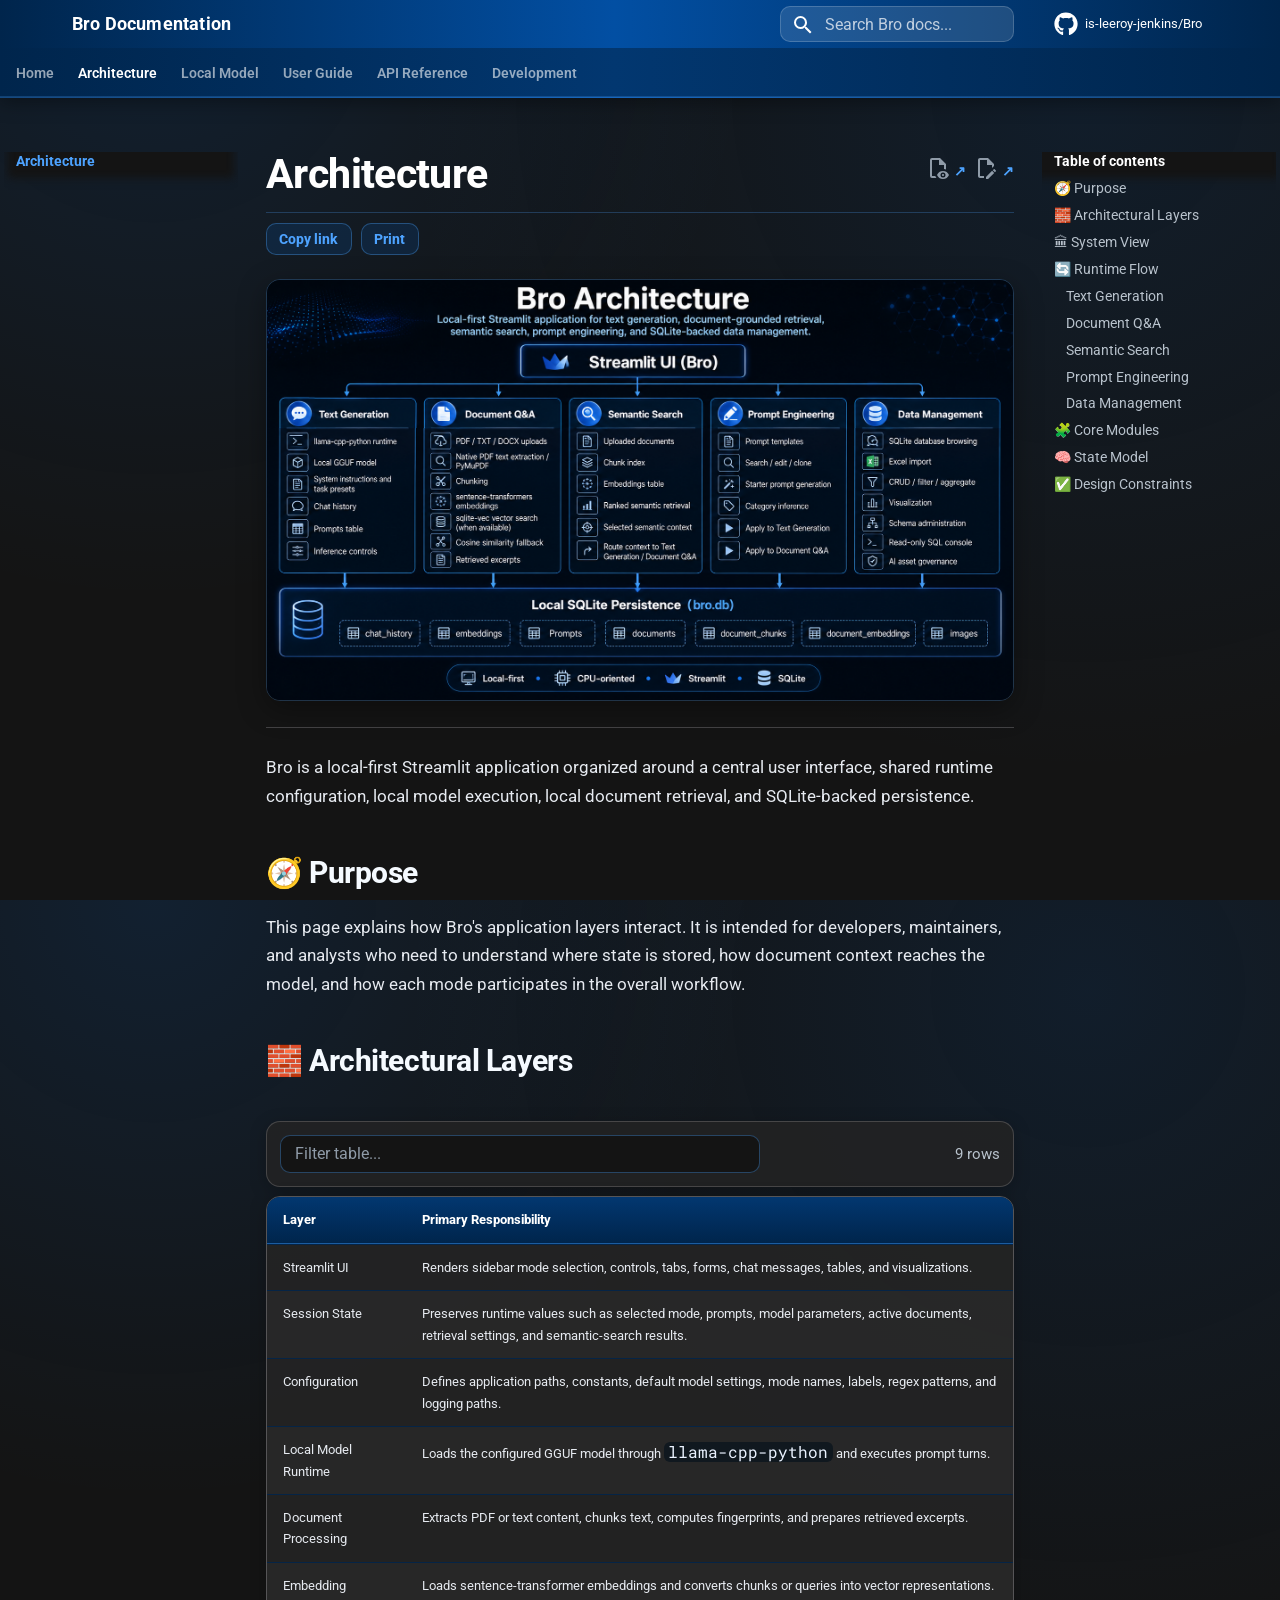
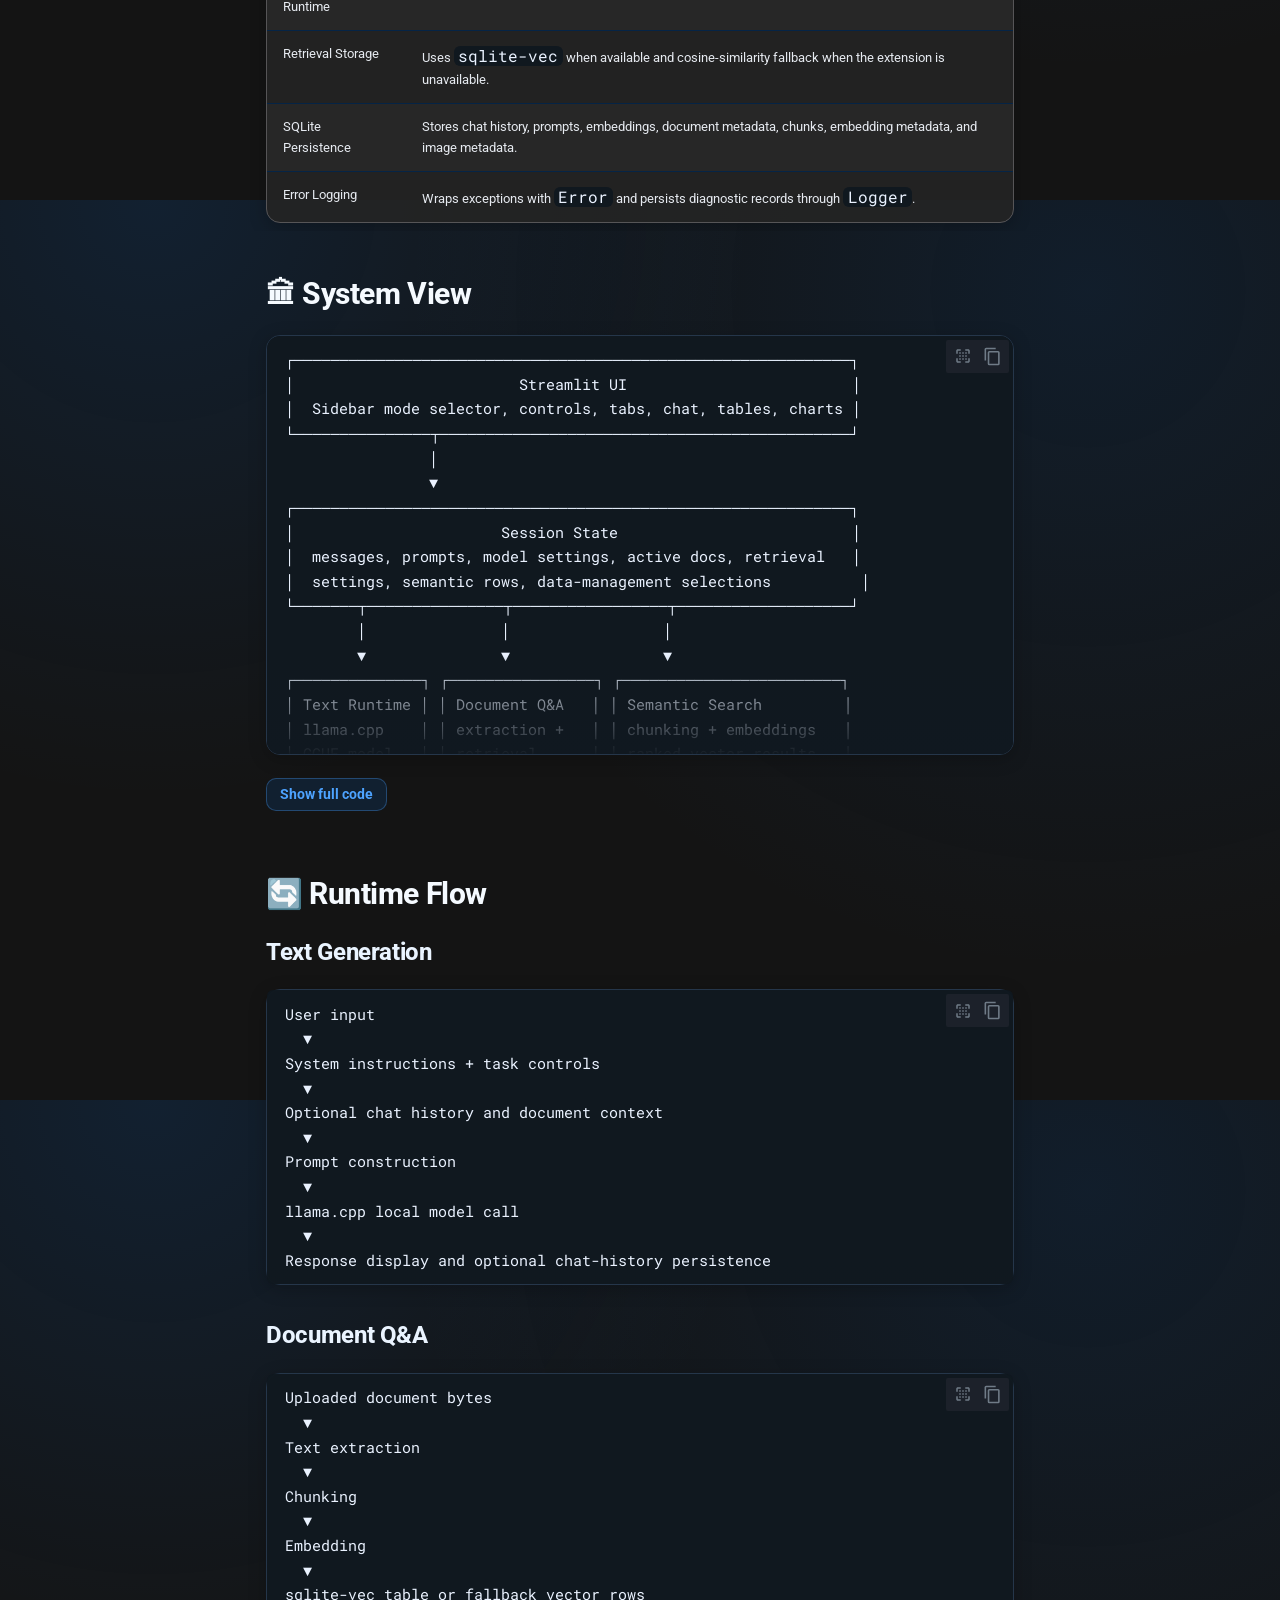
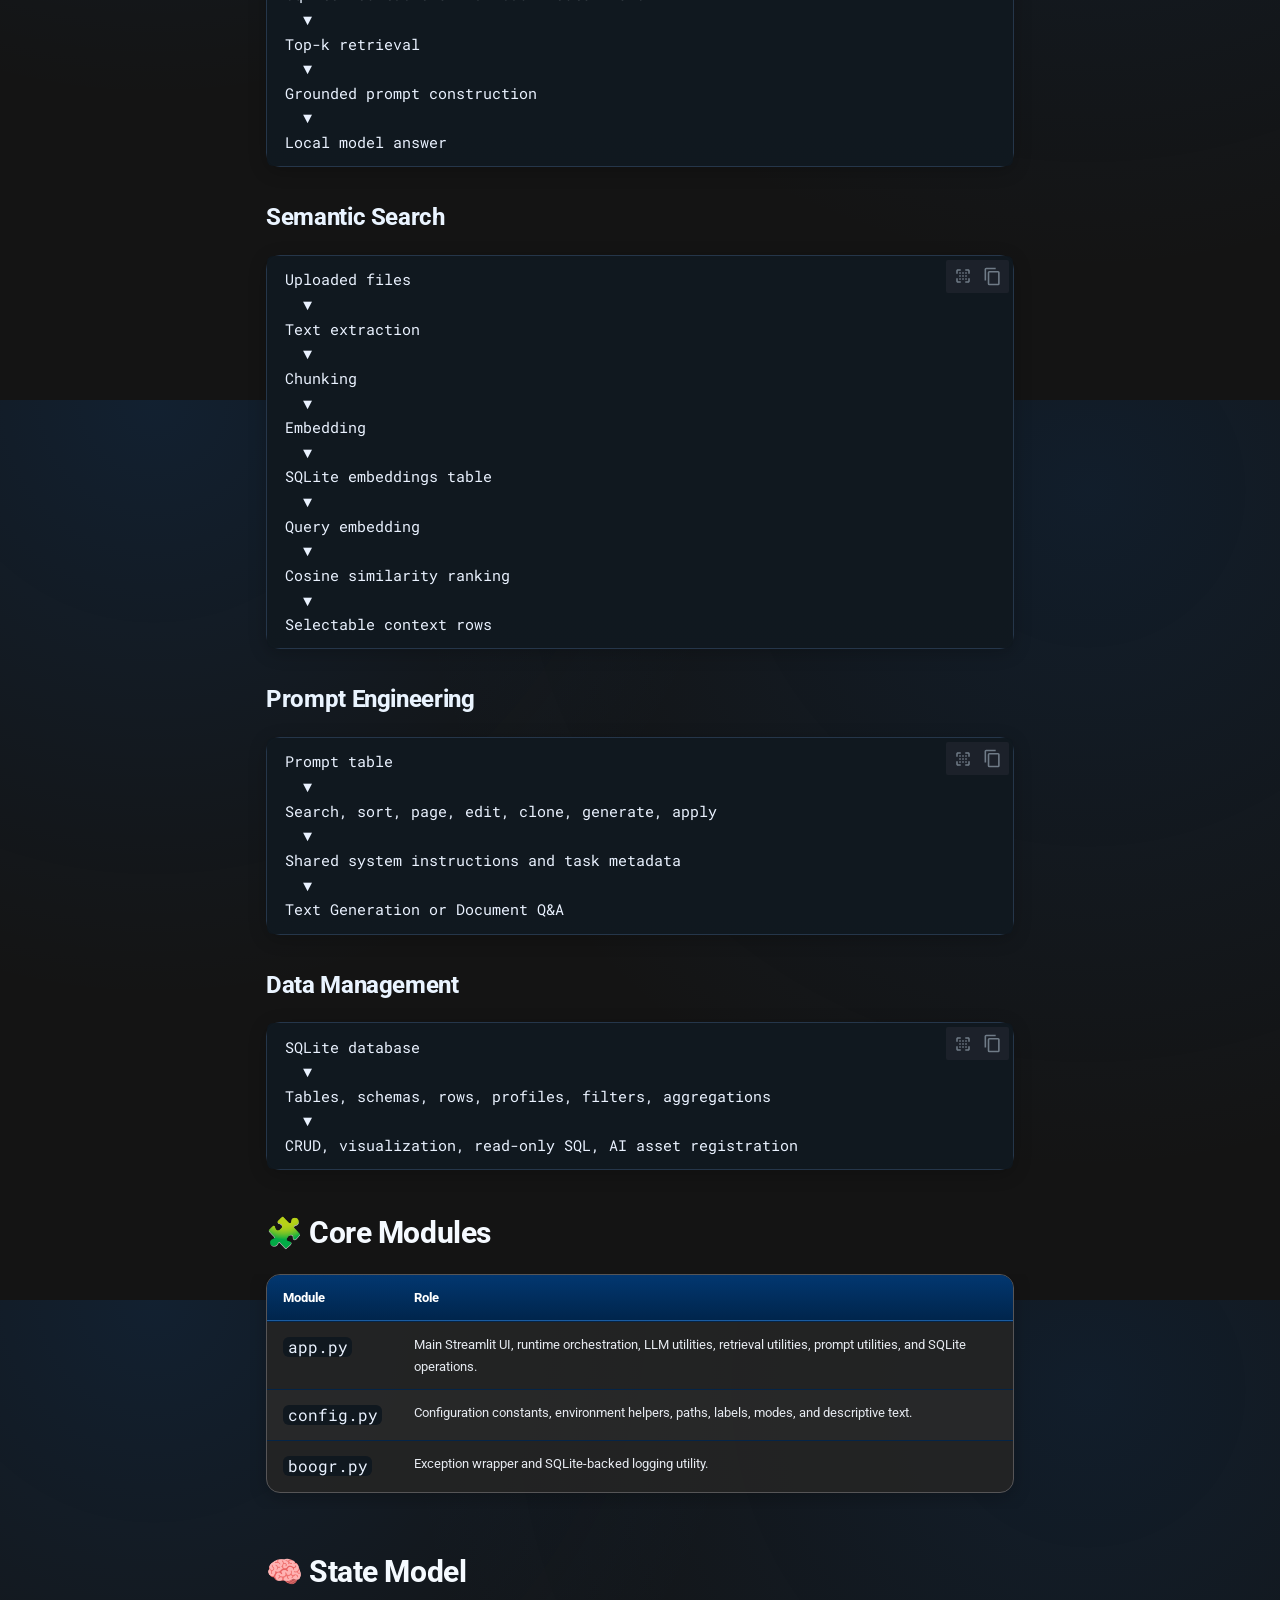
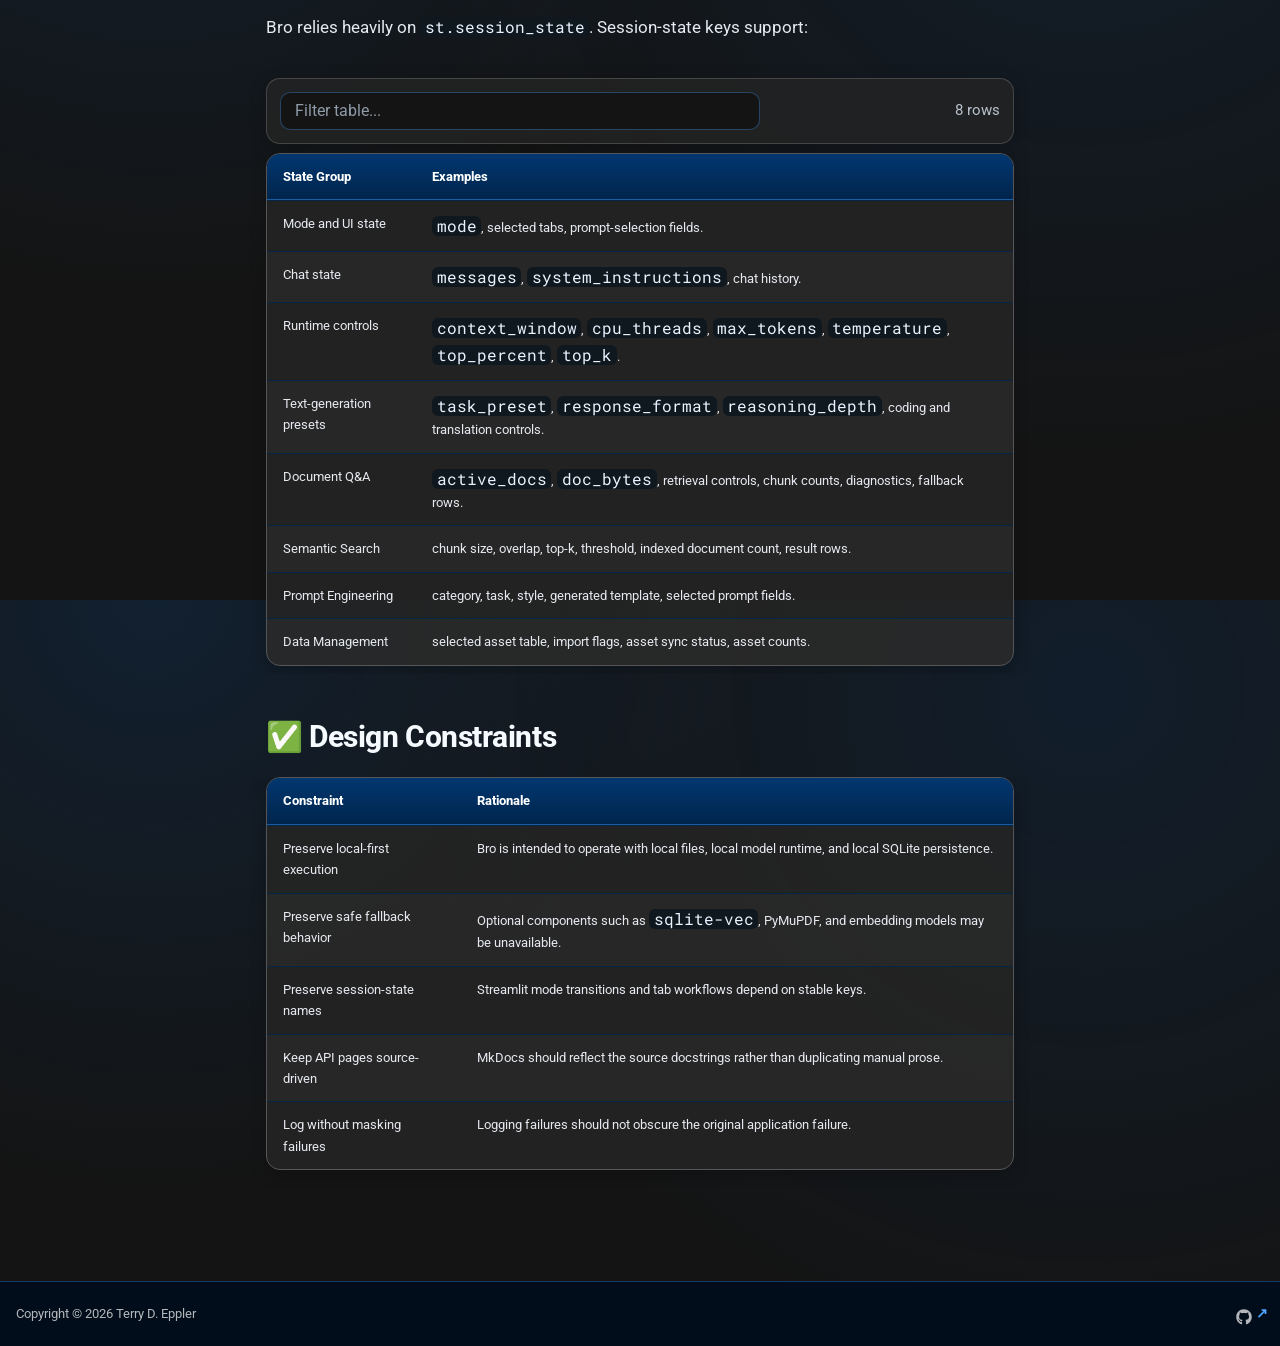
==== architecture/index.html @ e1341b69 "Deployed d34dcb4 with MkDocs version: 1.6.1" ====
<!doctype html>
<html lang="en" class="no-js">
  <head>
    
      <meta charset="utf-8">
      <meta name="viewport" content="width=device-width,initial-scale=1">
      
        <meta name="description" content="Documentation for Bro, a local-first Streamlit application for text generation, document Q&A, semantic search, prompt engineering, and data management.">
      
      
        <meta name="author" content="Terry D. Eppler">
      
      
        <link rel="canonical" href="https://is-leeroy-jenkins.github.io/Bro/architecture/">
      
      
        <link rel="prev" href="..">
      
      
        <link rel="next" href="../local-model/">
      
      
        
      
      
      <link rel="icon" href="../img/favicon.ico">
      <meta name="generator" content="mkdocs-1.6.1, mkdocs-material-9.7.6">
    
    
      
        <title>Architecture - Bro Documentation</title>
      
    
    
      <link rel="stylesheet" href="../assets/stylesheets/main.484c7ddc.min.css">
      
        
        <link rel="stylesheet" href="../assets/stylesheets/palette.ab4e12ef.min.css">
      
      


    
    
      
    
    
      
        
        
        <link rel="preconnect" href="https://fonts.gstatic.com" crossorigin>
        <link rel="stylesheet" href="https://fonts.googleapis.com/css?family=Roboto:300,300i,400,400i,700,700i%7CRoboto+Mono:400,400i,700,700i&display=fallback">
        <style>:root{--md-text-font:"Roboto";--md-code-font:"Roboto Mono"}</style>
      
    
    
      <link rel="stylesheet" href="../assets/_mkdocstrings.css">
    
      <link rel="stylesheet" href="../assets/css/bro.css">
    
    <script>__md_scope=new URL("..",location),__md_hash=e=>[...e].reduce(((e,_)=>(e<<5)-e+_.charCodeAt(0)),0),__md_get=(e,_=localStorage,t=__md_scope)=>JSON.parse(_.getItem(t.pathname+"."+e)),__md_set=(e,_,t=localStorage,a=__md_scope)=>{try{t.setItem(a.pathname+"."+e,JSON.stringify(_))}catch(e){}}</script>
    
      

    
    
  </head>
  
  
    
    
      
    
    
    
    
    <body dir="ltr" data-md-color-scheme="slate" data-md-color-primary="blue" data-md-color-accent="blue">
  
    
    <input class="md-toggle" data-md-toggle="drawer" type="checkbox" id="__drawer" autocomplete="off">
    <input class="md-toggle" data-md-toggle="search" type="checkbox" id="__search" autocomplete="off">
    <label class="md-overlay" for="__drawer"></label>
    <div data-md-component="skip">
      
        
        <a href="#purpose" class="md-skip">
          Skip to content
        </a>
      
    </div>
    <div data-md-component="announce">
      
    </div>
    
    
      

  

<header class="md-header md-header--shadow md-header--lifted" data-md-component="header">
  <nav class="md-header__inner md-grid" aria-label="Header">
    <a href=".." title="Bro Documentation" class="md-header__button md-logo" aria-label="Bro Documentation" data-md-component="logo">
      
  <img src="../img/favicon.ico" alt="logo">

    </a>
    <label class="md-header__button md-icon" for="__drawer">
      
      <svg xmlns="http://www.w3.org/2000/svg" viewBox="0 0 24 24"><path d="M3 6h18v2H3zm0 5h18v2H3zm0 5h18v2H3z"/></svg>
    </label>
    <div class="md-header__title" data-md-component="header-title">
      <div class="md-header__ellipsis">
        <div class="md-header__topic">
          <span class="md-ellipsis">
            Bro Documentation
          </span>
        </div>
        <div class="md-header__topic" data-md-component="header-topic">
          <span class="md-ellipsis">
            
              Architecture
            
          </span>
        </div>
      </div>
    </div>
    
      
        <form class="md-header__option" data-md-component="palette">
  
    
    
    
    <input class="md-option" data-md-color-media="" data-md-color-scheme="slate" data-md-color-primary="blue" data-md-color-accent="blue"  aria-hidden="true"  type="radio" name="__palette" id="__palette_0">
    
  
</form>
      
    
    
      <script>var palette=__md_get("__palette");if(palette&&palette.color){if("(prefers-color-scheme)"===palette.color.media){var media=matchMedia("(prefers-color-scheme: light)"),input=document.querySelector(media.matches?"[data-md-color-media='(prefers-color-scheme: light)']":"[data-md-color-media='(prefers-color-scheme: dark)']");palette.color.media=input.getAttribute("data-md-color-media"),palette.color.scheme=input.getAttribute("data-md-color-scheme"),palette.color.primary=input.getAttribute("data-md-color-primary"),palette.color.accent=input.getAttribute("data-md-color-accent")}for(var[key,value]of Object.entries(palette.color))document.body.setAttribute("data-md-color-"+key,value)}</script>
    
    
    
      
      
        <label class="md-header__button md-icon" for="__search">
          
          <svg xmlns="http://www.w3.org/2000/svg" viewBox="0 0 24 24"><path d="M9.5 3A6.5 6.5 0 0 1 16 9.5c0 1.61-.59 3.09-1.56 4.23l.27.27h.79l5 5-1.5 1.5-5-5v-.79l-.27-.27A6.52 6.52 0 0 1 9.5 16 6.5 6.5 0 0 1 3 9.5 6.5 6.5 0 0 1 9.5 3m0 2C7 5 5 7 5 9.5S7 14 9.5 14 14 12 14 9.5 12 5 9.5 5"/></svg>
        </label>
        <div class="md-search" data-md-component="search" role="dialog">
  <label class="md-search__overlay" for="__search"></label>
  <div class="md-search__inner" role="search">
    <form class="md-search__form" name="search">
      <input type="text" class="md-search__input" name="query" aria-label="Search" placeholder="Search" autocapitalize="off" autocorrect="off" autocomplete="off" spellcheck="false" data-md-component="search-query" required>
      <label class="md-search__icon md-icon" for="__search">
        
        <svg xmlns="http://www.w3.org/2000/svg" viewBox="0 0 24 24"><path d="M9.5 3A6.5 6.5 0 0 1 16 9.5c0 1.61-.59 3.09-1.56 4.23l.27.27h.79l5 5-1.5 1.5-5-5v-.79l-.27-.27A6.52 6.52 0 0 1 9.5 16 6.5 6.5 0 0 1 3 9.5 6.5 6.5 0 0 1 9.5 3m0 2C7 5 5 7 5 9.5S7 14 9.5 14 14 12 14 9.5 12 5 9.5 5"/></svg>
        
        <svg xmlns="http://www.w3.org/2000/svg" viewBox="0 0 24 24"><path d="M20 11v2H8l5.5 5.5-1.42 1.42L4.16 12l7.92-7.92L13.5 5.5 8 11z"/></svg>
      </label>
      <nav class="md-search__options" aria-label="Search">
        
          <a href="javascript:void(0)" class="md-search__icon md-icon" title="Share" aria-label="Share" data-clipboard data-clipboard-text="" data-md-component="search-share" tabindex="-1">
            
            <svg xmlns="http://www.w3.org/2000/svg" viewBox="0 0 24 24"><path d="M18 16.08c-.76 0-1.44.3-1.96.77L8.91 12.7c.05-.23.09-.46.09-.7s-.04-.47-.09-.7l7.05-4.11c.54.5 1.25.81 2.04.81a3 3 0 0 0 3-3 3 3 0 0 0-3-3 3 3 0 0 0-3 3c0 .24.04.47.09.7L8.04 9.81C7.5 9.31 6.79 9 6 9a3 3 0 0 0-3 3 3 3 0 0 0 3 3c.79 0 1.5-.31 2.04-.81l7.12 4.15c-.05.21-.08.43-.08.66 0 1.61 1.31 2.91 2.92 2.91s2.92-1.3 2.92-2.91A2.92 2.92 0 0 0 18 16.08"/></svg>
          </a>
        
        <button type="reset" class="md-search__icon md-icon" title="Clear" aria-label="Clear" tabindex="-1">
          
          <svg xmlns="http://www.w3.org/2000/svg" viewBox="0 0 24 24"><path d="M19 6.41 17.59 5 12 10.59 6.41 5 5 6.41 10.59 12 5 17.59 6.41 19 12 13.41 17.59 19 19 17.59 13.41 12z"/></svg>
        </button>
      </nav>
      
        <div class="md-search__suggest" data-md-component="search-suggest"></div>
      
    </form>
    <div class="md-search__output">
      <div class="md-search__scrollwrap" tabindex="0" data-md-scrollfix>
        <div class="md-search-result" data-md-component="search-result">
          <div class="md-search-result__meta">
            Initializing search
          </div>
          <ol class="md-search-result__list" role="presentation"></ol>
        </div>
      </div>
    </div>
  </div>
</div>
      
    
    
      <div class="md-header__source">
        <a href="https://github.com/is-leeroy-jenkins/Bro" title="Go to repository" class="md-source" data-md-component="source">
  <div class="md-source__icon md-icon">
    
    <svg xmlns="http://www.w3.org/2000/svg" viewBox="0 0 512 512"><!--! Font Awesome Free 7.1.0 by @fontawesome - https://fontawesome.com License - https://fontawesome.com/license/free (Icons: CC BY 4.0, Fonts: SIL OFL 1.1, Code: MIT License) Copyright 2025 Fonticons, Inc.--><path d="M173.9 397.4c0 2-2.3 3.6-5.2 3.6-3.3.3-5.6-1.3-5.6-3.6 0-2 2.3-3.6 5.2-3.6 3-.3 5.6 1.3 5.6 3.6m-31.1-4.5c-.7 2 1.3 4.3 4.3 4.9 2.6 1 5.6 0 6.2-2s-1.3-4.3-4.3-5.2c-2.6-.7-5.5.3-6.2 2.3m44.2-1.7c-2.9.7-4.9 2.6-4.6 4.9.3 2 2.9 3.3 5.9 2.6 2.9-.7 4.9-2.6 4.6-4.6-.3-1.9-3-3.2-5.9-2.9M252.8 8C114.1 8 8 113.3 8 252c0 110.9 69.8 205.8 169.5 239.2 12.8 2.3 17.3-5.6 17.3-12.1 0-6.2-.3-40.4-.3-61.4 0 0-70 15-84.7-29.8 0 0-11.4-29.1-27.8-36.6 0 0-22.9-15.7 1.6-15.4 0 0 24.9 2 38.6 25.8 21.9 38.6 58.6 27.5 72.9 20.9 2.3-16 8.8-27.1 16-33.7-55.9-6.2-112.3-14.3-112.3-110.5 0-27.5 7.6-41.3 23.6-58.9-2.6-6.5-11.1-33.3 2.6-67.9 20.9-6.5 69 27 69 27 20-5.6 41.5-8.5 62.8-8.5s42.8 2.9 62.8 8.5c0 0 48.1-33.6 69-27 13.7 34.7 5.2 61.4 2.6 67.9 16 17.7 25.8 31.5 25.8 58.9 0 96.5-58.9 104.2-114.8 110.5 9.2 7.9 17 22.9 17 46.4 0 33.7-.3 75.4-.3 83.6 0 6.5 4.6 14.4 17.3 12.1C436.2 457.8 504 362.9 504 252 504 113.3 391.5 8 252.8 8M105.2 352.9c-1.3 1-1 3.3.7 5.2 1.6 1.6 3.9 2.3 5.2 1 1.3-1 1-3.3-.7-5.2-1.6-1.6-3.9-2.3-5.2-1m-10.8-8.1c-.7 1.3.3 2.9 2.3 3.9 1.6 1 3.6.7 4.3-.7.7-1.3-.3-2.9-2.3-3.9-2-.6-3.6-.3-4.3.7m32.4 35.6c-1.6 1.3-1 4.3 1.3 6.2 2.3 2.3 5.2 2.6 6.5 1 1.3-1.3.7-4.3-1.3-6.2-2.2-2.3-5.2-2.6-6.5-1m-11.4-14.7c-1.6 1-1.6 3.6 0 5.9s4.3 3.3 5.6 2.3c1.6-1.3 1.6-3.9 0-6.2-1.4-2.3-4-3.3-5.6-2"/></svg>
  </div>
  <div class="md-source__repository">
    is-leeroy-jenkins/Bro
  </div>
</a>
      </div>
    
  </nav>
  
    
      
<nav class="md-tabs" aria-label="Tabs" data-md-component="tabs">
  <div class="md-grid">
    <ul class="md-tabs__list">
      
        
  
  
  
  
    <li class="md-tabs__item">
      <a href=".." class="md-tabs__link">
        
  
  
    
  
  Home

      </a>
    </li>
  

      
        
  
  
  
    
  
  
    <li class="md-tabs__item md-tabs__item--active">
      <a href="./" class="md-tabs__link">
        
  
  
    
  
  Architecture

      </a>
    </li>
  

      
        
  
  
  
  
    <li class="md-tabs__item">
      <a href="../local-model/" class="md-tabs__link">
        
  
  
    
  
  Local Model

      </a>
    </li>
  

      
        
  
  
  
  
    
    
      <li class="md-tabs__item">
        <a href="../text-generation/" class="md-tabs__link">
          
  
  
  User Guide

        </a>
      </li>
    
  

      
        
  
  
  
  
    
    
      <li class="md-tabs__item">
        <a href="../api/" class="md-tabs__link">
          
  
  
  API Reference

        </a>
      </li>
    
  

      
        
  
  
  
  
    <li class="md-tabs__item">
      <a href="../development/" class="md-tabs__link">
        
  
  
    
  
  Development

      </a>
    </li>
  

      
    </ul>
  </div>
</nav>
    
  
</header>
    
    <div class="md-container" data-md-component="container">
      
      
        
      
      <main class="md-main" data-md-component="main">
        <div class="md-main__inner md-grid">
          
            
              
              <div class="md-sidebar md-sidebar--primary" data-md-component="sidebar" data-md-type="navigation" >
                <div class="md-sidebar__scrollwrap">
                  <div class="md-sidebar__inner">
                    


  


<nav class="md-nav md-nav--primary md-nav--lifted" aria-label="Navigation" data-md-level="0">
  <label class="md-nav__title" for="__drawer">
    <a href=".." title="Bro Documentation" class="md-nav__button md-logo" aria-label="Bro Documentation" data-md-component="logo">
      
  <img src="../img/favicon.ico" alt="logo">

    </a>
    Bro Documentation
  </label>
  
    <div class="md-nav__source">
      <a href="https://github.com/is-leeroy-jenkins/Bro" title="Go to repository" class="md-source" data-md-component="source">
  <div class="md-source__icon md-icon">
    
    <svg xmlns="http://www.w3.org/2000/svg" viewBox="0 0 512 512"><!--! Font Awesome Free 7.1.0 by @fontawesome - https://fontawesome.com License - https://fontawesome.com/license/free (Icons: CC BY 4.0, Fonts: SIL OFL 1.1, Code: MIT License) Copyright 2025 Fonticons, Inc.--><path d="M173.9 397.4c0 2-2.3 3.6-5.2 3.6-3.3.3-5.6-1.3-5.6-3.6 0-2 2.3-3.6 5.2-3.6 3-.3 5.6 1.3 5.6 3.6m-31.1-4.5c-.7 2 1.3 4.3 4.3 4.9 2.6 1 5.6 0 6.2-2s-1.3-4.3-4.3-5.2c-2.6-.7-5.5.3-6.2 2.3m44.2-1.7c-2.9.7-4.9 2.6-4.6 4.9.3 2 2.9 3.3 5.9 2.6 2.9-.7 4.9-2.6 4.6-4.6-.3-1.9-3-3.2-5.9-2.9M252.8 8C114.1 8 8 113.3 8 252c0 110.9 69.8 205.8 169.5 239.2 12.8 2.3 17.3-5.6 17.3-12.1 0-6.2-.3-40.4-.3-61.4 0 0-70 15-84.7-29.8 0 0-11.4-29.1-27.8-36.6 0 0-22.9-15.7 1.6-15.4 0 0 24.9 2 38.6 25.8 21.9 38.6 58.6 27.5 72.9 20.9 2.3-16 8.8-27.1 16-33.7-55.9-6.2-112.3-14.3-112.3-110.5 0-27.5 7.6-41.3 23.6-58.9-2.6-6.5-11.1-33.3 2.6-67.9 20.9-6.5 69 27 69 27 20-5.6 41.5-8.5 62.8-8.5s42.8 2.9 62.8 8.5c0 0 48.1-33.6 69-27 13.7 34.7 5.2 61.4 2.6 67.9 16 17.7 25.8 31.5 25.8 58.9 0 96.5-58.9 104.2-114.8 110.5 9.2 7.9 17 22.9 17 46.4 0 33.7-.3 75.4-.3 83.6 0 6.5 4.6 14.4 17.3 12.1C436.2 457.8 504 362.9 504 252 504 113.3 391.5 8 252.8 8M105.2 352.9c-1.3 1-1 3.3.7 5.2 1.6 1.6 3.9 2.3 5.2 1 1.3-1 1-3.3-.7-5.2-1.6-1.6-3.9-2.3-5.2-1m-10.8-8.1c-.7 1.3.3 2.9 2.3 3.9 1.6 1 3.6.7 4.3-.7.7-1.3-.3-2.9-2.3-3.9-2-.6-3.6-.3-4.3.7m32.4 35.6c-1.6 1.3-1 4.3 1.3 6.2 2.3 2.3 5.2 2.6 6.5 1 1.3-1.3.7-4.3-1.3-6.2-2.2-2.3-5.2-2.6-6.5-1m-11.4-14.7c-1.6 1-1.6 3.6 0 5.9s4.3 3.3 5.6 2.3c1.6-1.3 1.6-3.9 0-6.2-1.4-2.3-4-3.3-5.6-2"/></svg>
  </div>
  <div class="md-source__repository">
    is-leeroy-jenkins/Bro
  </div>
</a>
    </div>
  
  <ul class="md-nav__list" data-md-scrollfix>
    
      
      
  
  
  
  
    <li class="md-nav__item">
      <a href=".." class="md-nav__link">
        
  
  
  <span class="md-ellipsis">
    
  
    Home
  

    
  </span>
  
  

      </a>
    </li>
  

    
      
      
  
  
    
  
  
  
    <li class="md-nav__item md-nav__item--active">
      
      <input class="md-nav__toggle md-toggle" type="checkbox" id="__toc">
      
      
      
        <label class="md-nav__link md-nav__link--active" for="__toc">
          
  
  
  <span class="md-ellipsis">
    
  
    Architecture
  

    
  </span>
  
  

          <span class="md-nav__icon md-icon"></span>
        </label>
      
      <a href="./" class="md-nav__link md-nav__link--active">
        
  
  
  <span class="md-ellipsis">
    
  
    Architecture
  

    
  </span>
  
  

      </a>
      
        

<nav class="md-nav md-nav--secondary" aria-label="Table of contents">
  
  
  
  
    <label class="md-nav__title" for="__toc">
      <span class="md-nav__icon md-icon"></span>
      Table of contents
    </label>
    <ul class="md-nav__list" data-md-component="toc" data-md-scrollfix>
      
        <li class="md-nav__item">
  <a href="#purpose" class="md-nav__link">
    <span class="md-ellipsis">
      
        🧭 Purpose
      
    </span>
  </a>
  
</li>
      
        <li class="md-nav__item">
  <a href="#architectural-layers" class="md-nav__link">
    <span class="md-ellipsis">
      
        🧱 Architectural Layers
      
    </span>
  </a>
  
</li>
      
        <li class="md-nav__item">
  <a href="#system-view" class="md-nav__link">
    <span class="md-ellipsis">
      
        🏛 System View
      
    </span>
  </a>
  
</li>
      
        <li class="md-nav__item">
  <a href="#runtime-flow" class="md-nav__link">
    <span class="md-ellipsis">
      
        🔄 Runtime Flow
      
    </span>
  </a>
  
    <nav class="md-nav" aria-label="🔄 Runtime Flow">
      <ul class="md-nav__list">
        
          <li class="md-nav__item">
  <a href="#text-generation" class="md-nav__link">
    <span class="md-ellipsis">
      
        Text Generation
      
    </span>
  </a>
  
</li>
        
          <li class="md-nav__item">
  <a href="#document-qa" class="md-nav__link">
    <span class="md-ellipsis">
      
        Document Q&amp;A
      
    </span>
  </a>
  
</li>
        
          <li class="md-nav__item">
  <a href="#semantic-search" class="md-nav__link">
    <span class="md-ellipsis">
      
        Semantic Search
      
    </span>
  </a>
  
</li>
        
          <li class="md-nav__item">
  <a href="#prompt-engineering" class="md-nav__link">
    <span class="md-ellipsis">
      
        Prompt Engineering
      
    </span>
  </a>
  
</li>
        
          <li class="md-nav__item">
  <a href="#data-management" class="md-nav__link">
    <span class="md-ellipsis">
      
        Data Management
      
    </span>
  </a>
  
</li>
        
      </ul>
    </nav>
  
</li>
      
        <li class="md-nav__item">
  <a href="#core-modules" class="md-nav__link">
    <span class="md-ellipsis">
      
        🧩 Core Modules
      
    </span>
  </a>
  
</li>
      
        <li class="md-nav__item">
  <a href="#state-model" class="md-nav__link">
    <span class="md-ellipsis">
      
        🧠 State Model
      
    </span>
  </a>
  
</li>
      
        <li class="md-nav__item">
  <a href="#design-constraints" class="md-nav__link">
    <span class="md-ellipsis">
      
        ✅ Design Constraints
      
    </span>
  </a>
  
</li>
      
    </ul>
  
</nav>
      
    </li>
  

    
      
      
  
  
  
  
    <li class="md-nav__item">
      <a href="../local-model/" class="md-nav__link">
        
  
  
  <span class="md-ellipsis">
    
  
    Local Model
  

    
  </span>
  
  

      </a>
    </li>
  

    
      
      
  
  
  
  
    
    
    
    
      
      
        
      
    
    
    <li class="md-nav__item md-nav__item--nested">
      
        
        
          
        
        <input class="md-nav__toggle md-toggle md-toggle--indeterminate" type="checkbox" id="__nav_4" >
        
          
          <label class="md-nav__link" for="__nav_4" id="__nav_4_label" tabindex="0">
            
  
  
  <span class="md-ellipsis">
    
  
    User Guide
  

    
  </span>
  
  

            <span class="md-nav__icon md-icon"></span>
          </label>
        
        <nav class="md-nav" data-md-level="1" aria-labelledby="__nav_4_label" aria-expanded="false">
          <label class="md-nav__title" for="__nav_4">
            <span class="md-nav__icon md-icon"></span>
            
  
    User Guide
  

          </label>
          <ul class="md-nav__list" data-md-scrollfix>
            
              
                
  
  
  
  
    <li class="md-nav__item">
      <a href="../text-generation/" class="md-nav__link">
        
  
  
  <span class="md-ellipsis">
    
  
    Text Generation
  

    
  </span>
  
  

      </a>
    </li>
  

              
            
              
                
  
  
  
  
    <li class="md-nav__item">
      <a href="../document-qna/" class="md-nav__link">
        
  
  
  <span class="md-ellipsis">
    
  
    Document Q&A
  

    
  </span>
  
  

      </a>
    </li>
  

              
            
              
                
  
  
  
  
    <li class="md-nav__item">
      <a href="../semantic-search/" class="md-nav__link">
        
  
  
  <span class="md-ellipsis">
    
  
    Semantic Search
  

    
  </span>
  
  

      </a>
    </li>
  

              
            
              
                
  
  
  
  
    <li class="md-nav__item">
      <a href="../prompt-engineering/" class="md-nav__link">
        
  
  
  <span class="md-ellipsis">
    
  
    Prompt Engineering
  

    
  </span>
  
  

      </a>
    </li>
  

              
            
              
                
  
  
  
  
    <li class="md-nav__item">
      <a href="../data-management/" class="md-nav__link">
        
  
  
  <span class="md-ellipsis">
    
  
    Data Management
  

    
  </span>
  
  

      </a>
    </li>
  

              
            
          </ul>
        </nav>
      
    </li>
  

    
      
      
  
  
  
  
    
    
    
    
      
      
        
      
    
    
    <li class="md-nav__item md-nav__item--nested">
      
        
        
          
        
        <input class="md-nav__toggle md-toggle md-toggle--indeterminate" type="checkbox" id="__nav_5" >
        
          
          <label class="md-nav__link" for="__nav_5" id="__nav_5_label" tabindex="0">
            
  
  
  <span class="md-ellipsis">
    
  
    API Reference
  

    
  </span>
  
  

            <span class="md-nav__icon md-icon"></span>
          </label>
        
        <nav class="md-nav" data-md-level="1" aria-labelledby="__nav_5_label" aria-expanded="false">
          <label class="md-nav__title" for="__nav_5">
            <span class="md-nav__icon md-icon"></span>
            
  
    API Reference
  

          </label>
          <ul class="md-nav__list" data-md-scrollfix>
            
              
                
  
  
  
  
    <li class="md-nav__item">
      <a href="../api/" class="md-nav__link">
        
  
  
  <span class="md-ellipsis">
    
  
    Overview
  

    
  </span>
  
  

      </a>
    </li>
  

              
            
              
                
  
  
  
  
    <li class="md-nav__item">
      <a href="../api/app/" class="md-nav__link">
        
  
  
  <span class="md-ellipsis">
    
  
    Application
  

    
  </span>
  
  

      </a>
    </li>
  

              
            
              
                
  
  
  
  
    <li class="md-nav__item">
      <a href="../api/config/" class="md-nav__link">
        
  
  
  <span class="md-ellipsis">
    
  
    Configuration
  

    
  </span>
  
  

      </a>
    </li>
  

              
            
              
                
  
  
  
  
    <li class="md-nav__item">
      <a href="../api/boogr/" class="md-nav__link">
        
  
  
  <span class="md-ellipsis">
    
  
    Logging
  

    
  </span>
  
  

      </a>
    </li>
  

              
            
          </ul>
        </nav>
      
    </li>
  

    
      
      
  
  
  
  
    <li class="md-nav__item">
      <a href="../development/" class="md-nav__link">
        
  
  
  <span class="md-ellipsis">
    
  
    Development
  

    
  </span>
  
  

      </a>
    </li>
  

    
  </ul>
</nav>
                  </div>
                </div>
              </div>
            
            
              
              <div class="md-sidebar md-sidebar--secondary" data-md-component="sidebar" data-md-type="toc" >
                <div class="md-sidebar__scrollwrap">
                  <div class="md-sidebar__inner">
                    

<nav class="md-nav md-nav--secondary" aria-label="Table of contents">
  
  
  
  
    <label class="md-nav__title" for="__toc">
      <span class="md-nav__icon md-icon"></span>
      Table of contents
    </label>
    <ul class="md-nav__list" data-md-component="toc" data-md-scrollfix>
      
        <li class="md-nav__item">
  <a href="#purpose" class="md-nav__link">
    <span class="md-ellipsis">
      
        🧭 Purpose
      
    </span>
  </a>
  
</li>
      
        <li class="md-nav__item">
  <a href="#architectural-layers" class="md-nav__link">
    <span class="md-ellipsis">
      
        🧱 Architectural Layers
      
    </span>
  </a>
  
</li>
      
        <li class="md-nav__item">
  <a href="#system-view" class="md-nav__link">
    <span class="md-ellipsis">
      
        🏛 System View
      
    </span>
  </a>
  
</li>
      
        <li class="md-nav__item">
  <a href="#runtime-flow" class="md-nav__link">
    <span class="md-ellipsis">
      
        🔄 Runtime Flow
      
    </span>
  </a>
  
    <nav class="md-nav" aria-label="🔄 Runtime Flow">
      <ul class="md-nav__list">
        
          <li class="md-nav__item">
  <a href="#text-generation" class="md-nav__link">
    <span class="md-ellipsis">
      
        Text Generation
      
    </span>
  </a>
  
</li>
        
          <li class="md-nav__item">
  <a href="#document-qa" class="md-nav__link">
    <span class="md-ellipsis">
      
        Document Q&amp;A
      
    </span>
  </a>
  
</li>
        
          <li class="md-nav__item">
  <a href="#semantic-search" class="md-nav__link">
    <span class="md-ellipsis">
      
        Semantic Search
      
    </span>
  </a>
  
</li>
        
          <li class="md-nav__item">
  <a href="#prompt-engineering" class="md-nav__link">
    <span class="md-ellipsis">
      
        Prompt Engineering
      
    </span>
  </a>
  
</li>
        
          <li class="md-nav__item">
  <a href="#data-management" class="md-nav__link">
    <span class="md-ellipsis">
      
        Data Management
      
    </span>
  </a>
  
</li>
        
      </ul>
    </nav>
  
</li>
      
        <li class="md-nav__item">
  <a href="#core-modules" class="md-nav__link">
    <span class="md-ellipsis">
      
        🧩 Core Modules
      
    </span>
  </a>
  
</li>
      
        <li class="md-nav__item">
  <a href="#state-model" class="md-nav__link">
    <span class="md-ellipsis">
      
        🧠 State Model
      
    </span>
  </a>
  
</li>
      
        <li class="md-nav__item">
  <a href="#design-constraints" class="md-nav__link">
    <span class="md-ellipsis">
      
        ✅ Design Constraints
      
    </span>
  </a>
  
</li>
      
    </ul>
  
</nav>
                  </div>
                </div>
              </div>
            
          
          
            <div class="md-content" data-md-component="content">
              
                



  


              
              <article class="md-content__inner md-typeset">
                
                  


  
    <a href="https://github.com/is-leeroy-jenkins/Bro/edit/main/docs/architecture.md" title="Edit this page" class="md-content__button md-icon" rel="edit">
      
      <svg xmlns="http://www.w3.org/2000/svg" viewBox="0 0 24 24"><path d="M10 20H6V4h7v5h5v3.1l2-2V8l-6-6H6c-1.1 0-2 .9-2 2v16c0 1.1.9 2 2 2h4zm10.2-7c.1 0 .3.1.4.2l1.3 1.3c.2.2.2.6 0 .8l-1 1-2.1-2.1 1-1c.1-.1.2-.2.4-.2m0 3.9L14.1 23H12v-2.1l6.1-6.1z"/></svg>
    </a>
  
  
    
      
    
    <a href="https://github.com/is-leeroy-jenkins/Bro/raw/main/docs/architecture.md" title="View source of this page" class="md-content__button md-icon">
      
      <svg xmlns="http://www.w3.org/2000/svg" viewBox="0 0 24 24"><path d="M17 18c.56 0 1 .44 1 1s-.44 1-1 1-1-.44-1-1 .44-1 1-1m0-3c-2.73 0-5.06 1.66-6 4 .94 2.34 3.27 4 6 4s5.06-1.66 6-4c-.94-2.34-3.27-4-6-4m0 6.5a2.5 2.5 0 0 1-2.5-2.5 2.5 2.5 0 0 1 2.5-2.5 2.5 2.5 0 0 1 2.5 2.5 2.5 2.5 0 0 1-2.5 2.5M9.27 20H6V4h7v5h5v4.07c.7.08 1.36.25 2 .49V8l-6-6H6a2 2 0 0 0-2 2v16a2 2 0 0 0 2 2h4.5a8.2 8.2 0 0 1-1.23-2"/></svg>
    </a>
  


  <h1>Architecture</h1>

<p><img alt="" src="../img/bro-architecture.png" /></p>
<hr />
<p>Bro is a local-first Streamlit application organized around a central user interface, shared runtime configuration, local model execution, local document retrieval, and SQLite-backed persistence.</p>
<h2 id="purpose">🧭 Purpose<a class="headerlink" href="#purpose" title="Permanent link">&para;</a></h2>
<p>This page explains how Bro's application layers interact. It is intended for developers, maintainers, and analysts who need to understand where state is stored, how document context reaches the model, and how each mode participates in the overall workflow.</p>
<h2 id="architectural-layers">🧱 Architectural Layers<a class="headerlink" href="#architectural-layers" title="Permanent link">&para;</a></h2>
<table>
<thead>
<tr>
<th>Layer</th>
<th>Primary Responsibility</th>
</tr>
</thead>
<tbody>
<tr>
<td>Streamlit UI</td>
<td>Renders sidebar mode selection, controls, tabs, forms, chat messages, tables, and visualizations.</td>
</tr>
<tr>
<td>Session State</td>
<td>Preserves runtime values such as selected mode, prompts, model parameters, active documents, retrieval settings, and semantic-search results.</td>
</tr>
<tr>
<td>Configuration</td>
<td>Defines application paths, constants, default model settings, mode names, labels, regex patterns, and logging paths.</td>
</tr>
<tr>
<td>Local Model Runtime</td>
<td>Loads the configured GGUF model through <code>llama-cpp-python</code> and executes prompt turns.</td>
</tr>
<tr>
<td>Document Processing</td>
<td>Extracts PDF or text content, chunks text, computes fingerprints, and prepares retrieved excerpts.</td>
</tr>
<tr>
<td>Embedding Runtime</td>
<td>Loads sentence-transformer embeddings and converts chunks or queries into vector representations.</td>
</tr>
<tr>
<td>Retrieval Storage</td>
<td>Uses <code>sqlite-vec</code> when available and cosine-similarity fallback when the extension is unavailable.</td>
</tr>
<tr>
<td>SQLite Persistence</td>
<td>Stores chat history, prompts, embeddings, document metadata, chunks, embedding metadata, and image metadata.</td>
</tr>
<tr>
<td>Error Logging</td>
<td>Wraps exceptions with <code>Error</code> and persists diagnostic records through <code>Logger</code>.</td>
</tr>
</tbody>
</table>
<h2 id="system-view">🏛 System View<a class="headerlink" href="#system-view" title="Permanent link">&para;</a></h2>
<div class="language-text highlight"><pre><span></span><code><span id="__span-0-1"><a id="__codelineno-0-1" name="__codelineno-0-1" href="#__codelineno-0-1"></a>┌─────────────────────────────────────────────────────────────┐
</span><span id="__span-0-2"><a id="__codelineno-0-2" name="__codelineno-0-2" href="#__codelineno-0-2"></a>│                         Streamlit UI                         │
</span><span id="__span-0-3"><a id="__codelineno-0-3" name="__codelineno-0-3" href="#__codelineno-0-3"></a>│  Sidebar mode selector, controls, tabs, chat, tables, charts │
</span><span id="__span-0-4"><a id="__codelineno-0-4" name="__codelineno-0-4" href="#__codelineno-0-4"></a>└───────────────┬─────────────────────────────────────────────┘
</span><span id="__span-0-5"><a id="__codelineno-0-5" name="__codelineno-0-5" href="#__codelineno-0-5"></a>                │
</span><span id="__span-0-6"><a id="__codelineno-0-6" name="__codelineno-0-6" href="#__codelineno-0-6"></a>                ▼
</span><span id="__span-0-7"><a id="__codelineno-0-7" name="__codelineno-0-7" href="#__codelineno-0-7"></a>┌─────────────────────────────────────────────────────────────┐
</span><span id="__span-0-8"><a id="__codelineno-0-8" name="__codelineno-0-8" href="#__codelineno-0-8"></a>│                       Session State                          │
</span><span id="__span-0-9"><a id="__codelineno-0-9" name="__codelineno-0-9" href="#__codelineno-0-9"></a>│  messages, prompts, model settings, active docs, retrieval   │
</span><span id="__span-0-10"><a id="__codelineno-0-10" name="__codelineno-0-10" href="#__codelineno-0-10"></a>│  settings, semantic rows, data-management selections          │
</span><span id="__span-0-11"><a id="__codelineno-0-11" name="__codelineno-0-11" href="#__codelineno-0-11"></a>└───────┬───────────────┬─────────────────┬───────────────────┘
</span><span id="__span-0-12"><a id="__codelineno-0-12" name="__codelineno-0-12" href="#__codelineno-0-12"></a>        │               │                 │
</span><span id="__span-0-13"><a id="__codelineno-0-13" name="__codelineno-0-13" href="#__codelineno-0-13"></a>        ▼               ▼                 ▼
</span><span id="__span-0-14"><a id="__codelineno-0-14" name="__codelineno-0-14" href="#__codelineno-0-14"></a>┌──────────────┐ ┌────────────────┐ ┌────────────────────────┐
</span><span id="__span-0-15"><a id="__codelineno-0-15" name="__codelineno-0-15" href="#__codelineno-0-15"></a>│ Text Runtime │ │ Document Q&amp;A   │ │ Semantic Search         │
</span><span id="__span-0-16"><a id="__codelineno-0-16" name="__codelineno-0-16" href="#__codelineno-0-16"></a>│ llama.cpp    │ │ extraction +   │ │ chunking + embeddings   │
</span><span id="__span-0-17"><a id="__codelineno-0-17" name="__codelineno-0-17" href="#__codelineno-0-17"></a>│ GGUF model   │ │ retrieval      │ │ ranked vector results   │
</span><span id="__span-0-18"><a id="__codelineno-0-18" name="__codelineno-0-18" href="#__codelineno-0-18"></a>└──────┬───────┘ └───────┬────────┘ └──────────┬─────────────┘
</span><span id="__span-0-19"><a id="__codelineno-0-19" name="__codelineno-0-19" href="#__codelineno-0-19"></a>       │                 │                     │
</span><span id="__span-0-20"><a id="__codelineno-0-20" name="__codelineno-0-20" href="#__codelineno-0-20"></a>       └──────────────┬──┴──────────────┬──────┘
</span><span id="__span-0-21"><a id="__codelineno-0-21" name="__codelineno-0-21" href="#__codelineno-0-21"></a>                      ▼                 ▼
</span><span id="__span-0-22"><a id="__codelineno-0-22" name="__codelineno-0-22" href="#__codelineno-0-22"></a>           ┌──────────────────┐ ┌──────────────────┐
</span><span id="__span-0-23"><a id="__codelineno-0-23" name="__codelineno-0-23" href="#__codelineno-0-23"></a>           │ SQLite Database  │ │ sqlite-vec /     │
</span><span id="__span-0-24"><a id="__codelineno-0-24" name="__codelineno-0-24" href="#__codelineno-0-24"></a>           │ chat, prompts,   │ │ cosine fallback  │
</span><span id="__span-0-25"><a id="__codelineno-0-25" name="__codelineno-0-25" href="#__codelineno-0-25"></a>           │ assets, chunks   │ │ retrieval        │
</span><span id="__span-0-26"><a id="__codelineno-0-26" name="__codelineno-0-26" href="#__codelineno-0-26"></a>           └────────┬─────────┘ └──────────────────┘
</span><span id="__span-0-27"><a id="__codelineno-0-27" name="__codelineno-0-27" href="#__codelineno-0-27"></a>                    │
</span><span id="__span-0-28"><a id="__codelineno-0-28" name="__codelineno-0-28" href="#__codelineno-0-28"></a>                    ▼
</span><span id="__span-0-29"><a id="__codelineno-0-29" name="__codelineno-0-29" href="#__codelineno-0-29"></a>           ┌──────────────────┐
</span><span id="__span-0-30"><a id="__codelineno-0-30" name="__codelineno-0-30" href="#__codelineno-0-30"></a>           │ Error Logging    │
</span><span id="__span-0-31"><a id="__codelineno-0-31" name="__codelineno-0-31" href="#__codelineno-0-31"></a>           │ Error + Logger   │
</span><span id="__span-0-32"><a id="__codelineno-0-32" name="__codelineno-0-32" href="#__codelineno-0-32"></a>           └──────────────────┘
</span></code></pre></div>
<h2 id="runtime-flow">🔄 Runtime Flow<a class="headerlink" href="#runtime-flow" title="Permanent link">&para;</a></h2>
<h3 id="text-generation">Text Generation<a class="headerlink" href="#text-generation" title="Permanent link">&para;</a></h3>
<div class="language-text highlight"><pre><span></span><code><span id="__span-1-1"><a id="__codelineno-1-1" name="__codelineno-1-1" href="#__codelineno-1-1"></a>User input
</span><span id="__span-1-2"><a id="__codelineno-1-2" name="__codelineno-1-2" href="#__codelineno-1-2"></a>  ▼
</span><span id="__span-1-3"><a id="__codelineno-1-3" name="__codelineno-1-3" href="#__codelineno-1-3"></a>System instructions + task controls
</span><span id="__span-1-4"><a id="__codelineno-1-4" name="__codelineno-1-4" href="#__codelineno-1-4"></a>  ▼
</span><span id="__span-1-5"><a id="__codelineno-1-5" name="__codelineno-1-5" href="#__codelineno-1-5"></a>Optional chat history and document context
</span><span id="__span-1-6"><a id="__codelineno-1-6" name="__codelineno-1-6" href="#__codelineno-1-6"></a>  ▼
</span><span id="__span-1-7"><a id="__codelineno-1-7" name="__codelineno-1-7" href="#__codelineno-1-7"></a>Prompt construction
</span><span id="__span-1-8"><a id="__codelineno-1-8" name="__codelineno-1-8" href="#__codelineno-1-8"></a>  ▼
</span><span id="__span-1-9"><a id="__codelineno-1-9" name="__codelineno-1-9" href="#__codelineno-1-9"></a>llama.cpp local model call
</span><span id="__span-1-10"><a id="__codelineno-1-10" name="__codelineno-1-10" href="#__codelineno-1-10"></a>  ▼
</span><span id="__span-1-11"><a id="__codelineno-1-11" name="__codelineno-1-11" href="#__codelineno-1-11"></a>Response display and optional chat-history persistence
</span></code></pre></div>
<h3 id="document-qa">Document Q&amp;A<a class="headerlink" href="#document-qa" title="Permanent link">&para;</a></h3>
<div class="language-text highlight"><pre><span></span><code><span id="__span-2-1"><a id="__codelineno-2-1" name="__codelineno-2-1" href="#__codelineno-2-1"></a>Uploaded document bytes
</span><span id="__span-2-2"><a id="__codelineno-2-2" name="__codelineno-2-2" href="#__codelineno-2-2"></a>  ▼
</span><span id="__span-2-3"><a id="__codelineno-2-3" name="__codelineno-2-3" href="#__codelineno-2-3"></a>Text extraction
</span><span id="__span-2-4"><a id="__codelineno-2-4" name="__codelineno-2-4" href="#__codelineno-2-4"></a>  ▼
</span><span id="__span-2-5"><a id="__codelineno-2-5" name="__codelineno-2-5" href="#__codelineno-2-5"></a>Chunking
</span><span id="__span-2-6"><a id="__codelineno-2-6" name="__codelineno-2-6" href="#__codelineno-2-6"></a>  ▼
</span><span id="__span-2-7"><a id="__codelineno-2-7" name="__codelineno-2-7" href="#__codelineno-2-7"></a>Embedding
</span><span id="__span-2-8"><a id="__codelineno-2-8" name="__codelineno-2-8" href="#__codelineno-2-8"></a>  ▼
</span><span id="__span-2-9"><a id="__codelineno-2-9" name="__codelineno-2-9" href="#__codelineno-2-9"></a>sqlite-vec table or fallback vector rows
</span><span id="__span-2-10"><a id="__codelineno-2-10" name="__codelineno-2-10" href="#__codelineno-2-10"></a>  ▼
</span><span id="__span-2-11"><a id="__codelineno-2-11" name="__codelineno-2-11" href="#__codelineno-2-11"></a>Top-k retrieval
</span><span id="__span-2-12"><a id="__codelineno-2-12" name="__codelineno-2-12" href="#__codelineno-2-12"></a>  ▼
</span><span id="__span-2-13"><a id="__codelineno-2-13" name="__codelineno-2-13" href="#__codelineno-2-13"></a>Grounded prompt construction
</span><span id="__span-2-14"><a id="__codelineno-2-14" name="__codelineno-2-14" href="#__codelineno-2-14"></a>  ▼
</span><span id="__span-2-15"><a id="__codelineno-2-15" name="__codelineno-2-15" href="#__codelineno-2-15"></a>Local model answer
</span></code></pre></div>
<h3 id="semantic-search">Semantic Search<a class="headerlink" href="#semantic-search" title="Permanent link">&para;</a></h3>
<div class="language-text highlight"><pre><span></span><code><span id="__span-3-1"><a id="__codelineno-3-1" name="__codelineno-3-1" href="#__codelineno-3-1"></a>Uploaded files
</span><span id="__span-3-2"><a id="__codelineno-3-2" name="__codelineno-3-2" href="#__codelineno-3-2"></a>  ▼
</span><span id="__span-3-3"><a id="__codelineno-3-3" name="__codelineno-3-3" href="#__codelineno-3-3"></a>Text extraction
</span><span id="__span-3-4"><a id="__codelineno-3-4" name="__codelineno-3-4" href="#__codelineno-3-4"></a>  ▼
</span><span id="__span-3-5"><a id="__codelineno-3-5" name="__codelineno-3-5" href="#__codelineno-3-5"></a>Chunking
</span><span id="__span-3-6"><a id="__codelineno-3-6" name="__codelineno-3-6" href="#__codelineno-3-6"></a>  ▼
</span><span id="__span-3-7"><a id="__codelineno-3-7" name="__codelineno-3-7" href="#__codelineno-3-7"></a>Embedding
</span><span id="__span-3-8"><a id="__codelineno-3-8" name="__codelineno-3-8" href="#__codelineno-3-8"></a>  ▼
</span><span id="__span-3-9"><a id="__codelineno-3-9" name="__codelineno-3-9" href="#__codelineno-3-9"></a>SQLite embeddings table
</span><span id="__span-3-10"><a id="__codelineno-3-10" name="__codelineno-3-10" href="#__codelineno-3-10"></a>  ▼
</span><span id="__span-3-11"><a id="__codelineno-3-11" name="__codelineno-3-11" href="#__codelineno-3-11"></a>Query embedding
</span><span id="__span-3-12"><a id="__codelineno-3-12" name="__codelineno-3-12" href="#__codelineno-3-12"></a>  ▼
</span><span id="__span-3-13"><a id="__codelineno-3-13" name="__codelineno-3-13" href="#__codelineno-3-13"></a>Cosine similarity ranking
</span><span id="__span-3-14"><a id="__codelineno-3-14" name="__codelineno-3-14" href="#__codelineno-3-14"></a>  ▼
</span><span id="__span-3-15"><a id="__codelineno-3-15" name="__codelineno-3-15" href="#__codelineno-3-15"></a>Selectable context rows
</span></code></pre></div>
<h3 id="prompt-engineering">Prompt Engineering<a class="headerlink" href="#prompt-engineering" title="Permanent link">&para;</a></h3>
<div class="language-text highlight"><pre><span></span><code><span id="__span-4-1"><a id="__codelineno-4-1" name="__codelineno-4-1" href="#__codelineno-4-1"></a>Prompt table
</span><span id="__span-4-2"><a id="__codelineno-4-2" name="__codelineno-4-2" href="#__codelineno-4-2"></a>  ▼
</span><span id="__span-4-3"><a id="__codelineno-4-3" name="__codelineno-4-3" href="#__codelineno-4-3"></a>Search, sort, page, edit, clone, generate, apply
</span><span id="__span-4-4"><a id="__codelineno-4-4" name="__codelineno-4-4" href="#__codelineno-4-4"></a>  ▼
</span><span id="__span-4-5"><a id="__codelineno-4-5" name="__codelineno-4-5" href="#__codelineno-4-5"></a>Shared system instructions and task metadata
</span><span id="__span-4-6"><a id="__codelineno-4-6" name="__codelineno-4-6" href="#__codelineno-4-6"></a>  ▼
</span><span id="__span-4-7"><a id="__codelineno-4-7" name="__codelineno-4-7" href="#__codelineno-4-7"></a>Text Generation or Document Q&amp;A
</span></code></pre></div>
<h3 id="data-management">Data Management<a class="headerlink" href="#data-management" title="Permanent link">&para;</a></h3>
<div class="language-text highlight"><pre><span></span><code><span id="__span-5-1"><a id="__codelineno-5-1" name="__codelineno-5-1" href="#__codelineno-5-1"></a>SQLite database
</span><span id="__span-5-2"><a id="__codelineno-5-2" name="__codelineno-5-2" href="#__codelineno-5-2"></a>  ▼
</span><span id="__span-5-3"><a id="__codelineno-5-3" name="__codelineno-5-3" href="#__codelineno-5-3"></a>Tables, schemas, rows, profiles, filters, aggregations
</span><span id="__span-5-4"><a id="__codelineno-5-4" name="__codelineno-5-4" href="#__codelineno-5-4"></a>  ▼
</span><span id="__span-5-5"><a id="__codelineno-5-5" name="__codelineno-5-5" href="#__codelineno-5-5"></a>CRUD, visualization, read-only SQL, AI asset registration
</span></code></pre></div>
<h2 id="core-modules">🧩 Core Modules<a class="headerlink" href="#core-modules" title="Permanent link">&para;</a></h2>
<table>
<thead>
<tr>
<th>Module</th>
<th>Role</th>
</tr>
</thead>
<tbody>
<tr>
<td><code>app.py</code></td>
<td>Main Streamlit UI, runtime orchestration, LLM utilities, retrieval utilities, prompt utilities, and SQLite operations.</td>
</tr>
<tr>
<td><code>config.py</code></td>
<td>Configuration constants, environment helpers, paths, labels, modes, and descriptive text.</td>
</tr>
<tr>
<td><code>boogr.py</code></td>
<td>Exception wrapper and SQLite-backed logging utility.</td>
</tr>
</tbody>
</table>
<h2 id="state-model">🧠 State Model<a class="headerlink" href="#state-model" title="Permanent link">&para;</a></h2>
<p>Bro relies heavily on <code>st.session_state</code>. Session-state keys support:</p>
<table>
<thead>
<tr>
<th>State Group</th>
<th>Examples</th>
</tr>
</thead>
<tbody>
<tr>
<td>Mode and UI state</td>
<td><code>mode</code>, selected tabs, prompt-selection fields.</td>
</tr>
<tr>
<td>Chat state</td>
<td><code>messages</code>, <code>system_instructions</code>, chat history.</td>
</tr>
<tr>
<td>Runtime controls</td>
<td><code>context_window</code>, <code>cpu_threads</code>, <code>max_tokens</code>, <code>temperature</code>, <code>top_percent</code>, <code>top_k</code>.</td>
</tr>
<tr>
<td>Text-generation presets</td>
<td><code>task_preset</code>, <code>response_format</code>, <code>reasoning_depth</code>, coding and translation controls.</td>
</tr>
<tr>
<td>Document Q&amp;A</td>
<td><code>active_docs</code>, <code>doc_bytes</code>, retrieval controls, chunk counts, diagnostics, fallback rows.</td>
</tr>
<tr>
<td>Semantic Search</td>
<td>chunk size, overlap, top-k, threshold, indexed document count, result rows.</td>
</tr>
<tr>
<td>Prompt Engineering</td>
<td>category, task, style, generated template, selected prompt fields.</td>
</tr>
<tr>
<td>Data Management</td>
<td>selected asset table, import flags, asset sync status, asset counts.</td>
</tr>
</tbody>
</table>
<h2 id="design-constraints">✅ Design Constraints<a class="headerlink" href="#design-constraints" title="Permanent link">&para;</a></h2>
<table>
<thead>
<tr>
<th>Constraint</th>
<th>Rationale</th>
</tr>
</thead>
<tbody>
<tr>
<td>Preserve local-first execution</td>
<td>Bro is intended to operate with local files, local model runtime, and local SQLite persistence.</td>
</tr>
<tr>
<td>Preserve safe fallback behavior</td>
<td>Optional components such as <code>sqlite-vec</code>, PyMuPDF, and embedding models may be unavailable.</td>
</tr>
<tr>
<td>Preserve session-state names</td>
<td>Streamlit mode transitions and tab workflows depend on stable keys.</td>
</tr>
<tr>
<td>Keep API pages source-driven</td>
<td>MkDocs should reflect the source docstrings rather than duplicating manual prose.</td>
</tr>
<tr>
<td>Log without masking failures</td>
<td>Logging failures should not obscure the original application failure.</td>
</tr>
</tbody>
</table>












                
              </article>
            </div>
          
          
<script>var target=document.getElementById(location.hash.slice(1));target&&target.name&&(target.checked=target.name.startsWith("__tabbed_"))</script>
        </div>
        
          <button type="button" class="md-top md-icon" data-md-component="top" hidden>
  
  <svg xmlns="http://www.w3.org/2000/svg" viewBox="0 0 24 24"><path d="M13 20h-2V8l-5.5 5.5-1.42-1.42L12 4.16l7.92 7.92-1.42 1.42L13 8z"/></svg>
  Back to top
</button>
        
      </main>
      
        <footer class="md-footer">
  
  <div class="md-footer-meta md-typeset">
    <div class="md-footer-meta__inner md-grid">
      <div class="md-copyright">
  
    <div class="md-copyright__highlight">
      Copyright &copy; 2026 Terry D. Eppler
    </div>
  
  
</div>
      
        
<div class="md-social">
  
    
    
    
    
    <a href="https://github.com/is-leeroy-jenkins/Bro" target="_blank" rel="noopener" title="Lil Bro" class="md-social__link">
      <svg xmlns="http://www.w3.org/2000/svg" viewBox="0 0 512 512"><!--! Font Awesome Free 7.1.0 by @fontawesome - https://fontawesome.com License - https://fontawesome.com/license/free (Icons: CC BY 4.0, Fonts: SIL OFL 1.1, Code: MIT License) Copyright 2025 Fonticons, Inc.--><path d="M173.9 397.4c0 2-2.3 3.6-5.2 3.6-3.3.3-5.6-1.3-5.6-3.6 0-2 2.3-3.6 5.2-3.6 3-.3 5.6 1.3 5.6 3.6m-31.1-4.5c-.7 2 1.3 4.3 4.3 4.9 2.6 1 5.6 0 6.2-2s-1.3-4.3-4.3-5.2c-2.6-.7-5.5.3-6.2 2.3m44.2-1.7c-2.9.7-4.9 2.6-4.6 4.9.3 2 2.9 3.3 5.9 2.6 2.9-.7 4.9-2.6 4.6-4.6-.3-1.9-3-3.2-5.9-2.9M252.8 8C114.1 8 8 113.3 8 252c0 110.9 69.8 205.8 169.5 239.2 12.8 2.3 17.3-5.6 17.3-12.1 0-6.2-.3-40.4-.3-61.4 0 0-70 15-84.7-29.8 0 0-11.4-29.1-27.8-36.6 0 0-22.9-15.7 1.6-15.4 0 0 24.9 2 38.6 25.8 21.9 38.6 58.6 27.5 72.9 20.9 2.3-16 8.8-27.1 16-33.7-55.9-6.2-112.3-14.3-112.3-110.5 0-27.5 7.6-41.3 23.6-58.9-2.6-6.5-11.1-33.3 2.6-67.9 20.9-6.5 69 27 69 27 20-5.6 41.5-8.5 62.8-8.5s42.8 2.9 62.8 8.5c0 0 48.1-33.6 69-27 13.7 34.7 5.2 61.4 2.6 67.9 16 17.7 25.8 31.5 25.8 58.9 0 96.5-58.9 104.2-114.8 110.5 9.2 7.9 17 22.9 17 46.4 0 33.7-.3 75.4-.3 83.6 0 6.5 4.6 14.4 17.3 12.1C436.2 457.8 504 362.9 504 252 504 113.3 391.5 8 252.8 8M105.2 352.9c-1.3 1-1 3.3.7 5.2 1.6 1.6 3.9 2.3 5.2 1 1.3-1 1-3.3-.7-5.2-1.6-1.6-3.9-2.3-5.2-1m-10.8-8.1c-.7 1.3.3 2.9 2.3 3.9 1.6 1 3.6.7 4.3-.7.7-1.3-.3-2.9-2.3-3.9-2-.6-3.6-.3-4.3.7m32.4 35.6c-1.6 1.3-1 4.3 1.3 6.2 2.3 2.3 5.2 2.6 6.5 1 1.3-1.3.7-4.3-1.3-6.2-2.2-2.3-5.2-2.6-6.5-1m-11.4-14.7c-1.6 1-1.6 3.6 0 5.9s4.3 3.3 5.6 2.3c1.6-1.3 1.6-3.9 0-6.2-1.4-2.3-4-3.3-5.6-2"/></svg>
    </a>
  
</div>
      
    </div>
  </div>
</footer>
      
    </div>
    <div class="md-dialog" data-md-component="dialog">
      <div class="md-dialog__inner md-typeset"></div>
    </div>
    
      <div class="md-progress" data-md-component="progress" role="progressbar"></div>
    
    
    
      
      
      <script id="__config" type="application/json">{"annotate": null, "base": "..", "features": ["navigation.instant", "navigation.instant.progress", "navigation.tracking", "navigation.tabs", "navigation.tabs.sticky", "navigation.sections", "navigation.expand", "navigation.path", "navigation.top", "toc.follow", "search.highlight", "search.share", "search.suggest", "content.code.copy", "content.code.select", "content.action.edit", "content.action.view"], "search": "../assets/javascripts/workers/search.2c215733.min.js", "tags": null, "translations": {"clipboard.copied": "Copied to clipboard", "clipboard.copy": "Copy to clipboard", "search.result.more.one": "1 more on this page", "search.result.more.other": "# more on this page", "search.result.none": "No matching documents", "search.result.one": "1 matching document", "search.result.other": "# matching documents", "search.result.placeholder": "Type to start searching", "search.result.term.missing": "Missing", "select.version": "Select version"}, "version": null}</script>
    
    
      <script src="../assets/javascripts/bundle.79ae519e.min.js"></script>
      
        <script src="../assets/js/bro.js"></script>
      
    
  </body>
</html>
---- assets/stylesheets/main.484c7ddc.min.css ----
@charset "UTF-8";html{-webkit-text-size-adjust:none;-moz-text-size-adjust:none;text-size-adjust:none;box-sizing:border-box}*,:after,:before{box-sizing:inherit}@media (prefers-reduced-motion){*,:after,:before{transition:none!important}}body{margin:0}a,button,input,label{-webkit-tap-highlight-color:transparent}a{color:inherit;text-decoration:none}hr{border:0;box-sizing:initial;display:block;height:.05rem;overflow:visible;padding:0}small{font-size:80%}sub,sup{line-height:1em}img{border-style:none}table{border-collapse:initial;border-spacing:0}td,th{font-weight:400;vertical-align:top}button{background:#0000;border:0;font-family:inherit;font-size:inherit;margin:0;padding:0}input{border:0;outline:none}:root{--md-primary-fg-color:#4051b5;--md-primary-fg-color--light:#5d6cc0;--md-primary-fg-color--dark:#303fa1;--md-primary-bg-color:#fff;--md-primary-bg-color--light:#ffffffb3;--md-accent-fg-color:#526cfe;--md-accent-fg-color--transparent:#526cfe1a;--md-accent-bg-color:#fff;--md-accent-bg-color--light:#ffffffb3}[data-md-color-scheme=default]{color-scheme:light}[data-md-color-scheme=default] img[src$="#gh-dark-mode-only"],[data-md-color-scheme=default] img[src$="#only-dark"]{display:none}:root,[data-md-color-scheme=default]{--md-hue:225deg;--md-default-fg-color:#000000de;--md-default-fg-color--light:#0000008a;--md-default-fg-color--lighter:#00000052;--md-default-fg-color--lightest:#00000012;--md-default-bg-color:#fff;--md-default-bg-color--light:#ffffffb3;--md-default-bg-color--lighter:#ffffff4d;--md-default-bg-color--lightest:#ffffff1f;--md-code-fg-color:#36464e;--md-code-bg-color:#f5f5f5;--md-code-bg-color--light:#f5f5f5b3;--md-code-bg-color--lighter:#f5f5f54d;--md-code-hl-color:#4287ff;--md-code-hl-color--light:#4287ff1a;--md-code-hl-number-color:#d52a2a;--md-code-hl-special-color:#db1457;--md-code-hl-function-color:#a846b9;--md-code-hl-constant-color:#6e59d9;--md-code-hl-keyword-color:#3f6ec6;--md-code-hl-string-color:#1c7d4d;--md-code-hl-name-color:var(--md-code-fg-color);--md-code-hl-operator-color:var(--md-default-fg-color--light);--md-code-hl-punctuation-color:var(--md-default-fg-color--light);--md-code-hl-comment-color:var(--md-default-fg-color--light);--md-code-hl-generic-color:var(--md-default-fg-color--light);--md-code-hl-variable-color:var(--md-default-fg-color--light);--md-typeset-color:var(--md-default-fg-color);--md-typeset-a-color:var(--md-primary-fg-color);--md-typeset-del-color:#f5503d26;--md-typeset-ins-color:#0bd57026;--md-typeset-kbd-color:#fafafa;--md-typeset-kbd-accent-color:#fff;--md-typeset-kbd-border-color:#b8b8b8;--md-typeset-mark-color:#ffff0080;--md-typeset-table-color:#0000001f;--md-typeset-table-color--light:rgba(0,0,0,.035);--md-admonition-fg-color:var(--md-default-fg-color);--md-admonition-bg-color:var(--md-default-bg-color);--md-warning-fg-color:#000000de;--md-warning-bg-color:#ff9;--md-footer-fg-color:#fff;--md-footer-fg-color--light:#ffffffb3;--md-footer-fg-color--lighter:#ffffff73;--md-footer-bg-color:#000000de;--md-footer-bg-color--dark:#00000052;--md-shadow-z1:0 0.2rem 0.5rem #0000000d,0 0 0.05rem #0000001a;--md-shadow-z2:0 0.2rem 0.5rem #0000001a,0 0 0.05rem #00000040;--md-shadow-z3:0 0.2rem 0.5rem #0003,0 0 0.05rem #00000059}.md-icon svg{fill:currentcolor;display:block;height:1.2rem;width:1.2rem}body{-webkit-font-smoothing:antialiased;-moz-osx-font-smoothing:grayscale;--md-text-font-family:var(--md-text-font,_),-apple-system,BlinkMacSystemFont,Helvetica,Arial,sans-serif;--md-code-font-family:var(--md-code-font,_),SFMono-Regular,Consolas,Menlo,monospace}aside,body,input{font-feature-settings:"kern","liga";color:var(--md-typeset-color);font-family:var(--md-text-font-family)}code,kbd,pre{font-feature-settings:"kern";font-family:var(--md-code-font-family)}:root{--md-typeset-table-sort-icon:url('data:image/svg+xml;charset=utf-8,<svg xmlns="http://www.w3.org/2000/svg" viewBox="0 0 24 24"><path d="m18 21-4-4h3V7h-3l4-4 4 4h-3v10h3M2 19v-2h10v2M2 13v-2h7v2M2 7V5h4v2z"/></svg>');--md-typeset-table-sort-icon--asc:url('data:image/svg+xml;charset=utf-8,<svg xmlns="http://www.w3.org/2000/svg" viewBox="0 0 24 24"><path d="M19 17h3l-4 4-4-4h3V3h2M2 17h10v2H2M6 5v2H2V5m0 6h7v2H2z"/></svg>');--md-typeset-table-sort-icon--desc:url('data:image/svg+xml;charset=utf-8,<svg xmlns="http://www.w3.org/2000/svg" viewBox="0 0 24 24"><path d="M19 7h3l-4-4-4 4h3v14h2M2 17h10v2H2M6 5v2H2V5m0 6h7v2H2z"/></svg>')}.md-typeset{-webkit-print-color-adjust:exact;color-adjust:exact;font-size:.8rem;line-height:1.6;overflow-wrap:break-word}@media print{.md-typeset{font-size:.68rem}}.md-typeset blockquote,.md-typeset dl,.md-typeset figure,.md-typeset ol,.md-typeset pre,.md-typeset ul{margin-bottom:1em;margin-top:1em}.md-typeset h1{color:var(--md-default-fg-color--light);font-size:2em;line-height:1.3;margin:0 0 1.25em}.md-typeset h1,.md-typeset h2{font-weight:300;letter-spacing:-.01em}.md-typeset h2{font-size:1.5625em;line-height:1.4;margin:1.6em 0 .64em}.md-typeset h3{font-size:1.25em;font-weight:400;letter-spacing:-.01em;line-height:1.5;margin:1.6em 0 .8em}.md-typeset h2+h3{margin-top:.8em}.md-typeset h4{font-weight:700;letter-spacing:-.01em;margin:1em 0}.md-typeset h5,.md-typeset h6{color:var(--md-default-fg-color--light);font-size:.8em;font-weight:700;letter-spacing:-.01em;margin:1.25em 0}.md-typeset h5{text-transform:uppercase}.md-typeset h5 code{text-transform:none}.md-typeset hr{border-bottom:.05rem solid var(--md-default-fg-color--lightest);display:flow-root;margin:1.5em 0}.md-typeset a{color:var(--md-typeset-a-color);word-break:break-word}.md-typeset a,.md-typeset a:before{transition:color 125ms}.md-typeset a:focus,.md-typeset a:hover{color:var(--md-accent-fg-color)}.md-typeset a:focus code,.md-typeset a:hover code{background-color:var(--md-accent-fg-color--transparent);color:var(--md-accent-fg-color)}.md-typeset a code{color:var(--md-typeset-a-color)}.md-typeset a.focus-visible{outline-color:var(--md-accent-fg-color);outline-offset:.2rem}.md-typeset code,.md-typeset kbd,.md-typeset pre{color:var(--md-code-fg-color);direction:ltr;font-variant-ligatures:none;transition:background-color 125ms}@media print{.md-typeset code,.md-typeset kbd,.md-typeset pre{white-space:pre-wrap}}.md-typeset code{background-color:var(--md-code-bg-color);border-radius:.1rem;-webkit-box-decoration-break:clone;box-decoration-break:clone;font-size:.85em;padding:0 .2941176471em;transition:color 125ms,background-color 125ms;word-break:break-word}.md-typeset code:not(.focus-visible){-webkit-tap-highlight-color:transparent;outline:none}.md-typeset pre{display:flow-root;line-height:1.4;position:relative}.md-typeset pre>code{-webkit-box-decoration-break:slice;box-decoration-break:slice;box-shadow:none;display:block;margin:0;outline-color:var(--md-accent-fg-color);overflow:auto;padding:.7720588235em 1.1764705882em;scrollbar-color:var(--md-default-fg-color--lighter) #0000;scrollbar-width:thin;touch-action:auto;word-break:normal}.md-typeset pre>code:hover{scrollbar-color:var(--md-accent-fg-color) #0000}.md-typeset pre>code::-webkit-scrollbar{height:.2rem;width:.2rem}.md-typeset pre>code::-webkit-scrollbar-thumb{background-color:var(--md-default-fg-color--lighter)}.md-typeset pre>code::-webkit-scrollbar-thumb:hover{background-color:var(--md-accent-fg-color)}.md-typeset kbd{background-color:var(--md-typeset-kbd-color);border-radius:.1rem;box-shadow:0 .1rem 0 .05rem var(--md-typeset-kbd-border-color),0 .1rem 0 var(--md-typeset-kbd-border-color),0 -.1rem .2rem var(--md-typeset-kbd-accent-color) inset;color:var(--md-default-fg-color);display:inline-block;font-size:.75em;padding:0 .6666666667em;vertical-align:text-top;word-break:break-word}.md-typeset mark{background-color:var(--md-typeset-mark-color);-webkit-box-decoration-break:clone;box-decoration-break:clone;color:inherit;word-break:break-word}.md-typeset abbr{cursor:help;text-decoration:none}.md-typeset [data-preview],.md-typeset abbr{border-bottom:.05rem dotted var(--md-default-fg-color--light)}.md-typeset small{opacity:.75}[dir=ltr] .md-typeset sub,[dir=ltr] .md-typeset sup{margin-left:.078125em}[dir=rtl] .md-typeset sub,[dir=rtl] .md-typeset sup{margin-right:.078125em}[dir=ltr] .md-typeset blockquote{padding-left:.6rem}[dir=rtl] .md-typeset blockquote{padding-right:.6rem}[dir=ltr] .md-typeset blockquote{border-left:.2rem solid var(--md-default-fg-color--lighter)}[dir=rtl] .md-typeset blockquote{border-right:.2rem solid var(--md-default-fg-color--lighter)}.md-typeset blockquote{color:var(--md-default-fg-color--light);margin-left:0;margin-right:0}.md-typeset ul{list-style-type:disc}.md-typeset ul[type]{list-style-type:revert-layer}[dir=ltr] .md-typeset ol,[dir=ltr] .md-typeset ul{margin-left:.625em}[dir=rtl] .md-typeset ol,[dir=rtl] .md-typeset ul{margin-right:.625em}.md-typeset ol,.md-typeset ul{padding:0}.md-typeset ol:not([hidden]),.md-typeset ul:not([hidden]){display:flow-root}.md-typeset ol ol,.md-typeset ul ol{list-style-type:lower-alpha}.md-typeset ol ol ol,.md-typeset ul ol ol{list-style-type:lower-roman}.md-typeset ol ol ol ol,.md-typeset ul ol ol ol{list-style-type:upper-alpha}.md-typeset ol ol ol ol ol,.md-typeset ul ol ol ol ol{list-style-type:upper-roman}.md-typeset ol[type],.md-typeset ul[type]{list-style-type:revert-layer}[dir=ltr] .md-typeset ol li,[dir=ltr] .md-typeset ul li{margin-left:1.25em}[dir=rtl] .md-typeset ol li,[dir=rtl] .md-typeset ul li{margin-right:1.25em}.md-typeset ol li,.md-typeset ul li{margin-bottom:.5em}.md-typeset ol li blockquote,.md-typeset ol li p,.md-typeset ul li blockquote,.md-typeset ul li p{margin:.5em 0}.md-typeset ol li:last-child,.md-typeset ul li:last-child{margin-bottom:0}[dir=ltr] .md-typeset ol li ol,[dir=ltr] .md-typeset ol li ul,[dir=ltr] .md-typeset ul li ol,[dir=ltr] .md-typeset ul li ul{margin-left:.625em}[dir=rtl] .md-typeset ol li ol,[dir=rtl] .md-typeset ol li ul,[dir=rtl] .md-typeset ul li ol,[dir=rtl] .md-typeset ul li ul{margin-right:.625em}.md-typeset ol li ol,.md-typeset ol li ul,.md-typeset ul li ol,.md-typeset ul li ul{margin-bottom:.5em;margin-top:.5em}[dir=ltr] .md-typeset dd{margin-left:1.875em}[dir=rtl] .md-typeset dd{margin-right:1.875em}.md-typeset dd{margin-bottom:1.5em;margin-top:1em}.md-typeset img,.md-typeset svg,.md-typeset video{height:auto;max-width:100%}.md-typeset img[align=left]{margin:1em 1em 1em 0}.md-typeset img[align=right]{margin:1em 0 1em 1em}.md-typeset img[align]:only-child{margin-top:0}.md-typeset figure{display:flow-root;margin:1em auto;max-width:100%;text-align:center;width:fit-content}.md-typeset figure img{display:block;margin:0 auto}.md-typeset figcaption{font-style:italic;margin:1em auto;max-width:24rem}.md-typeset iframe{max-width:100%}.md-typeset table:not([class]){background-color:var(--md-default-bg-color);border:.05rem solid var(--md-typeset-table-color);border-radius:.1rem;display:inline-block;font-size:.64rem;max-width:100%;overflow:auto;touch-action:auto}@media print{.md-typeset table:not([class]){display:table}}.md-typeset table:not([class])+*{margin-top:1.5em}.md-typeset table:not([class]) td>:first-child,.md-typeset table:not([class]) th>:first-child{margin-top:0}.md-typeset table:not([class]) td>:last-child,.md-typeset table:not([class]) th>:last-child{margin-bottom:0}.md-typeset table:not([class]) td:not([align]),.md-typeset table:not([class]) th:not([align]){text-align:left}[dir=rtl] .md-typeset table:not([class]) td:not([align]),[dir=rtl] .md-typeset table:not([class]) th:not([align]){text-align:right}.md-typeset table:not([class]) th{font-weight:700;min-width:5rem;padding:.9375em 1.25em;vertical-align:top}.md-typeset table:not([class]) td{border-top:.05rem solid var(--md-typeset-table-color);padding:.9375em 1.25em;vertical-align:top}.md-typeset table:not([class]) tbody tr{transition:background-color 125ms}.md-typeset table:not([class]) tbody tr:hover{background-color:var(--md-typeset-table-color--light);box-shadow:0 .05rem 0 var(--md-default-bg-color) inset}.md-typeset table:not([class]) a{word-break:normal}.md-typeset table th[role=columnheader]{cursor:pointer}[dir=ltr] .md-typeset table th[role=columnheader]:after{margin-left:.5em}[dir=rtl] .md-typeset table th[role=columnheader]:after{margin-right:.5em}.md-typeset table th[role=columnheader]:after{content:"";display:inline-block;height:1.2em;-webkit-mask-image:var(--md-typeset-table-sort-icon);mask-image:var(--md-typeset-table-sort-icon);-webkit-mask-repeat:no-repeat;mask-repeat:no-repeat;-webkit-mask-size:contain;mask-size:contain;transition:background-color 125ms;vertical-align:text-bottom;width:1.2em}.md-typeset table th[role=columnheader]:hover:after{background-color:var(--md-default-fg-color--lighter)}.md-typeset table th[role=columnheader][aria-sort=ascending]:after{background-color:var(--md-default-fg-color--light);-webkit-mask-image:var(--md-typeset-table-sort-icon--asc);mask-image:var(--md-typeset-table-sort-icon--asc)}.md-typeset table th[role=columnheader][aria-sort=descending]:after{background-color:var(--md-default-fg-color--light);-webkit-mask-image:var(--md-typeset-table-sort-icon--desc);mask-image:var(--md-typeset-table-sort-icon--desc)}.md-typeset__scrollwrap{margin:1em -.8rem;overflow-x:auto;touch-action:auto}.md-typeset__table{display:inline-block;margin-bottom:.5em;padding:0 .8rem}@media print{.md-typeset__table{display:block}}html .md-typeset__table table{display:table;margin:0;overflow:hidden;width:100%}@media screen and (max-width:44.984375em){.md-content__inner>pre{margin:1em -.8rem}.md-content__inner>pre code{border-radius:0}}.md-typeset .md-author{border-radius:100%;display:block;flex-shrink:0;height:1.6rem;overflow:hidden;position:relative;transition:color 125ms,transform 125ms;width:1.6rem}.md-typeset .md-author img{display:block}.md-typeset .md-author--more{background:var(--md-default-fg-color--lightest);color:var(--md-default-fg-color--lighter);font-size:.6rem;font-weight:700;line-height:1.6rem;text-align:center}.md-typeset .md-author--long{height:2.4rem;width:2.4rem}.md-typeset a.md-author{transform:scale(1)}.md-typeset a.md-author img{border-radius:100%;filter:grayscale(100%) opacity(75%);transition:filter 125ms}.md-typeset a.md-author:focus,.md-typeset a.md-author:hover{transform:scale(1.1);z-index:1}.md-typeset a.md-author:focus img,.md-typeset a.md-author:hover img{filter:grayscale(0)}.md-banner{background-color:var(--md-footer-bg-color);color:var(--md-footer-fg-color);overflow:auto}@media print{.md-banner{display:none}}.md-banner--warning{background-color:var(--md-warning-bg-color);color:var(--md-warning-fg-color)}.md-banner__inner{font-size:.7rem;margin:.6rem auto;padding:0 .8rem}[dir=ltr] .md-banner__button{float:right}[dir=rtl] .md-banner__button{float:left}.md-banner__button{color:inherit;cursor:pointer;transition:opacity .25s}.no-js .md-banner__button{display:none}.md-banner__button:hover{opacity:.7}html{font-size:125%;height:100%;overflow-x:hidden}@media screen and (min-width:100em){html{font-size:137.5%}}@media screen and (min-width:125em){html{font-size:150%}}body{background-color:var(--md-default-bg-color);display:flex;flex-direction:column;font-size:.5rem;min-height:100%;position:relative;width:100%}@media print{body{display:block}}@media screen and (max-width:59.984375em){body[data-md-scrolllock]{position:fixed}}.md-grid{margin-left:auto;margin-right:auto;max-width:61rem}.md-container{display:flex;flex-direction:column;flex-grow:1}@media print{.md-container{display:block}}.md-main{flex-grow:1}.md-main__inner{display:flex;height:100%;margin-top:1.5rem}.md-ellipsis{overflow:hidden;text-overflow:ellipsis}.md-toggle{display:none}.md-option{height:0;opacity:0;position:absolute;width:0}.md-option:checked+label:not([hidden]){display:block}.md-option.focus-visible+label{outline-color:var(--md-accent-fg-color);outline-style:auto}.md-skip{background-color:var(--md-default-fg-color);border-radius:.1rem;color:var(--md-default-bg-color);font-size:.64rem;margin:.5rem;opacity:0;outline-color:var(--md-accent-fg-color);padding:.3rem .5rem;position:fixed;transform:translateY(.4rem);z-index:-1}.md-skip:focus{opacity:1;transform:translateY(0);transition:transform .25s cubic-bezier(.4,0,.2,1),opacity 175ms 75ms;z-index:10}@page{margin:25mm}:root{--md-clipboard-icon:url('data:image/svg+xml;charset=utf-8,<svg xmlns="http://www.w3.org/2000/svg" viewBox="0 0 24 24"><path d="M19 21H8V7h11m0-2H8a2 2 0 0 0-2 2v14a2 2 0 0 0 2 2h11a2 2 0 0 0 2-2V7a2 2 0 0 0-2-2m-3-4H4a2 2 0 0 0-2 2v14h2V3h12z"/></svg>')}.md-clipboard{border-radius:.1rem;color:var(--md-default-fg-color--lightest);cursor:pointer;height:1.5em;outline-color:var(--md-accent-fg-color);outline-offset:.1rem;transition:color .25s;width:1.5em;z-index:1}@media print{.md-clipboard{display:none}}.md-clipboard:not(.focus-visible){-webkit-tap-highlight-color:transparent;outline:none}:hover>.md-clipboard{color:var(--md-default-fg-color--light)}.md-clipboard:focus,.md-clipboard:hover{color:var(--md-accent-fg-color)}.md-clipboard:after{background-color:currentcolor;content:"";display:block;height:1.125em;margin:0 auto;-webkit-mask-image:var(--md-clipboard-icon);mask-image:var(--md-clipboard-icon);-webkit-mask-position:center;mask-position:center;-webkit-mask-repeat:no-repeat;mask-repeat:no-repeat;-webkit-mask-size:contain;mask-size:contain;width:1.125em}.md-clipboard--inline{cursor:pointer}.md-clipboard--inline code{transition:color .25s,background-color .25s}.md-clipboard--inline:focus code,.md-clipboard--inline:hover code{background-color:var(--md-accent-fg-color--transparent);color:var(--md-accent-fg-color)}:root{--md-code-select-icon:url('data:image/svg+xml;charset=utf-8,<svg xmlns="http://www.w3.org/2000/svg" viewBox="0 0 24 24"><path d="M19 19h-4v2h4c1.1 0 2-.9 2-2v-4h-2m0-12h-4v2h4v4h2V5c0-1.1-.9-2-2-2M5 5h4V3H5c-1.1 0-2 .9-2 2v4h2m0 6H3v4c0 1.1.9 2 2 2h4v-2H5zm2-4h2v2H7zm4 0h2v2h-2zm4 0h2v2h-2zM7 7h2v2H7zm4 0h2v2h-2zm4 0h2v2h-2zm-8 8h2v2H7zm4 0h2v2h-2zm4 0h2v2h-2z"/></svg>');--md-code-copy-icon:url('data:image/svg+xml;charset=utf-8,<svg xmlns="http://www.w3.org/2000/svg" viewBox="0 0 24 24"><path d="M19 21H8V7h11m0-2H8a2 2 0 0 0-2 2v14a2 2 0 0 0 2 2h11a2 2 0 0 0 2-2V7a2 2 0 0 0-2-2m-3-4H4a2 2 0 0 0-2 2v14h2V3h12z"/></svg>')}.md-typeset .md-code__content{display:grid}.md-code__nav{background-color:var(--md-code-bg-color--lighter);border-radius:.1rem;display:flex;gap:.2rem;padding:.2rem;position:absolute;right:.25em;top:.25em;transition:background-color .25s;z-index:1}:hover>.md-code__nav{background-color:var(--md-code-bg-color--light)}.md-code__button{color:var(--md-default-fg-color--lightest);cursor:pointer;display:block;height:1.5em;outline-color:var(--md-accent-fg-color);outline-offset:.1rem;transition:color .25s;width:1.5em}:hover>*>.md-code__button{color:var(--md-default-fg-color--light)}.md-code__button.focus-visible,.md-code__button:hover{color:var(--md-accent-fg-color)}.md-code__button--active{color:var(--md-default-fg-color)!important}.md-code__button:after{background-color:currentcolor;content:"";display:block;height:1.125em;margin:0 auto;-webkit-mask-position:center;mask-position:center;-webkit-mask-repeat:no-repeat;mask-repeat:no-repeat;-webkit-mask-size:contain;mask-size:contain;width:1.125em}.md-code__button[data-md-type=select]:after{-webkit-mask-image:var(--md-code-select-icon);mask-image:var(--md-code-select-icon)}.md-code__button[data-md-type=copy]:after{-webkit-mask-image:var(--md-code-copy-icon);mask-image:var(--md-code-copy-icon)}@keyframes consent{0%{opacity:0;transform:translateY(100%)}to{opacity:1;transform:translateY(0)}}@keyframes overlay{0%{opacity:0}to{opacity:1}}.md-consent__overlay{animation:overlay .25s both;-webkit-backdrop-filter:blur(.1rem);backdrop-filter:blur(.1rem);background-color:#0000008a;height:100%;opacity:1;position:fixed;top:0;width:100%;z-index:5}.md-consent__inner{animation:consent .5s cubic-bezier(.1,.7,.1,1) both;background-color:var(--md-default-bg-color);border:0;border-radius:.1rem;bottom:0;box-shadow:0 0 .2rem #0000001a,0 .2rem .4rem #0003;max-height:100%;overflow:auto;padding:0;position:fixed;width:100%;z-index:5}.md-consent__form{padding:.8rem}.md-consent__settings{display:none;margin:1em 0}input:checked+.md-consent__settings{display:block}.md-consent__controls{margin-bottom:.8rem}.md-typeset .md-consent__controls .md-button{display:inline}@media screen and (max-width:44.984375em){.md-typeset .md-consent__controls .md-button{display:block;margin-top:.4rem;text-align:center;width:100%}}.md-consent label{cursor:pointer}.md-content{flex-grow:1;min-width:0}.md-content__inner{margin:0 .8rem 1.2rem;padding-top:.6rem}@media screen and (min-width:76.25em){[dir=ltr] .md-sidebar--primary:not([hidden])~.md-content>.md-content__inner{margin-left:1.2rem}[dir=ltr] .md-sidebar--secondary:not([hidden])~.md-content>.md-content__inner,[dir=rtl] .md-sidebar--primary:not([hidden])~.md-content>.md-content__inner{margin-right:1.2rem}[dir=rtl] .md-sidebar--secondary:not([hidden])~.md-content>.md-content__inner{margin-left:1.2rem}}.md-content__inner:before{content:"";display:block;height:.4rem}.md-content__inner>:last-child{margin-bottom:0}[dir=ltr] .md-content__button{float:right}[dir=rtl] .md-content__button{float:left}[dir=ltr] .md-content__button{margin-left:.4rem}[dir=rtl] .md-content__button{margin-right:.4rem}.md-content__button{margin:.4rem 0;padding:0}@media print{.md-content__button{display:none}}.md-typeset .md-content__button{color:var(--md-default-fg-color--lighter)}.md-content__button svg{display:inline;vertical-align:top}[dir=rtl] .md-content__button svg{transform:scaleX(-1)}[dir=ltr] .md-dialog{right:.8rem}[dir=rtl] .md-dialog{left:.8rem}.md-dialog{background-color:var(--md-default-fg-color);border-radius:.1rem;bottom:.8rem;box-shadow:var(--md-shadow-z3);min-width:11.1rem;opacity:0;padding:.4rem .6rem;pointer-events:none;position:fixed;transform:translateY(100%);transition:transform 0ms .4s,opacity .4s;z-index:4}@media print{.md-dialog{display:none}}.md-dialog--active{opacity:1;pointer-events:auto;transform:translateY(0);transition:transform .4s cubic-bezier(.075,.85,.175,1),opacity .4s}.md-dialog__inner{color:var(--md-default-bg-color);font-size:.7rem}.md-feedback{margin:2em 0 1em;text-align:center}.md-feedback fieldset{border:none;margin:0;padding:0}.md-feedback__title{font-weight:700;margin:1em auto}.md-feedback__inner{position:relative}.md-feedback__list{display:flex;flex-wrap:wrap;place-content:baseline center;position:relative}.md-feedback__list:hover .md-icon:not(:disabled){color:var(--md-default-fg-color--lighter)}:disabled .md-feedback__list{min-height:1.8rem}.md-feedback__icon{color:var(--md-default-fg-color--light);cursor:pointer;flex-shrink:0;margin:0 .1rem;transition:color 125ms}.md-feedback__icon:not(:disabled).md-icon:hover{color:var(--md-accent-fg-color)}.md-feedback__icon:disabled{color:var(--md-default-fg-color--lightest);pointer-events:none}.md-feedback__note{opacity:0;position:relative;transform:translateY(.4rem);transition:transform .4s cubic-bezier(.1,.7,.1,1),opacity .15s}.md-feedback__note>*{margin:0 auto;max-width:16rem}:disabled .md-feedback__note{opacity:1;transform:translateY(0)}@media print{.md-feedback{display:none}}.md-footer{background-color:var(--md-footer-bg-color);color:var(--md-footer-fg-color)}@media print{.md-footer{display:none}}.md-footer__inner{justify-content:space-between;overflow:auto;padding:.2rem}.md-footer__inner:not([hidden]){display:flex}.md-footer__link{align-items:end;display:flex;flex-grow:0.01;margin-bottom:.4rem;margin-top:1rem;max-width:100%;outline-color:var(--md-accent-fg-color);overflow:hidden;transition:opacity .25s}.md-footer__link:focus,.md-footer__link:hover{opacity:.7}[dir=rtl] .md-footer__link svg{transform:scaleX(-1)}@media screen and (max-width:44.984375em){.md-footer__link--prev{flex-shrink:0}.md-footer__link--prev .md-footer__title{display:none}}[dir=ltr] .md-footer__link--next{margin-left:auto}[dir=rtl] .md-footer__link--next{margin-right:auto}.md-footer__link--next{text-align:right}[dir=rtl] .md-footer__link--next{text-align:left}.md-footer__title{flex-grow:1;font-size:.9rem;margin-bottom:.7rem;max-width:calc(100% - 2.4rem);padding:0 1rem;white-space:nowrap}.md-footer__button{margin:.2rem;padding:.4rem}.md-footer__direction{font-size:.64rem;opacity:.7}.md-footer-meta{background-color:var(--md-footer-bg-color--dark)}.md-footer-meta__inner{display:flex;flex-wrap:wrap;justify-content:space-between;padding:.2rem}html .md-footer-meta.md-typeset a{color:var(--md-footer-fg-color--light)}html .md-footer-meta.md-typeset a:focus,html .md-footer-meta.md-typeset a:hover{color:var(--md-footer-fg-color)}.md-copyright{color:var(--md-footer-fg-color--lighter);font-size:.64rem;margin:auto .6rem;padding:.4rem 0;width:100%}@media screen and (min-width:45em){.md-copyright{width:auto}}.md-copyright__highlight{color:var(--md-footer-fg-color--light)}.md-social{display:inline-flex;gap:.2rem;margin:0 .4rem;padding:.2rem 0 .6rem}@media screen and (min-width:45em){.md-social{padding:.6rem 0}}.md-social__link{display:inline-block;height:1.6rem;text-align:center;width:1.6rem}.md-social__link:before{line-height:1.9}.md-social__link svg{fill:currentcolor;max-height:.8rem;vertical-align:-25%}.md-typeset .md-button{border:.1rem solid;border-radius:.1rem;color:var(--md-primary-fg-color);cursor:pointer;display:inline-block;font-weight:700;padding:.625em 2em;transition:color 125ms,background-color 125ms,border-color 125ms}.md-typeset .md-button--primary{background-color:var(--md-primary-fg-color);border-color:var(--md-primary-fg-color);color:var(--md-primary-bg-color)}.md-typeset .md-button:focus,.md-typeset .md-button:hover{background-color:var(--md-accent-fg-color);border-color:var(--md-accent-fg-color);color:var(--md-accent-bg-color)}[dir=ltr] .md-typeset .md-input{border-top-left-radius:.1rem}[dir=ltr] .md-typeset .md-input,[dir=rtl] .md-typeset .md-input{border-top-right-radius:.1rem}[dir=rtl] .md-typeset .md-input{border-top-left-radius:.1rem}.md-typeset .md-input{border-bottom:.1rem solid var(--md-default-fg-color--lighter);box-shadow:var(--md-shadow-z1);font-size:.8rem;height:1.8rem;padding:0 .6rem;transition:border .25s,box-shadow .25s}.md-typeset .md-input:focus,.md-typeset .md-input:hover{border-bottom-color:var(--md-accent-fg-color);box-shadow:var(--md-shadow-z2)}.md-typeset .md-input--stretch{width:100%}.md-header{background-color:var(--md-primary-fg-color);box-shadow:0 0 .2rem #0000,0 .2rem .4rem #0000;color:var(--md-primary-bg-color);display:block;left:0;position:sticky;right:0;top:0;z-index:4}@media print{.md-header{display:none}}.md-header[hidden]{transform:translateY(-100%);transition:transform .25s cubic-bezier(.8,0,.6,1),box-shadow .25s}.md-header--shadow{box-shadow:0 0 .2rem #0000001a,0 .2rem .4rem #0003;transition:transform .25s cubic-bezier(.1,.7,.1,1),box-shadow .25s}.md-header__inner{align-items:center;display:flex;padding:0 .2rem}.md-header__button{color:currentcolor;cursor:pointer;margin:.2rem;outline-color:var(--md-accent-fg-color);padding:.4rem;position:relative;transition:opacity .25s;vertical-align:middle;z-index:1}.md-header__button:hover{opacity:.7}.md-header__button:not([hidden]){display:inline-block}.md-header__button:not(.focus-visible){-webkit-tap-highlight-color:transparent;outline:none}.md-header__button.md-logo{margin:.2rem;padding:.4rem}@media screen and (max-width:76.234375em){.md-header__button.md-logo{display:none}}.md-header__button.md-logo img,.md-header__button.md-logo svg{fill:currentcolor;display:block;height:1.2rem;width:auto}@media screen and (min-width:60em){.md-header__button[for=__search]{display:none}}.no-js .md-header__button[for=__search]{display:none}[dir=rtl] .md-header__button[for=__search] svg{transform:scaleX(-1)}@media screen and (min-width:76.25em){.md-header__button[for=__drawer]{display:none}}.md-header__topic{display:flex;max-width:100%;position:absolute;transition:transform .4s cubic-bezier(.1,.7,.1,1),opacity .15s;white-space:nowrap}.md-header__topic+.md-header__topic{opacity:0;pointer-events:none;transform:translateX(1.25rem);transition:transform .4s cubic-bezier(1,.7,.1,.1),opacity .15s;z-index:-1}[dir=rtl] .md-header__topic+.md-header__topic{transform:translateX(-1.25rem)}.md-header__topic:first-child{font-weight:700}[dir=ltr] .md-header__title{margin-left:1rem;margin-right:.4rem}[dir=rtl] .md-header__title{margin-left:.4rem;margin-right:1rem}.md-header__title{flex-grow:1;font-size:.9rem;height:2.4rem;line-height:2.4rem}.md-header__title--active .md-header__topic{opacity:0;pointer-events:none;transform:translateX(-1.25rem);transition:transform .4s cubic-bezier(1,.7,.1,.1),opacity .15s;z-index:-1}[dir=rtl] .md-header__title--active .md-header__topic{transform:translateX(1.25rem)}.md-header__title--active .md-header__topic+.md-header__topic{opacity:1;pointer-events:auto;transform:translateX(0);transition:transform .4s cubic-bezier(.1,.7,.1,1),opacity .15s;z-index:0}.md-header__title>.md-header__ellipsis{height:100%;position:relative;width:100%}.md-header__option{display:flex;flex-shrink:0;max-width:100%;transition:max-width 0ms .25s,opacity .25s .25s;white-space:nowrap}[data-md-toggle=search]:checked~.md-header .md-header__option{max-width:0;opacity:0;transition:max-width 0ms,opacity 0ms}.md-header__option>input{bottom:0}.md-header__source{display:none}@media screen and (min-width:60em){[dir=ltr] .md-header__source{margin-left:1rem}[dir=rtl] .md-header__source{margin-right:1rem}.md-header__source{display:block;max-width:11.7rem;width:11.7rem}}@media screen and (min-width:76.25em){[dir=ltr] .md-header__source{margin-left:1.4rem}[dir=rtl] .md-header__source{margin-right:1.4rem}}.md-meta{color:var(--md-default-fg-color--light);font-size:.7rem;line-height:1.3}.md-meta__list{display:inline-flex;flex-wrap:wrap;list-style:none;margin:0;padding:0}.md-meta__item:not(:last-child):after{content:"·";margin-left:.2rem;margin-right:.2rem}.md-meta__link{color:var(--md-typeset-a-color)}.md-meta__link:focus,.md-meta__link:hover{color:var(--md-accent-fg-color)}.md-draft{background-color:#ff1744;border-radius:.125em;color:#fff;display:inline-block;font-weight:700;padding-left:.5714285714em;padding-right:.5714285714em}:root{--md-nav-icon--prev:url('data:image/svg+xml;charset=utf-8,<svg xmlns="http://www.w3.org/2000/svg" viewBox="0 0 24 24"><path d="M20 11v2H8l5.5 5.5-1.42 1.42L4.16 12l7.92-7.92L13.5 5.5 8 11z"/></svg>');--md-nav-icon--next:url('data:image/svg+xml;charset=utf-8,<svg xmlns="http://www.w3.org/2000/svg" viewBox="0 0 24 24"><path d="M8.59 16.58 13.17 12 8.59 7.41 10 6l6 6-6 6z"/></svg>');--md-toc-icon:url('data:image/svg+xml;charset=utf-8,<svg xmlns="http://www.w3.org/2000/svg" viewBox="0 0 24 24"><path d="M3 9h14V7H3zm0 4h14v-2H3zm0 4h14v-2H3zm16 0h2v-2h-2zm0-10v2h2V7zm0 6h2v-2h-2z"/></svg>')}.md-nav{font-size:.7rem;line-height:1.3}.md-nav__title{color:var(--md-default-fg-color--light);display:block;font-weight:700;overflow:hidden;padding:0 .6rem;text-overflow:ellipsis}.md-nav__title .md-nav__button{display:none}.md-nav__title .md-nav__button img{height:100%;width:auto}.md-nav__title .md-nav__button.md-logo img,.md-nav__title .md-nav__button.md-logo svg{fill:currentcolor;display:block;height:2.4rem;max-width:100%;object-fit:contain;width:auto}.md-nav__list{list-style:none;margin:0;padding:0}.md-nav__link{align-items:flex-start;display:flex;gap:.4rem;margin-top:.625em;scroll-snap-align:start;transition:color 125ms}.md-nav__link--passed,.md-nav__link--passed code{color:var(--md-default-fg-color--light)}.md-nav__item .md-nav__link--active,.md-nav__item .md-nav__link--active code{color:var(--md-typeset-a-color)}.md-nav__link .md-ellipsis{position:relative}.md-nav__link .md-ellipsis code{word-break:normal}[dir=ltr] .md-nav__link .md-icon:last-child{margin-left:auto}[dir=rtl] .md-nav__link .md-icon:last-child{margin-right:auto}.md-nav__link .md-typeset{font-size:.7rem;line-height:1.3}.md-nav__link svg{fill:currentcolor;flex-shrink:0;height:1.3em;position:relative}.md-nav__link[for]:focus,.md-nav__link[for]:hover,.md-nav__link[href]:focus,.md-nav__link[href]:hover{color:var(--md-accent-fg-color);cursor:pointer}.md-nav__link[for]:focus code,.md-nav__link[for]:hover code,.md-nav__link[href]:focus code,.md-nav__link[href]:hover code{background-color:var(--md-accent-fg-color--transparent);color:var(--md-accent-fg-color)}.md-nav__link.focus-visible{outline-color:var(--md-accent-fg-color);outline-offset:.2rem}.md-nav--primary .md-nav__link[for=__toc]{display:none}.md-nav--primary .md-nav__link[for=__toc] .md-icon:after{background-color:currentcolor;display:block;height:100%;-webkit-mask-image:var(--md-toc-icon);mask-image:var(--md-toc-icon);width:100%}.md-nav--primary .md-nav__link[for=__toc]~.md-nav{display:none}.md-nav__container>.md-nav__link{margin-top:0}.md-nav__container>.md-nav__link:first-child{flex-grow:1;min-width:0}.md-nav__icon{flex-shrink:0}.md-nav__source{display:none}@media screen and (max-width:76.234375em){.md-nav--primary,.md-nav--primary .md-nav{background-color:var(--md-default-bg-color);display:flex;flex-direction:column;height:100%;left:0;position:absolute;right:0;top:0;z-index:1}.md-nav--primary .md-nav__item,.md-nav--primary .md-nav__title{font-size:.8rem;line-height:1.5}.md-nav--primary .md-nav__title{background-color:var(--md-default-fg-color--lightest);color:var(--md-default-fg-color--light);cursor:pointer;height:5.6rem;line-height:2.4rem;padding:3rem .8rem .2rem;position:relative;white-space:nowrap}[dir=ltr] .md-nav--primary .md-nav__title .md-nav__icon{left:.4rem}[dir=rtl] .md-nav--primary .md-nav__title .md-nav__icon{right:.4rem}.md-nav--primary .md-nav__title .md-nav__icon{display:block;height:1.2rem;margin:.2rem;position:absolute;top:.4rem;width:1.2rem}.md-nav--primary .md-nav__title .md-nav__icon:after{background-color:currentcolor;content:"";display:block;height:100%;-webkit-mask-image:var(--md-nav-icon--prev);mask-image:var(--md-nav-icon--prev);-webkit-mask-position:center;mask-position:center;-webkit-mask-repeat:no-repeat;mask-repeat:no-repeat;-webkit-mask-size:contain;mask-size:contain;width:100%}.md-nav--primary .md-nav__title~.md-nav__list{background-color:var(--md-default-bg-color);box-shadow:0 .05rem 0 var(--md-default-fg-color--lightest) inset;overflow-y:auto;scroll-snap-type:y mandatory;touch-action:pan-y}.md-nav--primary .md-nav__title~.md-nav__list>:first-child{border-top:0}.md-nav--primary .md-nav__title[for=__drawer]{background-color:var(--md-primary-fg-color);color:var(--md-primary-bg-color);font-weight:700}.md-nav--primary .md-nav__title .md-logo{display:block;left:.2rem;margin:.2rem;padding:.4rem;position:absolute;right:.2rem;top:.2rem}.md-nav--primary .md-nav__list{flex:1}.md-nav--primary .md-nav__item{border-top:.05rem solid var(--md-default-fg-color--lightest)}.md-nav--primary .md-nav__item--active>.md-nav__link{color:var(--md-typeset-a-color)}.md-nav--primary .md-nav__item--active>.md-nav__link:focus,.md-nav--primary .md-nav__item--active>.md-nav__link:hover{color:var(--md-accent-fg-color)}.md-nav--primary .md-nav__link{margin-top:0;padding:.6rem .8rem}.md-nav--primary .md-nav__link svg{margin-top:.1em}.md-nav--primary .md-nav__link>.md-nav__link{padding:0}[dir=ltr] .md-nav--primary .md-nav__link .md-nav__icon{margin-right:-.2rem}[dir=rtl] .md-nav--primary .md-nav__link .md-nav__icon{margin-left:-.2rem}.md-nav--primary .md-nav__link .md-nav__icon{font-size:1.2rem;height:1.2rem;width:1.2rem}.md-nav--primary .md-nav__link .md-nav__icon:after{background-color:currentcolor;content:"";display:block;height:100%;-webkit-mask-image:var(--md-nav-icon--next);mask-image:var(--md-nav-icon--next);-webkit-mask-position:center;mask-position:center;-webkit-mask-repeat:no-repeat;mask-repeat:no-repeat;-webkit-mask-size:contain;mask-size:contain;width:100%}[dir=rtl] .md-nav--primary .md-nav__icon:after{transform:scale(-1)}.md-nav--primary .md-nav--secondary .md-nav{background-color:initial;position:static}[dir=ltr] .md-nav--primary .md-nav--secondary .md-nav .md-nav__link{padding-left:1.4rem}[dir=rtl] .md-nav--primary .md-nav--secondary .md-nav .md-nav__link{padding-right:1.4rem}[dir=ltr] .md-nav--primary .md-nav--secondary .md-nav .md-nav .md-nav__link{padding-left:2rem}[dir=rtl] .md-nav--primary .md-nav--secondary .md-nav .md-nav .md-nav__link{padding-right:2rem}[dir=ltr] .md-nav--primary .md-nav--secondary .md-nav .md-nav .md-nav .md-nav__link{padding-left:2.6rem}[dir=rtl] .md-nav--primary .md-nav--secondary .md-nav .md-nav .md-nav .md-nav__link{padding-right:2.6rem}[dir=ltr] .md-nav--primary .md-nav--secondary .md-nav .md-nav .md-nav .md-nav .md-nav__link{padding-left:3.2rem}[dir=rtl] .md-nav--primary .md-nav--secondary .md-nav .md-nav .md-nav .md-nav .md-nav__link{padding-right:3.2rem}.md-nav--secondary{background-color:initial}.md-nav__toggle~.md-nav{display:flex;opacity:0;transform:translateX(100%);transition:transform .25s cubic-bezier(.8,0,.6,1),opacity 125ms 50ms}[dir=rtl] .md-nav__toggle~.md-nav{transform:translateX(-100%)}.md-nav__toggle:checked~.md-nav{opacity:1;transform:translateX(0);transition:transform .25s cubic-bezier(.4,0,.2,1),opacity 125ms 125ms}.md-nav__toggle:checked~.md-nav>.md-nav__list{backface-visibility:hidden}}@media screen and (max-width:59.984375em){.md-nav--primary .md-nav__link[for=__toc]{display:flex}.md-nav--primary .md-nav__link[for=__toc] .md-icon:after{content:""}.md-nav--primary .md-nav__link[for=__toc]+.md-nav__link{display:none}.md-nav--primary .md-nav__link[for=__toc]~.md-nav{display:flex}.md-nav__source{background-color:var(--md-primary-fg-color--dark);color:var(--md-primary-bg-color);display:block;padding:0 .2rem}}@media screen and (min-width:60em) and (max-width:76.234375em){.md-nav--integrated .md-nav__link[for=__toc]{display:flex}.md-nav--integrated .md-nav__link[for=__toc] .md-icon:after{content:""}.md-nav--integrated .md-nav__link[for=__toc]+.md-nav__link{display:none}.md-nav--integrated .md-nav__link[for=__toc]~.md-nav{display:flex}}@media screen and (min-width:60em){.md-nav{margin-bottom:-.4rem}.md-nav--secondary .md-nav__title{background:var(--md-default-bg-color);box-shadow:0 0 .4rem .4rem var(--md-default-bg-color);position:sticky;top:0;z-index:1}.md-nav--secondary .md-nav__title[for=__toc]{scroll-snap-align:start}.md-nav--secondary .md-nav__title .md-nav__icon{display:none}[dir=ltr] .md-nav--secondary .md-nav__list{padding-left:.6rem}[dir=rtl] .md-nav--secondary .md-nav__list{padding-right:.6rem}.md-nav--secondary .md-nav__list{padding-bottom:.4rem}[dir=ltr] .md-nav--secondary .md-nav__item>.md-nav__link{margin-right:.4rem}[dir=rtl] .md-nav--secondary .md-nav__item>.md-nav__link{margin-left:.4rem}}@media screen and (min-width:76.25em){.md-nav{margin-bottom:-.4rem;transition:max-height .25s cubic-bezier(.86,0,.07,1)}.md-nav--primary .md-nav__title{background:var(--md-default-bg-color);box-shadow:0 0 .4rem .4rem var(--md-default-bg-color);position:sticky;top:0;z-index:1}.md-nav--primary .md-nav__title[for=__drawer]{scroll-snap-align:start}.md-nav--primary .md-nav__title .md-nav__icon{display:none}[dir=ltr] .md-nav--primary .md-nav__list{padding-left:.6rem}[dir=rtl] .md-nav--primary .md-nav__list{padding-right:.6rem}.md-nav--primary .md-nav__list{padding-bottom:.4rem}[dir=ltr] .md-nav--primary .md-nav__item>.md-nav__link{margin-right:.4rem}[dir=rtl] .md-nav--primary .md-nav__item>.md-nav__link{margin-left:.4rem}.md-nav__toggle~.md-nav{display:grid;grid-template-rows:minmax(.4rem,0fr);opacity:0;transition:grid-template-rows .25s cubic-bezier(.86,0,.07,1),opacity .25s,visibility 0ms .25s;visibility:collapse}.md-nav__toggle~.md-nav>.md-nav__list{overflow:hidden}.md-nav__toggle.md-toggle--indeterminate~.md-nav,.md-nav__toggle:checked~.md-nav{grid-template-rows:minmax(.4rem,1fr);opacity:1;transition:grid-template-rows .25s cubic-bezier(.86,0,.07,1),opacity .15s .1s,visibility 0ms;visibility:visible}.md-nav__toggle.md-toggle--indeterminate~.md-nav{transition:none}.md-nav__item--nested>.md-nav>.md-nav__title{display:none}.md-nav__item--section{display:block;margin:1.25em 0}.md-nav__item--section:last-child{margin-bottom:0}.md-nav__item--section>.md-nav__link{font-weight:700}.md-nav__item--section>.md-nav__link[for]{color:var(--md-default-fg-color--light)}.md-nav__item--section>.md-nav__link:not(.md-nav__container){pointer-events:none}.md-nav__item--section>.md-nav__link .md-icon,.md-nav__item--section>.md-nav__link>[for]{display:none}[dir=ltr] .md-nav__item--section>.md-nav{margin-left:-.6rem}[dir=rtl] .md-nav__item--section>.md-nav{margin-right:-.6rem}.md-nav__item--section>.md-nav{display:block;opacity:1;visibility:visible}.md-nav__item--section>.md-nav>.md-nav__list>.md-nav__item{padding:0}.md-nav__icon{border-radius:100%;height:.9rem;transition:background-color .25s;width:.9rem}.md-nav__icon:hover{background-color:var(--md-accent-fg-color--transparent)}.md-nav__icon:after{background-color:currentcolor;border-radius:100%;content:"";display:inline-block;height:100%;-webkit-mask-image:var(--md-nav-icon--next);mask-image:var(--md-nav-icon--next);-webkit-mask-position:center;mask-position:center;-webkit-mask-repeat:no-repeat;mask-repeat:no-repeat;-webkit-mask-size:contain;mask-size:contain;transition:transform .25s;vertical-align:-.1rem;width:100%}[dir=rtl] .md-nav__icon:after{transform:rotate(180deg)}.md-nav__item--nested .md-nav__toggle:checked~.md-nav__link .md-nav__icon:after,.md-nav__item--nested .md-toggle--indeterminate~.md-nav__link .md-nav__icon:after{transform:rotate(90deg)}.md-nav--lifted>.md-nav__list>.md-nav__item,.md-nav--lifted>.md-nav__title{display:none}.md-nav--lifted>.md-nav__list>.md-nav__item--active{display:block}.md-nav--lifted>.md-nav__list>.md-nav__item--active>.md-nav__link{background:var(--md-default-bg-color);box-shadow:0 0 .4rem .4rem var(--md-default-bg-color);margin-top:0;position:sticky;top:0;z-index:1}.md-nav--lifted>.md-nav__list>.md-nav__item--active>.md-nav__link:not(.md-nav__container){pointer-events:none}.md-nav--lifted>.md-nav__list>.md-nav__item--active.md-nav__item--section{margin:0}[dir=ltr] .md-nav--lifted>.md-nav__list>.md-nav__item>.md-nav:not(.md-nav--secondary){margin-left:-.6rem}[dir=rtl] .md-nav--lifted>.md-nav__list>.md-nav__item>.md-nav:not(.md-nav--secondary){margin-right:-.6rem}.md-nav--lifted>.md-nav__list>.md-nav__item>[for]{color:var(--md-default-fg-color--light)}.md-nav--lifted .md-nav[data-md-level="1"]{grid-template-rows:minmax(.4rem,1fr);opacity:1;visibility:visible}[dir=ltr] .md-nav--integrated>.md-nav__list>.md-nav__item--active .md-nav--secondary{border-left:.05rem solid var(--md-primary-fg-color)}[dir=rtl] .md-nav--integrated>.md-nav__list>.md-nav__item--active .md-nav--secondary{border-right:.05rem solid var(--md-primary-fg-color)}.md-nav--integrated>.md-nav__list>.md-nav__item--active .md-nav--secondary{display:block;margin-bottom:1.25em;opacity:1;visibility:visible}.md-nav--integrated>.md-nav__list>.md-nav__item--active .md-nav--secondary>.md-nav__list{overflow:visible;padding-bottom:0}.md-nav--integrated>.md-nav__list>.md-nav__item--active .md-nav--secondary>.md-nav__title{display:none}}.md-pagination{font-size:.8rem;font-weight:700;gap:.4rem}.md-pagination,.md-pagination>*{align-items:center;display:flex;justify-content:center}.md-pagination>*{border-radius:.2rem;height:1.8rem;min-width:1.8rem;text-align:center}.md-pagination__current{background-color:var(--md-default-fg-color--lightest);color:var(--md-default-fg-color--light)}.md-pagination__link{transition:color 125ms,background-color 125ms}.md-pagination__link:focus,.md-pagination__link:hover{background-color:var(--md-accent-fg-color--transparent);color:var(--md-accent-fg-color)}.md-pagination__link:focus svg,.md-pagination__link:hover svg{color:var(--md-accent-fg-color)}.md-pagination__link.focus-visible{outline-color:var(--md-accent-fg-color);outline-offset:.2rem}.md-pagination__link svg{fill:currentcolor;color:var(--md-default-fg-color--lighter);display:block;max-height:100%;width:1.2rem}:root{--md-path-icon:url('data:image/svg+xml;charset=utf-8,<svg xmlns="http://www.w3.org/2000/svg" viewBox="0 0 24 24"><path d="M8.59 16.58 13.17 12 8.59 7.41 10 6l6 6-6 6z"/></svg>')}.md-path{font-size:.7rem;margin:0 .8rem;overflow:auto;padding-top:1.2rem}.md-path:not([hidden]){display:block}@media screen and (min-width:76.25em){.md-path{margin:0 1.2rem}}.md-path__list{align-items:center;display:flex;gap:.2rem;list-style:none;margin:0;padding:0}.md-path__item:not(:first-child){display:inline-flex;gap:.2rem;white-space:nowrap}.md-path__item:not(:first-child):before{background-color:var(--md-default-fg-color--lighter);content:"";display:inline;height:.8rem;-webkit-mask-image:var(--md-path-icon);mask-image:var(--md-path-icon);width:.8rem}.md-path__link{align-items:center;color:var(--md-default-fg-color--light);display:flex}.md-path__link:focus,.md-path__link:hover{color:var(--md-accent-fg-color)}:root{--md-post-pin-icon:url('data:image/svg+xml;charset=utf-8,<svg xmlns="http://www.w3.org/2000/svg" viewBox="0 0 24 24"><path d="M16 12V4h1V2H7v2h1v8l-2 2v2h5.2v6h1.6v-6H18v-2z"/></svg>')}.md-post__back{border-bottom:.05rem solid var(--md-default-fg-color--lightest);margin-bottom:1.2rem;padding-bottom:1.2rem}@media screen and (max-width:76.234375em){.md-post__back{display:none}}[dir=rtl] .md-post__back svg{transform:scaleX(-1)}.md-post__authors{display:flex;flex-direction:column;gap:.6rem;margin:0 .6rem 1.2rem}.md-post .md-post__meta a{transition:color 125ms}.md-post .md-post__meta a:focus,.md-post .md-post__meta a:hover{color:var(--md-accent-fg-color)}.md-post__title{color:var(--md-default-fg-color--light);font-weight:700}.md-post--excerpt{margin-bottom:3.2rem}.md-post--excerpt .md-post__header{align-items:center;display:flex;gap:.6rem;min-height:1.6rem}.md-post--excerpt .md-post__authors{align-items:center;display:inline-flex;flex-direction:row;gap:.2rem;margin:0;min-height:2.4rem}[dir=ltr] .md-post--excerpt .md-post__meta .md-meta__list{margin-right:.4rem}[dir=rtl] .md-post--excerpt .md-post__meta .md-meta__list{margin-left:.4rem}.md-post--excerpt .md-post__content>:first-child{--md-scroll-margin:6rem;margin-top:0}.md-post>.md-nav--secondary{margin:1em 0}.md-pin{background:var(--md-default-fg-color--lightest);border-radius:1rem;margin-top:-.05rem;padding:.2rem}.md-pin:after{background-color:currentcolor;content:"";display:block;height:.6rem;margin:0 auto;-webkit-mask-image:var(--md-post-pin-icon);mask-image:var(--md-post-pin-icon);-webkit-mask-position:center;mask-position:center;-webkit-mask-repeat:no-repeat;mask-repeat:no-repeat;-webkit-mask-size:contain;mask-size:contain;width:.6rem}.md-profile{align-items:center;display:flex;font-size:.7rem;gap:.6rem;line-height:1.4;width:100%}.md-profile__description{flex-grow:1}.md-content--post{display:flex}@media screen and (max-width:76.234375em){.md-content--post{flex-flow:column-reverse}}.md-content--post>.md-content__inner{flex-grow:1;min-width:0}@media screen and (min-width:76.25em){[dir=ltr] .md-content--post>.md-content__inner{margin-left:1.2rem}[dir=rtl] .md-content--post>.md-content__inner{margin-right:1.2rem}}@media screen and (max-width:76.234375em){.md-sidebar.md-sidebar--post{padding:0;position:static;width:100%}.md-sidebar.md-sidebar--post .md-sidebar__scrollwrap{overflow:visible}.md-sidebar.md-sidebar--post .md-sidebar__inner{padding:0}.md-sidebar.md-sidebar--post .md-post__meta{margin-left:.6rem;margin-right:.6rem}.md-sidebar.md-sidebar--post .md-nav__item{border:none;display:inline}.md-sidebar.md-sidebar--post .md-nav__list{display:inline-flex;flex-wrap:wrap;gap:.6rem;padding-bottom:.6rem;padding-top:.6rem}.md-sidebar.md-sidebar--post .md-nav__link{padding:0}.md-sidebar.md-sidebar--post .md-nav{height:auto;margin-bottom:0;position:static}}:root{--md-progress-value:0;--md-progress-delay:400ms}.md-progress{background:var(--md-primary-bg-color);height:.075rem;opacity:min(clamp(0,var(--md-progress-value),1),clamp(0,100 - var(--md-progress-value),1));position:fixed;top:0;transform:scaleX(calc(var(--md-progress-value)*1%));transform-origin:left;transition:transform .5s cubic-bezier(.19,1,.22,1),opacity .25s var(--md-progress-delay);width:100%;z-index:4}:root{--md-search-result-icon:url('data:image/svg+xml;charset=utf-8,<svg xmlns="http://www.w3.org/2000/svg" viewBox="0 0 24 24"><path d="M14 2H6a2 2 0 0 0-2 2v16a2 2 0 0 0 2 2h7c-.41-.25-.8-.56-1.14-.9-.33-.33-.61-.7-.86-1.1H6V4h7v5h5v1.18c.71.16 1.39.43 2 .82V8zm6.31 16.9c1.33-2.11.69-4.9-1.4-6.22-2.11-1.33-4.91-.68-6.22 1.4-1.34 2.11-.69 4.89 1.4 6.22 1.46.93 3.32.93 4.79.02L22 23.39 23.39 22zm-3.81.1a2.5 2.5 0 0 1-2.5-2.5 2.5 2.5 0 0 1 2.5-2.5 2.5 2.5 0 0 1 2.5 2.5 2.5 2.5 0 0 1-2.5 2.5"/></svg>')}.md-search{position:relative}@media screen and (min-width:60em){.md-search{padding:.2rem 0}}.no-js .md-search{display:none}.md-search__overlay{opacity:0;z-index:1}@media screen and (max-width:59.984375em){[dir=ltr] .md-search__overlay{left:-2.2rem}[dir=rtl] .md-search__overlay{right:-2.2rem}.md-search__overlay{background-color:var(--md-default-bg-color);border-radius:1rem;height:2rem;overflow:hidden;pointer-events:none;position:absolute;top:-1rem;transform-origin:center;transition:transform .3s .1s,opacity .2s .2s;width:2rem}[data-md-toggle=search]:checked~.md-header .md-search__overlay{opacity:1;transition:transform .4s,opacity .1s}}@media screen and (min-width:60em){[dir=ltr] .md-search__overlay{left:0}[dir=rtl] .md-search__overlay{right:0}.md-search__overlay{background-color:#0000008a;cursor:pointer;height:0;position:fixed;top:0;transition:width 0ms .25s,height 0ms .25s,opacity .25s;width:0}[data-md-toggle=search]:checked~.md-header .md-search__overlay{height:200vh;opacity:1;transition:width 0ms,height 0ms,opacity .25s;width:100%}}@media screen and (max-width:29.984375em){[data-md-toggle=search]:checked~.md-header .md-search__overlay{transform:scale(45)}}@media screen and (min-width:30em) and (max-width:44.984375em){[data-md-toggle=search]:checked~.md-header .md-search__overlay{transform:scale(60)}}@media screen and (min-width:45em) and (max-width:59.984375em){[data-md-toggle=search]:checked~.md-header .md-search__overlay{transform:scale(75)}}.md-search__inner{backface-visibility:hidden}@media screen and (max-width:59.984375em){[dir=ltr] .md-search__inner{left:0}[dir=rtl] .md-search__inner{right:0}.md-search__inner{height:0;opacity:0;overflow:hidden;position:fixed;top:0;transform:translateX(5%);transition:width 0ms .3s,height 0ms .3s,transform .15s cubic-bezier(.4,0,.2,1) .15s,opacity .15s .15s;width:0;z-index:2}[dir=rtl] .md-search__inner{transform:translateX(-5%)}[data-md-toggle=search]:checked~.md-header .md-search__inner{height:100%;opacity:1;transform:translateX(0);transition:width 0ms 0ms,height 0ms 0ms,transform .15s cubic-bezier(.1,.7,.1,1) .15s,opacity .15s .15s;width:100%}}@media screen and (min-width:60em){[dir=ltr] .md-search__inner{float:right}[dir=rtl] .md-search__inner{float:left}.md-search__inner{padding:.1rem 0;position:relative;transition:width .25s cubic-bezier(.1,.7,.1,1);width:11.7rem}}@media screen and (min-width:60em) and (max-width:76.234375em){[data-md-toggle=search]:checked~.md-header .md-search__inner{width:23.4rem}}@media screen and (min-width:76.25em){[data-md-toggle=search]:checked~.md-header .md-search__inner{width:34.4rem}}.md-search__form{background-color:var(--md-default-bg-color);box-shadow:0 0 .6rem #0000;height:2.4rem;position:relative;transition:color .25s,background-color .25s;z-index:2}@media screen and (min-width:60em){.md-search__form{background-color:#00000042;border-radius:.1rem;height:1.8rem}.md-search__form:hover{background-color:#ffffff1f}}[data-md-toggle=search]:checked~.md-header .md-search__form{background-color:var(--md-default-bg-color);border-radius:.1rem .1rem 0 0;box-shadow:0 0 .6rem #00000012;color:var(--md-default-fg-color)}[dir=ltr] .md-search__input{padding-left:3.6rem;padding-right:2.2rem}[dir=rtl] .md-search__input{padding-left:2.2rem;padding-right:3.6rem}.md-search__input{background:#0000;font-size:.9rem;height:100%;position:relative;text-overflow:ellipsis;width:100%;z-index:2}.md-search__input::placeholder{transition:color .25s}.md-search__input::placeholder,.md-search__input~.md-search__icon{color:var(--md-default-fg-color--light)}.md-search__input::-ms-clear{display:none}@media screen and (max-width:59.984375em){.md-search__input{font-size:.9rem;height:2.4rem;width:100%}}@media screen and (min-width:60em){[dir=ltr] .md-search__input{padding-left:2.2rem}[dir=rtl] .md-search__input{padding-right:2.2rem}.md-search__input{color:inherit;font-size:.8rem}.md-search__input::placeholder{color:var(--md-primary-bg-color--light)}.md-search__input+.md-search__icon{color:var(--md-primary-bg-color)}[data-md-toggle=search]:checked~.md-header .md-search__input{text-overflow:clip}[data-md-toggle=search]:checked~.md-header .md-search__input+.md-search__icon{color:var(--md-default-fg-color--light)}[data-md-toggle=search]:checked~.md-header .md-search__input::placeholder{color:#0000}}.md-search__icon{cursor:pointer;display:inline-block;height:1.2rem;transition:color .25s,opacity .25s;width:1.2rem}.md-search__icon:hover{opacity:.7}[dir=ltr] .md-search__icon[for=__search]{left:.5rem}[dir=rtl] .md-search__icon[for=__search]{right:.5rem}.md-search__icon[for=__search]{position:absolute;top:.3rem;z-index:2}[dir=rtl] .md-search__icon[for=__search] svg{transform:scaleX(-1)}@media screen and (max-width:59.984375em){[dir=ltr] .md-search__icon[for=__search]{left:.8rem}[dir=rtl] .md-search__icon[for=__search]{right:.8rem}.md-search__icon[for=__search]{top:.6rem}.md-search__icon[for=__search] svg:first-child{display:none}}@media screen and (min-width:60em){.md-search__icon[for=__search]{pointer-events:none}.md-search__icon[for=__search] svg:last-child{display:none}}[dir=ltr] .md-search__options{right:.5rem}[dir=rtl] .md-search__options{left:.5rem}.md-search__options{pointer-events:none;position:absolute;top:.3rem;z-index:2}@media screen and (max-width:59.984375em){[dir=ltr] .md-search__options{right:.8rem}[dir=rtl] .md-search__options{left:.8rem}.md-search__options{top:.6rem}}[dir=ltr] .md-search__options>.md-icon{margin-left:.2rem}[dir=rtl] .md-search__options>.md-icon{margin-right:.2rem}.md-search__options>.md-icon{color:var(--md-default-fg-color--light);opacity:0;transform:scale(.75);transition:transform .15s cubic-bezier(.1,.7,.1,1),opacity .15s}.md-search__options>.md-icon:not(.focus-visible){-webkit-tap-highlight-color:transparent;outline:none}[data-md-toggle=search]:checked~.md-header .md-search__input:valid~.md-search__options>.md-icon{opacity:1;pointer-events:auto;transform:scale(1)}[data-md-toggle=search]:checked~.md-header .md-search__input:valid~.md-search__options>.md-icon:hover{opacity:.7}[dir=ltr] .md-search__suggest{padding-left:3.6rem;padding-right:2.2rem}[dir=rtl] .md-search__suggest{padding-left:2.2rem;padding-right:3.6rem}.md-search__suggest{align-items:center;color:var(--md-default-fg-color--lighter);display:flex;font-size:.9rem;height:100%;opacity:0;position:absolute;top:0;transition:opacity 50ms;white-space:nowrap;width:100%}@media screen and (min-width:60em){[dir=ltr] .md-search__suggest{padding-left:2.2rem}[dir=rtl] .md-search__suggest{padding-right:2.2rem}.md-search__suggest{font-size:.8rem}}[data-md-toggle=search]:checked~.md-header .md-search__suggest{opacity:1;transition:opacity .3s .1s}[dir=ltr] .md-search__output{border-bottom-left-radius:.1rem}[dir=ltr] .md-search__output,[dir=rtl] .md-search__output{border-bottom-right-radius:.1rem}[dir=rtl] .md-search__output{border-bottom-left-radius:.1rem}.md-search__output{overflow:hidden;position:absolute;width:100%;z-index:1}@media screen and (max-width:59.984375em){.md-search__output{bottom:0;top:2.4rem}}@media screen and (min-width:60em){.md-search__output{opacity:0;top:1.9rem;transition:opacity .4s}[data-md-toggle=search]:checked~.md-header .md-search__output{box-shadow:var(--md-shadow-z3);opacity:1}}.md-search__scrollwrap{backface-visibility:hidden;background-color:var(--md-default-bg-color);height:100%;overflow-y:auto;touch-action:pan-y}@media (-webkit-max-device-pixel-ratio:1),(max-resolution:1dppx){.md-search__scrollwrap{transform:translateZ(0)}}@media screen and (min-width:60em) and (max-width:76.234375em){.md-search__scrollwrap{width:23.4rem}}@media screen and (min-width:76.25em){.md-search__scrollwrap{width:34.4rem}}@media screen and (min-width:60em){.md-search__scrollwrap{max-height:0;scrollbar-color:var(--md-default-fg-color--lighter) #0000;scrollbar-width:thin}[data-md-toggle=search]:checked~.md-header .md-search__scrollwrap{max-height:75vh}.md-search__scrollwrap:hover{scrollbar-color:var(--md-accent-fg-color) #0000}.md-search__scrollwrap::-webkit-scrollbar{height:.2rem;width:.2rem}.md-search__scrollwrap::-webkit-scrollbar-thumb{background-color:var(--md-default-fg-color--lighter)}.md-search__scrollwrap::-webkit-scrollbar-thumb:hover{background-color:var(--md-accent-fg-color)}}.md-search-result{color:var(--md-default-fg-color);word-break:break-word}.md-search-result__meta{background-color:var(--md-default-fg-color--lightest);color:var(--md-default-fg-color--light);font-size:.64rem;line-height:1.8rem;padding:0 .8rem;scroll-snap-align:start}@media screen and (min-width:60em){[dir=ltr] .md-search-result__meta{padding-left:2.2rem}[dir=rtl] .md-search-result__meta{padding-right:2.2rem}}.md-search-result__list{list-style:none;margin:0;padding:0;-webkit-user-select:none;user-select:none}.md-search-result__item{box-shadow:0 -.05rem var(--md-default-fg-color--lightest)}.md-search-result__item:first-child{box-shadow:none}.md-search-result__link{display:block;outline:none;scroll-snap-align:start;transition:background-color .25s}.md-search-result__link:focus,.md-search-result__link:hover{background-color:var(--md-accent-fg-color--transparent)}.md-search-result__link:last-child p:last-child{margin-bottom:.6rem}.md-search-result__more>summary{cursor:pointer;display:block;outline:none;position:sticky;scroll-snap-align:start;top:0;z-index:1}.md-search-result__more>summary::marker{display:none}.md-search-result__more>summary::-webkit-details-marker{display:none}.md-search-result__more>summary>div{color:var(--md-typeset-a-color);font-size:.64rem;padding:.75em .8rem;transition:color .25s,background-color .25s}@media screen and (min-width:60em){[dir=ltr] .md-search-result__more>summary>div{padding-left:2.2rem}[dir=rtl] .md-search-result__more>summary>div{padding-right:2.2rem}}.md-search-result__more>summary:focus>div,.md-search-result__more>summary:hover>div{background-color:var(--md-accent-fg-color--transparent);color:var(--md-accent-fg-color)}.md-search-result__more[open]>summary{background-color:var(--md-default-bg-color)}.md-search-result__article{overflow:hidden;padding:0 .8rem;position:relative}@media screen and (min-width:60em){[dir=ltr] .md-search-result__article{padding-left:2.2rem}[dir=rtl] .md-search-result__article{padding-right:2.2rem}}[dir=ltr] .md-search-result__icon{left:0}[dir=rtl] .md-search-result__icon{right:0}.md-search-result__icon{color:var(--md-default-fg-color--light);height:1.2rem;margin:.5rem;position:absolute;width:1.2rem}@media screen and (max-width:59.984375em){.md-search-result__icon{display:none}}.md-search-result__icon:after{background-color:currentcolor;content:"";display:inline-block;height:100%;-webkit-mask-image:var(--md-search-result-icon);mask-image:var(--md-search-result-icon);-webkit-mask-position:center;mask-position:center;-webkit-mask-repeat:no-repeat;mask-repeat:no-repeat;-webkit-mask-size:contain;mask-size:contain;width:100%}[dir=rtl] .md-search-result__icon:after{transform:scaleX(-1)}.md-search-result .md-typeset{color:var(--md-default-fg-color--light);font-size:.64rem;line-height:1.6}.md-search-result .md-typeset h1{color:var(--md-default-fg-color);font-size:.8rem;font-weight:400;line-height:1.4;margin:.55rem 0}.md-search-result .md-typeset h1 mark{text-decoration:none}.md-search-result .md-typeset h2{color:var(--md-default-fg-color);font-size:.64rem;font-weight:700;line-height:1.6;margin:.5em 0}.md-search-result .md-typeset h2 mark{text-decoration:none}.md-search-result__terms{color:var(--md-default-fg-color);display:block;font-size:.64rem;font-style:italic;margin:.5em 0}.md-search-result mark{background-color:initial;color:var(--md-accent-fg-color);text-decoration:underline}.md-select{position:relative;z-index:1}.md-select__inner{background-color:var(--md-default-bg-color);border-radius:.1rem;box-shadow:var(--md-shadow-z2);color:var(--md-default-fg-color);left:50%;margin-top:.2rem;max-height:0;opacity:0;position:absolute;top:calc(100% - .2rem);transform:translate3d(-50%,.3rem,0);transition:transform .25s 375ms,opacity .25s .25s,max-height 0ms .5s}.md-select:focus-within .md-select__inner,.md-select:hover .md-select__inner{max-height:10rem;opacity:1;transform:translate3d(-50%,0,0);transition:transform .25s cubic-bezier(.1,.7,.1,1),opacity .25s,max-height 0ms}.md-select__inner:after{border-bottom:.2rem solid #0000;border-bottom-color:var(--md-default-bg-color);border-left:.2rem solid #0000;border-right:.2rem solid #0000;border-top:0;content:"";height:0;left:50%;margin-left:-.2rem;margin-top:-.2rem;position:absolute;top:0;width:0}.md-select__list{border-radius:.1rem;font-size:.8rem;list-style-type:none;margin:0;max-height:inherit;overflow:auto;padding:0}.md-select__item{line-height:1.8rem}[dir=ltr] .md-select__link{padding-left:.6rem;padding-right:1.2rem}[dir=rtl] .md-select__link{padding-left:1.2rem;padding-right:.6rem}.md-select__link{cursor:pointer;display:block;outline:none;scroll-snap-align:start;transition:background-color .25s,color .25s;width:100%}.md-select__link:focus,.md-select__link:hover{color:var(--md-accent-fg-color)}.md-select__link:focus{background-color:var(--md-default-fg-color--lightest)}.md-sidebar{align-self:flex-start;flex-shrink:0;padding:1.2rem 0;position:sticky;top:2.4rem;width:12.1rem}@media print{.md-sidebar{display:none}}@media screen and (max-width:76.234375em){[dir=ltr] .md-sidebar--primary{left:-12.1rem}[dir=rtl] .md-sidebar--primary{right:-12.1rem}.md-sidebar--primary{background-color:var(--md-default-bg-color);display:block;height:100%;position:fixed;top:0;transform:translateX(0);transition:transform .25s cubic-bezier(.4,0,.2,1),box-shadow .25s;width:12.1rem;z-index:5}[data-md-toggle=drawer]:checked~.md-container .md-sidebar--primary{box-shadow:var(--md-shadow-z3);transform:translateX(12.1rem)}[dir=rtl] [data-md-toggle=drawer]:checked~.md-container .md-sidebar--primary{transform:translateX(-12.1rem)}.md-sidebar--primary .md-sidebar__scrollwrap{bottom:0;left:0;margin:0;overflow:hidden;position:absolute;right:0;scroll-snap-type:none;top:0}}@media screen and (min-width:76.25em){.md-sidebar{height:0}.no-js .md-sidebar{height:auto}.md-header--lifted~.md-container .md-sidebar{top:4.8rem}}.md-sidebar--secondary{display:none;order:2}@media screen and (min-width:60em){.md-sidebar--secondary{height:0}.no-js .md-sidebar--secondary{height:auto}.md-sidebar--secondary:not([hidden]){display:block}.md-sidebar--secondary .md-sidebar__scrollwrap{touch-action:pan-y}}.md-sidebar__scrollwrap{backface-visibility:hidden;margin:0 .2rem;overflow-y:auto;scrollbar-color:var(--md-default-fg-color--lighter) #0000}@media screen and (min-width:60em){.md-sidebar__scrollwrap{scrollbar-gutter:stable;scrollbar-width:thin}}.md-sidebar__scrollwrap::-webkit-scrollbar{height:.2rem;width:.2rem}.md-sidebar__scrollwrap:focus-within,.md-sidebar__scrollwrap:hover{scrollbar-color:var(--md-accent-fg-color) #0000}.md-sidebar__scrollwrap:focus-within::-webkit-scrollbar-thumb,.md-sidebar__scrollwrap:hover::-webkit-scrollbar-thumb{background-color:var(--md-default-fg-color--lighter)}.md-sidebar__scrollwrap:focus-within::-webkit-scrollbar-thumb:hover,.md-sidebar__scrollwrap:hover::-webkit-scrollbar-thumb:hover{background-color:var(--md-accent-fg-color)}@supports selector(::-webkit-scrollbar){.md-sidebar__scrollwrap{scrollbar-gutter:auto}[dir=ltr] .md-sidebar__inner{padding-right:calc(100% - 11.5rem)}[dir=rtl] .md-sidebar__inner{padding-left:calc(100% - 11.5rem)}}@media screen and (max-width:76.234375em){.md-overlay{background-color:#0000008a;height:0;opacity:0;position:fixed;top:0;transition:width 0ms .25s,height 0ms .25s,opacity .25s;width:0;z-index:5}[data-md-toggle=drawer]:checked~.md-overlay{height:100%;opacity:1;transition:width 0ms,height 0ms,opacity .25s;width:100%}}@keyframes facts{0%{height:0}to{height:.65rem}}@keyframes fact{0%{opacity:0;transform:translateY(100%)}50%{opacity:0}to{opacity:1;transform:translateY(0)}}:root{--md-source-forks-icon:url('data:image/svg+xml;charset=utf-8,<svg xmlns="http://www.w3.org/2000/svg" viewBox="0 0 16 16"><path d="M5 5.372v.878c0 .414.336.75.75.75h4.5a.75.75 0 0 0 .75-.75v-.878a2.25 2.25 0 1 1 1.5 0v.878a2.25 2.25 0 0 1-2.25 2.25h-1.5v2.128a2.251 2.251 0 1 1-1.5 0V8.5h-1.5A2.25 2.25 0 0 1 3.5 6.25v-.878a2.25 2.25 0 1 1 1.5 0M5 3.25a.75.75 0 1 0-1.5 0 .75.75 0 0 0 1.5 0m6.75.75a.75.75 0 1 0 0-1.5.75.75 0 0 0 0 1.5m-3 8.75a.75.75 0 1 0-1.5 0 .75.75 0 0 0 1.5 0"/></svg>');--md-source-repositories-icon:url('data:image/svg+xml;charset=utf-8,<svg xmlns="http://www.w3.org/2000/svg" viewBox="0 0 16 16"><path d="M2 2.5A2.5 2.5 0 0 1 4.5 0h8.75a.75.75 0 0 1 .75.75v12.5a.75.75 0 0 1-.75.75h-2.5a.75.75 0 0 1 0-1.5h1.75v-2h-8a1 1 0 0 0-.714 1.7.75.75 0 1 1-1.072 1.05A2.5 2.5 0 0 1 2 11.5Zm10.5-1h-8a1 1 0 0 0-1 1v6.708A2.5 2.5 0 0 1 4.5 9h8ZM5 12.25a.25.25 0 0 1 .25-.25h3.5a.25.25 0 0 1 .25.25v3.25a.25.25 0 0 1-.4.2l-1.45-1.087a.25.25 0 0 0-.3 0L5.4 15.7a.25.25 0 0 1-.4-.2Z"/></svg>');--md-source-stars-icon:url('data:image/svg+xml;charset=utf-8,<svg xmlns="http://www.w3.org/2000/svg" viewBox="0 0 16 16"><path d="M8 .25a.75.75 0 0 1 .673.418l1.882 3.815 4.21.612a.75.75 0 0 1 .416 1.279l-3.046 2.97.719 4.192a.751.751 0 0 1-1.088.791L8 12.347l-3.766 1.98a.75.75 0 0 1-1.088-.79l.72-4.194L.818 6.374a.75.75 0 0 1 .416-1.28l4.21-.611L7.327.668A.75.75 0 0 1 8 .25m0 2.445L6.615 5.5a.75.75 0 0 1-.564.41l-3.097.45 2.24 2.184a.75.75 0 0 1 .216.664l-.528 3.084 2.769-1.456a.75.75 0 0 1 .698 0l2.77 1.456-.53-3.084a.75.75 0 0 1 .216-.664l2.24-2.183-3.096-.45a.75.75 0 0 1-.564-.41z"/></svg>');--md-source-version-icon:url('data:image/svg+xml;charset=utf-8,<svg xmlns="http://www.w3.org/2000/svg" viewBox="0 0 16 16"><path d="M1 7.775V2.75C1 1.784 1.784 1 2.75 1h5.025c.464 0 .91.184 1.238.513l6.25 6.25a1.75 1.75 0 0 1 0 2.474l-5.026 5.026a1.75 1.75 0 0 1-2.474 0l-6.25-6.25A1.75 1.75 0 0 1 1 7.775m1.5 0c0 .066.026.13.073.177l6.25 6.25a.25.25 0 0 0 .354 0l5.025-5.025a.25.25 0 0 0 0-.354l-6.25-6.25a.25.25 0 0 0-.177-.073H2.75a.25.25 0 0 0-.25.25ZM6 5a1 1 0 1 1 0 2 1 1 0 0 1 0-2"/></svg>')}.md-source{backface-visibility:hidden;display:block;font-size:.65rem;line-height:1.2;outline-color:var(--md-accent-fg-color);transition:opacity .25s;white-space:nowrap}.md-source:hover{opacity:.7}.md-source__icon{display:inline-block;height:2.4rem;vertical-align:middle;width:2rem}[dir=ltr] .md-source__icon svg{margin-left:.6rem}[dir=rtl] .md-source__icon svg{margin-right:.6rem}.md-source__icon svg{margin-top:.6rem}[dir=ltr] .md-source__icon+.md-source__repository{padding-left:2rem}[dir=rtl] .md-source__icon+.md-source__repository{padding-right:2rem}[dir=ltr] .md-source__icon+.md-source__repository{margin-left:-2rem}[dir=rtl] .md-source__icon+.md-source__repository{margin-right:-2rem}[dir=ltr] .md-source__repository{margin-left:.6rem}[dir=rtl] .md-source__repository{margin-right:.6rem}.md-source__repository{display:inline-block;max-width:calc(100% - 1.2rem);overflow:hidden;text-overflow:ellipsis;vertical-align:middle}.md-source__facts{display:flex;font-size:.55rem;gap:.4rem;list-style-type:none;margin:.1rem 0 0;opacity:.75;overflow:hidden;padding:0;width:100%}.md-source__repository--active .md-source__facts{animation:facts .25s ease-in}.md-source__fact{overflow:hidden;text-overflow:ellipsis}.md-source__repository--active .md-source__fact{animation:fact .4s ease-out}[dir=ltr] .md-source__fact:before{margin-right:.1rem}[dir=rtl] .md-source__fact:before{margin-left:.1rem}.md-source__fact:before{background-color:currentcolor;content:"";display:inline-block;height:.6rem;-webkit-mask-position:center;mask-position:center;-webkit-mask-repeat:no-repeat;mask-repeat:no-repeat;-webkit-mask-size:contain;mask-size:contain;vertical-align:text-top;width:.6rem}.md-source__fact:nth-child(1n+2){flex-shrink:0}.md-source__fact--version:before{-webkit-mask-image:var(--md-source-version-icon);mask-image:var(--md-source-version-icon)}.md-source__fact--stars:before{-webkit-mask-image:var(--md-source-stars-icon);mask-image:var(--md-source-stars-icon)}.md-source__fact--forks:before{-webkit-mask-image:var(--md-source-forks-icon);mask-image:var(--md-source-forks-icon)}.md-source__fact--repositories:before{-webkit-mask-image:var(--md-source-repositories-icon);mask-image:var(--md-source-repositories-icon)}.md-source-file{margin:1em 0}[dir=ltr] .md-source-file__fact{margin-right:.6rem}[dir=rtl] .md-source-file__fact{margin-left:.6rem}.md-source-file__fact{align-items:center;color:var(--md-default-fg-color--light);display:inline-flex;font-size:.68rem;gap:.3rem}.md-source-file__fact .md-icon{flex-shrink:0;margin-bottom:.05rem}[dir=ltr] .md-source-file__fact .md-author{float:left}[dir=rtl] .md-source-file__fact .md-author{float:right}.md-source-file__fact .md-author{margin-right:.2rem}.md-source-file__fact svg{width:.9rem}:root{--md-status:url('data:image/svg+xml;charset=utf-8,<svg xmlns="http://www.w3.org/2000/svg" viewBox="0 0 24 24"><path d="M11 9h2V7h-2m1 13c-4.41 0-8-3.59-8-8s3.59-8 8-8 8 3.59 8 8-3.59 8-8 8m0-18A10 10 0 0 0 2 12a10 10 0 0 0 10 10 10 10 0 0 0 10-10A10 10 0 0 0 12 2m-1 15h2v-6h-2z"/></svg>');--md-status--new:url('data:image/svg+xml;charset=utf-8,<svg xmlns="http://www.w3.org/2000/svg" viewBox="0 0 24 24"><path d="m23 12-2.44-2.78.34-3.68-3.61-.82-1.89-3.18L12 3 8.6 1.54 6.71 4.72l-3.61.81.34 3.68L1 12l2.44 2.78-.34 3.69 3.61.82 1.89 3.18L12 21l3.4 1.46 1.89-3.18 3.61-.82-.34-3.68zm-10 5h-2v-2h2zm0-4h-2V7h2z"/></svg>');--md-status--deprecated:url('data:image/svg+xml;charset=utf-8,<svg xmlns="http://www.w3.org/2000/svg" viewBox="0 0 24 24"><path d="M9 3v1H4v2h1v13a2 2 0 0 0 2 2h10a2 2 0 0 0 2-2V6h1V4h-5V3zm0 5h2v9H9zm4 0h2v9h-2z"/></svg>');--md-status--encrypted:url('data:image/svg+xml;charset=utf-8,<svg xmlns="http://www.w3.org/2000/svg" viewBox="0 0 24 24"><path d="M12 1 3 5v6c0 5.55 3.84 10.74 9 12 5.16-1.26 9-6.45 9-12V5zm0 6c1.4 0 2.8 1.1 2.8 2.5V11c.6 0 1.2.6 1.2 1.3v3.5c0 .6-.6 1.2-1.3 1.2H9.2c-.6 0-1.2-.6-1.2-1.3v-3.5c0-.6.6-1.2 1.2-1.2V9.5C9.2 8.1 10.6 7 12 7m0 1.2c-.8 0-1.5.5-1.5 1.3V11h3V9.5c0-.8-.7-1.3-1.5-1.3"/></svg>')}.md-status:after{background-color:var(--md-default-fg-color--light);content:"";display:inline-block;height:1.125em;-webkit-mask-image:var(--md-status);mask-image:var(--md-status);-webkit-mask-position:center;mask-position:center;-webkit-mask-repeat:no-repeat;mask-repeat:no-repeat;-webkit-mask-size:contain;mask-size:contain;vertical-align:text-bottom;width:1.125em}.md-status:hover:after{background-color:currentcolor}.md-status--new:after{-webkit-mask-image:var(--md-status--new);mask-image:var(--md-status--new)}.md-status--deprecated:after{-webkit-mask-image:var(--md-status--deprecated);mask-image:var(--md-status--deprecated)}.md-status--encrypted:after{-webkit-mask-image:var(--md-status--encrypted);mask-image:var(--md-status--encrypted)}.md-tabs{background-color:var(--md-primary-fg-color);color:var(--md-primary-bg-color);display:block;line-height:1.3;overflow:auto;width:100%;z-index:3}@media print{.md-tabs{display:none}}@media screen and (max-width:76.234375em){.md-tabs{display:none}}.md-tabs[hidden]{pointer-events:none}[dir=ltr] .md-tabs__list{margin-left:.2rem}[dir=rtl] .md-tabs__list{margin-right:.2rem}.md-tabs__list{contain:content;display:flex;list-style:none;margin:0;overflow:auto;padding:0;scrollbar-width:none;white-space:nowrap}.md-tabs__list::-webkit-scrollbar{display:none}.md-tabs__item{height:2.4rem;padding-left:.6rem;padding-right:.6rem}.md-tabs__item--active .md-tabs__link{color:inherit;opacity:1}.md-tabs__link{backface-visibility:hidden;display:flex;font-size:.7rem;margin-top:.8rem;opacity:.7;outline-color:var(--md-accent-fg-color);outline-offset:.2rem;transition:transform .4s cubic-bezier(.1,.7,.1,1),opacity .25s}.md-tabs__link:focus,.md-tabs__link:hover{color:inherit;opacity:1}[dir=ltr] .md-tabs__link svg{margin-right:.4rem}[dir=rtl] .md-tabs__link svg{margin-left:.4rem}.md-tabs__link svg{fill:currentcolor;height:1.3em}.md-tabs__item:nth-child(2) .md-tabs__link{transition-delay:20ms}.md-tabs__item:nth-child(3) .md-tabs__link{transition-delay:40ms}.md-tabs__item:nth-child(4) .md-tabs__link{transition-delay:60ms}.md-tabs__item:nth-child(5) .md-tabs__link{transition-delay:80ms}.md-tabs__item:nth-child(6) .md-tabs__link{transition-delay:.1s}.md-tabs__item:nth-child(7) .md-tabs__link{transition-delay:.12s}.md-tabs__item:nth-child(8) .md-tabs__link{transition-delay:.14s}.md-tabs__item:nth-child(9) .md-tabs__link{transition-delay:.16s}.md-tabs__item:nth-child(10) .md-tabs__link{transition-delay:.18s}.md-tabs__item:nth-child(11) .md-tabs__link{transition-delay:.2s}.md-tabs__item:nth-child(12) .md-tabs__link{transition-delay:.22s}.md-tabs__item:nth-child(13) .md-tabs__link{transition-delay:.24s}.md-tabs__item:nth-child(14) .md-tabs__link{transition-delay:.26s}.md-tabs__item:nth-child(15) .md-tabs__link{transition-delay:.28s}.md-tabs__item:nth-child(16) .md-tabs__link{transition-delay:.3s}.md-tabs[hidden] .md-tabs__link{opacity:0;transform:translateY(50%);transition:transform 0ms .1s,opacity .1s}:root{--md-tag-icon:url('data:image/svg+xml;charset=utf-8,<svg xmlns="http://www.w3.org/2000/svg" viewBox="0 0 24 24"><path d="m5.41 21 .71-4h-4l.35-2h4l1.06-6h-4l.35-2h4l.71-4h2l-.71 4h6l.71-4h2l-.71 4h4l-.35 2h-4l-1.06 6h4l-.35 2h-4l-.71 4h-2l.71-4h-6l-.71 4zM9.53 9l-1.06 6h6l1.06-6z"/></svg>')}.md-typeset .md-tags:not([hidden]){display:inline-flex;flex-wrap:wrap;gap:.5em;margin-bottom:.75em;margin-top:-.125em}.md-typeset .md-tag{align-items:center;background:var(--md-default-fg-color--lightest);border-radius:2.4rem;display:inline-flex;font-size:.64rem;font-size:min(.8em,.64rem);font-weight:700;gap:.5em;letter-spacing:normal;line-height:1.6;padding:.3125em .78125em}.md-typeset .md-tag[href]{-webkit-tap-highlight-color:transparent;color:inherit;outline:none;transition:color 125ms,background-color 125ms}.md-typeset .md-tag[href]:focus,.md-typeset .md-tag[href]:hover{background-color:var(--md-accent-fg-color);color:var(--md-accent-bg-color)}[id]>.md-typeset .md-tag{vertical-align:text-top}.md-typeset .md-tag-shadow{opacity:.5}.md-typeset .md-tag-icon:before{background-color:var(--md-default-fg-color--lighter);content:"";display:inline-block;height:1.2em;-webkit-mask-image:var(--md-tag-icon);mask-image:var(--md-tag-icon);-webkit-mask-position:center;mask-position:center;-webkit-mask-repeat:no-repeat;mask-repeat:no-repeat;-webkit-mask-size:contain;mask-size:contain;transition:background-color 125ms;vertical-align:text-bottom;width:1.2em}.md-typeset .md-tag-icon[href]:focus:before,.md-typeset .md-tag-icon[href]:hover:before{background-color:var(--md-accent-bg-color)}@keyframes pulse{0%{transform:scale(.95)}75%{transform:scale(1)}to{transform:scale(.95)}}:root{--md-annotation-bg-icon:url('data:image/svg+xml;charset=utf-8,<svg xmlns="http://www.w3.org/2000/svg" viewBox="0 0 24 24"><path d="M12 2A10 10 0 0 0 2 12a10 10 0 0 0 10 10 10 10 0 0 0 10-10A10 10 0 0 0 12 2"/></svg>');--md-annotation-icon:url('data:image/svg+xml;charset=utf-8,<svg xmlns="http://www.w3.org/2000/svg" viewBox="0 0 24 24"><path d="M17 13h-4v4h-2v-4H7v-2h4V7h2v4h4m-5-9A10 10 0 0 0 2 12a10 10 0 0 0 10 10 10 10 0 0 0 10-10A10 10 0 0 0 12 2"/></svg>')}.md-tooltip{backface-visibility:hidden;background-color:var(--md-default-bg-color);border-radius:.1rem;box-shadow:var(--md-shadow-z2);color:var(--md-default-fg-color);font-family:var(--md-text-font-family);left:clamp(var(--md-tooltip-0,0rem) + .8rem,var(--md-tooltip-x),100vw + var(--md-tooltip-0,0rem) + .8rem - var(--md-tooltip-width) - 2 * .8rem);max-width:calc(100vw - 1.6rem);opacity:0;position:absolute;top:var(--md-tooltip-y);transform:translateY(-.4rem);transition:transform 0ms .25s,opacity .25s,z-index .25s;width:var(--md-tooltip-width);z-index:0}.md-tooltip--active{opacity:1;transform:translateY(0);transition:transform .25s cubic-bezier(.1,.7,.1,1),opacity .25s,z-index 0ms;z-index:2}.md-tooltip--inline{font-weight:700;-webkit-user-select:none;user-select:none;width:auto}.md-tooltip--inline:not(.md-tooltip--active){transform:translateY(.2rem) scale(.9)}.md-tooltip--inline .md-tooltip__inner{font-size:.5rem;padding:.2rem .4rem}[hidden]+.md-tooltip--inline{display:none}.focus-visible>.md-tooltip,.md-tooltip:target{outline:var(--md-accent-fg-color) auto}.md-tooltip__inner{font-size:.64rem;padding:.8rem}.md-tooltip__inner.md-typeset>:first-child{margin-top:0}.md-tooltip__inner.md-typeset>:last-child{margin-bottom:0}.md-annotation{font-style:normal;font-weight:400;outline:none;text-align:initial;vertical-align:text-bottom;white-space:normal}[dir=rtl] .md-annotation{direction:rtl}code .md-annotation{font-family:var(--md-code-font-family);font-size:inherit}.md-annotation:not([hidden]){display:inline-block;line-height:1.25}.md-annotation__index{border-radius:.01px;cursor:pointer;display:inline-block;margin-left:.4ch;margin-right:.4ch;outline:none;overflow:hidden;position:relative;-webkit-user-select:none;user-select:none;vertical-align:text-top;z-index:0}.md-annotation .md-annotation__index{transition:z-index .25s}@media screen{.md-annotation__index{width:2.2ch}[data-md-visible]>.md-annotation__index{animation:pulse 2s infinite}.md-annotation__index:before{background:var(--md-default-bg-color);-webkit-mask-image:var(--md-annotation-bg-icon);mask-image:var(--md-annotation-bg-icon)}.md-annotation__index:after,.md-annotation__index:before{content:"";height:2.2ch;-webkit-mask-position:center;mask-position:center;-webkit-mask-repeat:no-repeat;mask-repeat:no-repeat;-webkit-mask-size:contain;mask-size:contain;position:absolute;top:-.1ch;width:2.2ch;z-index:-1}.md-annotation__index:after{background-color:var(--md-default-fg-color--lighter);-webkit-mask-image:var(--md-annotation-icon);mask-image:var(--md-annotation-icon);transform:scale(1.0001);transition:background-color .25s,transform .25s}.md-tooltip--active+.md-annotation__index:after{transform:rotate(45deg)}.md-tooltip--active+.md-annotation__index:after,:hover>.md-annotation__index:after{background-color:var(--md-accent-fg-color)}}.md-tooltip--active+.md-annotation__index{animation-play-state:paused;transition-duration:0ms;z-index:2}.md-annotation__index [data-md-annotation-id]{display:inline-block}@media print{.md-annotation__index [data-md-annotation-id]{background:var(--md-default-fg-color--lighter);border-radius:2ch;color:var(--md-default-bg-color);font-weight:700;padding:0 .6ch;white-space:nowrap}.md-annotation__index [data-md-annotation-id]:after{content:attr(data-md-annotation-id)}}.md-typeset .md-annotation-list{counter-reset:annotation;list-style:none!important}.md-typeset .md-annotation-list li{position:relative}[dir=ltr] .md-typeset .md-annotation-list li:before{left:-2.125em}[dir=rtl] .md-typeset .md-annotation-list li:before{right:-2.125em}.md-typeset .md-annotation-list li:before{background:var(--md-default-fg-color--lighter);border-radius:2ch;color:var(--md-default-bg-color);content:counter(annotation);counter-increment:annotation;font-size:.8875em;font-weight:700;height:2ch;line-height:1.25;min-width:2ch;padding:0 .6ch;position:absolute;text-align:center;top:.25em}:root{--md-tooltip-width:20rem;--md-tooltip-tail:0.3rem}.md-tooltip2{backface-visibility:hidden;color:var(--md-default-fg-color);font-family:var(--md-text-font-family);opacity:0;pointer-events:none;position:absolute;top:calc(var(--md-tooltip-host-y) + var(--md-tooltip-y));transform:translateY(-.4rem);transform-origin:calc(var(--md-tooltip-host-x) + var(--md-tooltip-x)) 0;transition:transform 0ms .25s,opacity .25s,z-index .25s;width:100%;z-index:0}.md-tooltip2:before{border-left:var(--md-tooltip-tail) solid #0000;border-right:var(--md-tooltip-tail) solid #0000;content:"";display:block;left:clamp(1.5 * .8rem,var(--md-tooltip-host-x) + var(--md-tooltip-x) - var(--md-tooltip-tail),100vw - 2 * var(--md-tooltip-tail) - 1.5 * .8rem);position:absolute;z-index:1}.md-tooltip2--top:before{border-top:var(--md-tooltip-tail) solid var(--md-default-bg-color);bottom:calc(var(--md-tooltip-tail)*-1 + .025rem);filter:drop-shadow(0 1px 0 hsla(0,0%,0%,.05))}.md-tooltip2--bottom:before{border-bottom:var(--md-tooltip-tail) solid var(--md-default-bg-color);filter:drop-shadow(0 -1px 0 hsla(0,0%,0%,.05));top:calc(var(--md-tooltip-tail)*-1 + .025rem)}.md-tooltip2--active{opacity:1;transform:translateY(0);transition:transform .4s cubic-bezier(0,1,.5,1),opacity .25s,z-index 0ms;z-index:2}.md-tooltip2__inner{scrollbar-gutter:stable;background-color:var(--md-default-bg-color);border-radius:.1rem;box-shadow:var(--md-shadow-z2);left:clamp(.8rem,var(--md-tooltip-host-x) - .8rem,100vw - var(--md-tooltip-width) - .8rem);max-height:40vh;max-width:calc(100vw - 1.6rem);position:relative;scrollbar-width:thin}.md-tooltip2__inner::-webkit-scrollbar{height:.2rem;width:.2rem}.md-tooltip2__inner::-webkit-scrollbar-thumb{background-color:var(--md-default-fg-color--lighter)}.md-tooltip2__inner::-webkit-scrollbar-thumb:hover{background-color:var(--md-accent-fg-color)}[role=dialog]>.md-tooltip2__inner{font-size:.64rem;overflow:auto;padding:0 .8rem;pointer-events:auto;width:var(--md-tooltip-width)}[role=dialog]>.md-tooltip2__inner:after,[role=dialog]>.md-tooltip2__inner:before{content:"";display:block;height:.8rem;position:sticky;width:100%;z-index:10}[role=dialog]>.md-tooltip2__inner:before{background:linear-gradient(var(--md-default-bg-color),#0000 75%);top:0}[role=dialog]>.md-tooltip2__inner:after{background:linear-gradient(#0000,var(--md-default-bg-color) 75%);bottom:0}[role=tooltip]>.md-tooltip2__inner{font-size:.5rem;font-weight:700;left:clamp(.8rem,var(--md-tooltip-host-x) + var(--md-tooltip-x) - var(--md-tooltip-width)/2,100vw - var(--md-tooltip-width) - .8rem);max-width:min(100vw - 2 * .8rem,400px);padding:.2rem .4rem;-webkit-user-select:none;user-select:none;width:fit-content}.md-tooltip2__inner.md-typeset>:first-child{margin-top:0}.md-tooltip2__inner.md-typeset>:last-child{margin-bottom:0}[dir=ltr] .md-top{margin-left:50%}[dir=rtl] .md-top{margin-right:50%}.md-top{background-color:var(--md-default-bg-color);border-radius:1.6rem;box-shadow:var(--md-shadow-z2);color:var(--md-default-fg-color--light);cursor:pointer;display:block;font-size:.7rem;outline:none;padding:.4rem .8rem;position:fixed;top:3.2rem;transform:translate(-50%);transition:color 125ms,background-color 125ms,transform 125ms cubic-bezier(.4,0,.2,1),opacity 125ms;z-index:2}@media print{.md-top{display:none}}[dir=rtl] .md-top{transform:translate(50%)}.md-top[hidden]{opacity:0;pointer-events:none;transform:translate(-50%,.2rem);transition-duration:0ms}[dir=rtl] .md-top[hidden]{transform:translate(50%,.2rem)}.md-top:focus,.md-top:hover{background-color:var(--md-accent-fg-color);color:var(--md-accent-bg-color)}.md-top svg{display:inline-block;vertical-align:-.5em}@keyframes hoverfix{0%{pointer-events:none}}:root{--md-version-icon:url('data:image/svg+xml;charset=utf-8,<svg xmlns="http://www.w3.org/2000/svg" viewBox="0 0 320 512"><!--! Font Awesome Free 7.1.0 by @fontawesome - https://fontawesome.com License - https://fontawesome.com/license/free (Icons: CC BY 4.0, Fonts: SIL OFL 1.1, Code: MIT License) Copyright 2025 Fonticons, Inc.--><path d="M140.3 376.8c12.6 10.2 31.1 9.5 42.8-2.2l128-128c9.2-9.2 11.9-22.9 6.9-34.9S301.4 192 288.5 192h-256c-12.9 0-24.6 7.8-29.6 19.8s-2.2 25.7 7 34.8l128 128z"/></svg>')}.md-version{flex-shrink:0;font-size:.8rem;height:2.4rem}[dir=ltr] .md-version__current{margin-left:1.4rem;margin-right:.4rem}[dir=rtl] .md-version__current{margin-left:.4rem;margin-right:1.4rem}.md-version__current{color:inherit;cursor:pointer;outline:none;position:relative;top:.05rem}[dir=ltr] .md-version__current:after{margin-left:.4rem}[dir=rtl] .md-version__current:after{margin-right:.4rem}.md-version__current:after{background-color:currentcolor;content:"";display:inline-block;height:.6rem;-webkit-mask-image:var(--md-version-icon);mask-image:var(--md-version-icon);-webkit-mask-position:center;mask-position:center;-webkit-mask-repeat:no-repeat;mask-repeat:no-repeat;-webkit-mask-size:contain;mask-size:contain;width:.4rem}.md-version__alias{margin-left:.3rem;opacity:.7}.md-version__list{background-color:var(--md-default-bg-color);border-radius:.1rem;box-shadow:var(--md-shadow-z2);color:var(--md-default-fg-color);list-style-type:none;margin:.2rem .8rem;max-height:0;opacity:0;overflow:auto;padding:0;position:absolute;scroll-snap-type:y mandatory;top:.15rem;transition:max-height 0ms .5s,opacity .25s .25s;z-index:3}.md-version:focus-within .md-version__list,.md-version:hover .md-version__list{max-height:10rem;opacity:1;transition:max-height 0ms,opacity .25s}@media (hover:none),(pointer:coarse){.md-version:hover .md-version__list{animation:hoverfix .25s forwards}.md-version:focus-within .md-version__list{animation:none}}.md-version__item{line-height:1.8rem}[dir=ltr] .md-version__link{padding-left:.6rem;padding-right:1.2rem}[dir=rtl] .md-version__link{padding-left:1.2rem;padding-right:.6rem}.md-version__link{cursor:pointer;display:block;outline:none;scroll-snap-align:start;transition:color .25s,background-color .25s;white-space:nowrap;width:100%}.md-version__link:focus,.md-version__link:hover{color:var(--md-accent-fg-color)}.md-version__link:focus{background-color:var(--md-default-fg-color--lightest)}:root{--md-admonition-icon--note:url('data:image/svg+xml;charset=utf-8,<svg xmlns="http://www.w3.org/2000/svg" viewBox="0 0 24 24"><path d="M12 2C6.47 2 2 6.47 2 12s4.47 10 10 10 10-4.47 10-10S17.53 2 12 2m3.1 5.07c.14 0 .28.05.4.16l1.27 1.27c.23.22.23.57 0 .78l-1 1-2.05-2.05 1-1c.1-.11.24-.16.38-.16m-1.97 1.74 2.06 2.06-6.06 6.06H7.07v-2.06z"/></svg>');--md-admonition-icon--abstract:url('data:image/svg+xml;charset=utf-8,<svg xmlns="http://www.w3.org/2000/svg" viewBox="0 0 24 24"><path d="M17 9H7V7h10m0 6H7v-2h10m-3 6H7v-2h7M12 3a1 1 0 0 1 1 1 1 1 0 0 1-1 1 1 1 0 0 1-1-1 1 1 0 0 1 1-1m7 0h-4.18C14.4 1.84 13.3 1 12 1s-2.4.84-2.82 2H5a2 2 0 0 0-2 2v14a2 2 0 0 0 2 2h14a2 2 0 0 0 2-2V5a2 2 0 0 0-2-2"/></svg>');--md-admonition-icon--info:url('data:image/svg+xml;charset=utf-8,<svg xmlns="http://www.w3.org/2000/svg" viewBox="0 0 24 24"><path d="M13 9h-2V7h2m0 10h-2v-6h2m-1-9A10 10 0 0 0 2 12a10 10 0 0 0 10 10 10 10 0 0 0 10-10A10 10 0 0 0 12 2"/></svg>');--md-admonition-icon--tip:url('data:image/svg+xml;charset=utf-8,<svg xmlns="http://www.w3.org/2000/svg" viewBox="0 0 24 24"><path d="M17.66 11.2c-.23-.3-.51-.56-.77-.82-.67-.6-1.43-1.03-2.07-1.66C13.33 7.26 13 4.85 13.95 3c-.95.23-1.78.75-2.49 1.32-2.59 2.08-3.61 5.75-2.39 8.9.04.1.08.2.08.33 0 .22-.15.42-.35.5-.23.1-.47.04-.66-.12a.6.6 0 0 1-.14-.17c-1.13-1.43-1.31-3.48-.55-5.12C5.78 10 4.87 12.3 5 14.47c.06.5.12 1 .29 1.5.14.6.41 1.2.71 1.73 1.08 1.73 2.95 2.97 4.96 3.22 2.14.27 4.43-.12 6.07-1.6 1.83-1.66 2.47-4.32 1.53-6.6l-.13-.26c-.21-.46-.77-1.26-.77-1.26m-3.16 6.3c-.28.24-.74.5-1.1.6-1.12.4-2.24-.16-2.9-.82 1.19-.28 1.9-1.16 2.11-2.05.17-.8-.15-1.46-.28-2.23-.12-.74-.1-1.37.17-2.06.19.38.39.76.63 1.06.77 1 1.98 1.44 2.24 2.8.04.14.06.28.06.43.03.82-.33 1.72-.93 2.27"/></svg>');--md-admonition-icon--success:url('data:image/svg+xml;charset=utf-8,<svg xmlns="http://www.w3.org/2000/svg" viewBox="0 0 24 24"><path d="M21 7 9 19l-5.5-5.5 1.41-1.41L9 16.17 19.59 5.59z"/></svg>');--md-admonition-icon--question:url('data:image/svg+xml;charset=utf-8,<svg xmlns="http://www.w3.org/2000/svg" viewBox="0 0 24 24"><path d="m15.07 11.25-.9.92C13.45 12.89 13 13.5 13 15h-2v-.5c0-1.11.45-2.11 1.17-2.83l1.24-1.26c.37-.36.59-.86.59-1.41a2 2 0 0 0-2-2 2 2 0 0 0-2 2H8a4 4 0 0 1 4-4 4 4 0 0 1 4 4 3.2 3.2 0 0 1-.93 2.25M13 19h-2v-2h2M12 2A10 10 0 0 0 2 12a10 10 0 0 0 10 10 10 10 0 0 0 10-10c0-5.53-4.5-10-10-10"/></svg>');--md-admonition-icon--warning:url('data:image/svg+xml;charset=utf-8,<svg xmlns="http://www.w3.org/2000/svg" viewBox="0 0 24 24"><path d="M13 14h-2V9h2m0 9h-2v-2h2M1 21h22L12 2z"/></svg>');--md-admonition-icon--failure:url('data:image/svg+xml;charset=utf-8,<svg xmlns="http://www.w3.org/2000/svg" viewBox="0 0 24 24"><path d="M19 6.41 17.59 5 12 10.59 6.41 5 5 6.41 10.59 12 5 17.59 6.41 19 12 13.41 17.59 19 19 17.59 13.41 12z"/></svg>');--md-admonition-icon--danger:url('data:image/svg+xml;charset=utf-8,<svg xmlns="http://www.w3.org/2000/svg" viewBox="0 0 24 24"><path d="m11.5 20 4.86-9.73H13V4l-5 9.73h3.5zM12 2c2.75 0 5.1 1 7.05 2.95S22 9.25 22 12s-1 5.1-2.95 7.05S14.75 22 12 22s-5.1-1-7.05-2.95S2 14.75 2 12s1-5.1 2.95-7.05S9.25 2 12 2"/></svg>');--md-admonition-icon--bug:url('data:image/svg+xml;charset=utf-8,<svg xmlns="http://www.w3.org/2000/svg" viewBox="0 0 24 24"><path d="M11 13h2v1h-2zm10-8v6c0 5.5-3.8 10.7-9 12-5.2-1.3-9-6.5-9-12V5l9-4zm-4 5h-2.2c-.2-.6-.6-1.1-1.1-1.5l1.2-1.2-.7-.7L12.8 8H12c-.2 0-.5 0-.7.1L9.9 6.6l-.8.8 1.2 1.2c-.5.3-.9.8-1.1 1.4H7v1h2v1H7v1h2v1H7v1h2.2c.4 1.2 1.5 2 2.8 2s2.4-.8 2.8-2H17v-1h-2v-1h2v-1h-2v-1h2zm-6 2h2v-1h-2z"/></svg>');--md-admonition-icon--example:url('data:image/svg+xml;charset=utf-8,<svg xmlns="http://www.w3.org/2000/svg" viewBox="0 0 24 24"><path d="M7 2v2h1v14a4 4 0 0 0 4 4 4 4 0 0 0 4-4V4h1V2zm4 14c-.6 0-1-.4-1-1s.4-1 1-1 1 .4 1 1-.4 1-1 1m2-4c-.6 0-1-.4-1-1s.4-1 1-1 1 .4 1 1-.4 1-1 1m1-5h-4V4h4z"/></svg>');--md-admonition-icon--quote:url('data:image/svg+xml;charset=utf-8,<svg xmlns="http://www.w3.org/2000/svg" viewBox="0 0 24 24"><path d="M14 17h3l2-4V7h-6v6h3M6 17h3l2-4V7H5v6h3z"/></svg>')}.md-typeset .admonition,.md-typeset details{background-color:var(--md-admonition-bg-color);border:.075rem solid #448aff;border-radius:.2rem;box-shadow:var(--md-shadow-z1);color:var(--md-admonition-fg-color);display:flow-root;font-size:.64rem;margin:1.5625em 0;padding:0 .6rem;page-break-inside:avoid;transition:box-shadow 125ms}@media print{.md-typeset .admonition,.md-typeset details{box-shadow:none}}.md-typeset .admonition:focus-within,.md-typeset details:focus-within{box-shadow:0 0 0 .2rem #448aff1a}.md-typeset .admonition>*,.md-typeset details>*{box-sizing:border-box}.md-typeset .admonition .admonition,.md-typeset .admonition details,.md-typeset details .admonition,.md-typeset details details{margin-bottom:1em;margin-top:1em}.md-typeset .admonition .md-typeset__scrollwrap,.md-typeset details .md-typeset__scrollwrap{margin:1em -.6rem}.md-typeset .admonition .md-typeset__table,.md-typeset details .md-typeset__table{padding:0 .6rem}.md-typeset .admonition>.tabbed-set:only-child,.md-typeset details>.tabbed-set:only-child{margin-top:0}html .md-typeset .admonition>:last-child,html .md-typeset details>:last-child{margin-bottom:.6rem}[dir=ltr] .md-typeset .admonition-title,[dir=ltr] .md-typeset summary{padding-left:2rem;padding-right:.6rem}[dir=rtl] .md-typeset .admonition-title,[dir=rtl] .md-typeset summary{padding-left:.6rem;padding-right:2rem}[dir=ltr] .md-typeset .admonition-title,[dir=ltr] .md-typeset summary{border-left-width:.2rem}[dir=rtl] .md-typeset .admonition-title,[dir=rtl] .md-typeset summary{border-right-width:.2rem}[dir=ltr] .md-typeset .admonition-title,[dir=ltr] .md-typeset summary{border-top-left-radius:.1rem}[dir=ltr] .md-typeset .admonition-title,[dir=ltr] .md-typeset summary,[dir=rtl] .md-typeset .admonition-title,[dir=rtl] .md-typeset summary{border-top-right-radius:.1rem}[dir=rtl] .md-typeset .admonition-title,[dir=rtl] .md-typeset summary{border-top-left-radius:.1rem}.md-typeset .admonition-title,.md-typeset summary{background-color:#448aff1a;border:none;font-weight:700;margin:0 -.6rem;padding-bottom:.4rem;padding-top:.4rem;position:relative}html .md-typeset .admonition-title:last-child,html .md-typeset summary:last-child{margin-bottom:0}[dir=ltr] .md-typeset .admonition-title:before,[dir=ltr] .md-typeset summary:before{left:.6rem}[dir=rtl] .md-typeset .admonition-title:before,[dir=rtl] .md-typeset summary:before{right:.6rem}.md-typeset .admonition-title:before,.md-typeset summary:before{background-color:#448aff;content:"";height:1rem;-webkit-mask-image:var(--md-admonition-icon--note);mask-image:var(--md-admonition-icon--note);-webkit-mask-position:center;mask-position:center;-webkit-mask-repeat:no-repeat;mask-repeat:no-repeat;-webkit-mask-size:contain;mask-size:contain;position:absolute;top:.625em;width:1rem}.md-typeset .admonition-title code,.md-typeset summary code{box-shadow:0 0 0 .05rem var(--md-default-fg-color--lightest)}.md-typeset .admonition.note,.md-typeset details.note{border-color:#448aff}.md-typeset .admonition.note:focus-within,.md-typeset details.note:focus-within{box-shadow:0 0 0 .2rem #448aff1a}.md-typeset .note>.admonition-title,.md-typeset .note>summary{background-color:#448aff1a}.md-typeset .note>.admonition-title:before,.md-typeset .note>summary:before{background-color:#448aff;-webkit-mask-image:var(--md-admonition-icon--note);mask-image:var(--md-admonition-icon--note)}.md-typeset .note>.admonition-title:after,.md-typeset .note>summary:after{color:#448aff}.md-typeset .admonition.abstract,.md-typeset details.abstract{border-color:#00b0ff}.md-typeset .admonition.abstract:focus-within,.md-typeset details.abstract:focus-within{box-shadow:0 0 0 .2rem #00b0ff1a}.md-typeset .abstract>.admonition-title,.md-typeset .abstract>summary{background-color:#00b0ff1a}.md-typeset .abstract>.admonition-title:before,.md-typeset .abstract>summary:before{background-color:#00b0ff;-webkit-mask-image:var(--md-admonition-icon--abstract);mask-image:var(--md-admonition-icon--abstract)}.md-typeset .abstract>.admonition-title:after,.md-typeset .abstract>summary:after{color:#00b0ff}.md-typeset .admonition.info,.md-typeset details.info{border-color:#00b8d4}.md-typeset .admonition.info:focus-within,.md-typeset details.info:focus-within{box-shadow:0 0 0 .2rem #00b8d41a}.md-typeset .info>.admonition-title,.md-typeset .info>summary{background-color:#00b8d41a}.md-typeset .info>.admonition-title:before,.md-typeset .info>summary:before{background-color:#00b8d4;-webkit-mask-image:var(--md-admonition-icon--info);mask-image:var(--md-admonition-icon--info)}.md-typeset .info>.admonition-title:after,.md-typeset .info>summary:after{color:#00b8d4}.md-typeset .admonition.tip,.md-typeset details.tip{border-color:#00bfa5}.md-typeset .admonition.tip:focus-within,.md-typeset details.tip:focus-within{box-shadow:0 0 0 .2rem #00bfa51a}.md-typeset .tip>.admonition-title,.md-typeset .tip>summary{background-color:#00bfa51a}.md-typeset .tip>.admonition-title:before,.md-typeset .tip>summary:before{background-color:#00bfa5;-webkit-mask-image:var(--md-admonition-icon--tip);mask-image:var(--md-admonition-icon--tip)}.md-typeset .tip>.admonition-title:after,.md-typeset .tip>summary:after{color:#00bfa5}.md-typeset .admonition.success,.md-typeset details.success{border-color:#00c853}.md-typeset .admonition.success:focus-within,.md-typeset details.success:focus-within{box-shadow:0 0 0 .2rem #00c8531a}.md-typeset .success>.admonition-title,.md-typeset .success>summary{background-color:#00c8531a}.md-typeset .success>.admonition-title:before,.md-typeset .success>summary:before{background-color:#00c853;-webkit-mask-image:var(--md-admonition-icon--success);mask-image:var(--md-admonition-icon--success)}.md-typeset .success>.admonition-title:after,.md-typeset .success>summary:after{color:#00c853}.md-typeset .admonition.question,.md-typeset details.question{border-color:#64dd17}.md-typeset .admonition.question:focus-within,.md-typeset details.question:focus-within{box-shadow:0 0 0 .2rem #64dd171a}.md-typeset .question>.admonition-title,.md-typeset .question>summary{background-color:#64dd171a}.md-typeset .question>.admonition-title:before,.md-typeset .question>summary:before{background-color:#64dd17;-webkit-mask-image:var(--md-admonition-icon--question);mask-image:var(--md-admonition-icon--question)}.md-typeset .question>.admonition-title:after,.md-typeset .question>summary:after{color:#64dd17}.md-typeset .admonition.warning,.md-typeset details.warning{border-color:#ff9100}.md-typeset .admonition.warning:focus-within,.md-typeset details.warning:focus-within{box-shadow:0 0 0 .2rem #ff91001a}.md-typeset .warning>.admonition-title,.md-typeset .warning>summary{background-color:#ff91001a}.md-typeset .warning>.admonition-title:before,.md-typeset .warning>summary:before{background-color:#ff9100;-webkit-mask-image:var(--md-admonition-icon--warning);mask-image:var(--md-admonition-icon--warning)}.md-typeset .warning>.admonition-title:after,.md-typeset .warning>summary:after{color:#ff9100}.md-typeset .admonition.failure,.md-typeset details.failure{border-color:#ff5252}.md-typeset .admonition.failure:focus-within,.md-typeset details.failure:focus-within{box-shadow:0 0 0 .2rem #ff52521a}.md-typeset .failure>.admonition-title,.md-typeset .failure>summary{background-color:#ff52521a}.md-typeset .failure>.admonition-title:before,.md-typeset .failure>summary:before{background-color:#ff5252;-webkit-mask-image:var(--md-admonition-icon--failure);mask-image:var(--md-admonition-icon--failure)}.md-typeset .failure>.admonition-title:after,.md-typeset .failure>summary:after{color:#ff5252}.md-typeset .admonition.danger,.md-typeset details.danger{border-color:#ff1744}.md-typeset .admonition.danger:focus-within,.md-typeset details.danger:focus-within{box-shadow:0 0 0 .2rem #ff17441a}.md-typeset .danger>.admonition-title,.md-typeset .danger>summary{background-color:#ff17441a}.md-typeset .danger>.admonition-title:before,.md-typeset .danger>summary:before{background-color:#ff1744;-webkit-mask-image:var(--md-admonition-icon--danger);mask-image:var(--md-admonition-icon--danger)}.md-typeset .danger>.admonition-title:after,.md-typeset .danger>summary:after{color:#ff1744}.md-typeset .admonition.bug,.md-typeset details.bug{border-color:#f50057}.md-typeset .admonition.bug:focus-within,.md-typeset details.bug:focus-within{box-shadow:0 0 0 .2rem #f500571a}.md-typeset .bug>.admonition-title,.md-typeset .bug>summary{background-color:#f500571a}.md-typeset .bug>.admonition-title:before,.md-typeset .bug>summary:before{background-color:#f50057;-webkit-mask-image:var(--md-admonition-icon--bug);mask-image:var(--md-admonition-icon--bug)}.md-typeset .bug>.admonition-title:after,.md-typeset .bug>summary:after{color:#f50057}.md-typeset .admonition.example,.md-typeset details.example{border-color:#7c4dff}.md-typeset .admonition.example:focus-within,.md-typeset details.example:focus-within{box-shadow:0 0 0 .2rem #7c4dff1a}.md-typeset .example>.admonition-title,.md-typeset .example>summary{background-color:#7c4dff1a}.md-typeset .example>.admonition-title:before,.md-typeset .example>summary:before{background-color:#7c4dff;-webkit-mask-image:var(--md-admonition-icon--example);mask-image:var(--md-admonition-icon--example)}.md-typeset .example>.admonition-title:after,.md-typeset .example>summary:after{color:#7c4dff}.md-typeset .admonition.quote,.md-typeset details.quote{border-color:#9e9e9e}.md-typeset .admonition.quote:focus-within,.md-typeset details.quote:focus-within{box-shadow:0 0 0 .2rem #9e9e9e1a}.md-typeset .quote>.admonition-title,.md-typeset .quote>summary{background-color:#9e9e9e1a}.md-typeset .quote>.admonition-title:before,.md-typeset .quote>summary:before{background-color:#9e9e9e;-webkit-mask-image:var(--md-admonition-icon--quote);mask-image:var(--md-admonition-icon--quote)}.md-typeset .quote>.admonition-title:after,.md-typeset .quote>summary:after{color:#9e9e9e}:root{--md-footnotes-icon:url('data:image/svg+xml;charset=utf-8,<svg xmlns="http://www.w3.org/2000/svg" viewBox="0 0 24 24"><path d="M19 7v4H5.83l3.58-3.59L8 6l-6 6 6 6 1.41-1.42L5.83 13H21V7z"/></svg>')}.md-typeset .footnote{color:var(--md-default-fg-color--light);font-size:.64rem}[dir=ltr] .md-typeset .footnote>ol{margin-left:0}[dir=rtl] .md-typeset .footnote>ol{margin-right:0}.md-typeset .footnote>ol>li{transition:color 125ms}.md-typeset .footnote>ol>li:target{color:var(--md-default-fg-color)}.md-typeset .footnote>ol>li:focus-within .footnote-backref{opacity:1;transform:translateX(0);transition:none}.md-typeset .footnote>ol>li:hover .footnote-backref,.md-typeset .footnote>ol>li:target .footnote-backref{opacity:1;transform:translateX(0)}.md-typeset .footnote>ol>li>:first-child{margin-top:0}.md-typeset .footnote-ref{font-size:.75em;font-weight:700}html .md-typeset .footnote-ref{outline-offset:.1rem}.md-typeset [id^="fnref:"]:target>.footnote-ref{outline:auto}.md-typeset .footnote-backref{color:var(--md-typeset-a-color);display:inline-block;font-size:0;opacity:0;transform:translateX(.25rem);transition:color .25s,transform .25s .25s,opacity 125ms .25s;vertical-align:text-bottom}@media print{.md-typeset .footnote-backref{color:var(--md-typeset-a-color);opacity:1;transform:translateX(0)}}[dir=rtl] .md-typeset .footnote-backref{transform:translateX(-.25rem)}.md-typeset .footnote-backref:hover{color:var(--md-accent-fg-color)}.md-typeset .footnote-backref:before{background-color:currentcolor;content:"";display:inline-block;height:.8rem;-webkit-mask-image:var(--md-footnotes-icon);mask-image:var(--md-footnotes-icon);-webkit-mask-position:center;mask-position:center;-webkit-mask-repeat:no-repeat;mask-repeat:no-repeat;-webkit-mask-size:contain;mask-size:contain;width:.8rem}[dir=rtl] .md-typeset .footnote-backref:before{transform:scaleX(-1)}[dir=ltr] .md-typeset .headerlink{margin-left:.5rem}[dir=rtl] .md-typeset .headerlink{margin-right:.5rem}.md-typeset .headerlink{color:var(--md-default-fg-color--lighter);display:inline-block;opacity:0;transition:color .25s,opacity 125ms}@media print{.md-typeset .headerlink{display:none}}.md-typeset .headerlink:focus,.md-typeset :hover>.headerlink,.md-typeset :target>.headerlink{opacity:1;transition:color .25s,opacity 125ms}.md-typeset .headerlink:focus,.md-typeset .headerlink:hover,.md-typeset :target>.headerlink{color:var(--md-accent-fg-color)}.md-typeset :target{--md-scroll-margin:3.6rem;--md-scroll-offset:0rem;scroll-margin-top:calc(var(--md-scroll-margin) - var(--md-scroll-offset))}@media screen and (min-width:76.25em){.md-header--lifted~.md-container .md-typeset :target{--md-scroll-margin:6rem}}.md-typeset h1:target,.md-typeset h2:target,.md-typeset h3:target{--md-scroll-offset:0.2rem}.md-typeset h4:target{--md-scroll-offset:0.15rem}.md-typeset div.arithmatex{overflow:auto}@media screen and (max-width:44.984375em){.md-typeset div.arithmatex{margin:0 -.8rem}.md-typeset div.arithmatex>*{width:min-content}}.md-typeset div.arithmatex>*{margin-left:auto!important;margin-right:auto!important;padding:0 .8rem;touch-action:auto}.md-typeset div.arithmatex>* mjx-container{margin:0!important}.md-typeset div.arithmatex mjx-assistive-mml{height:0}.md-typeset .katex-html svg{max-width:revert}.md-typeset del.critic{background-color:var(--md-typeset-del-color)}.md-typeset del.critic,.md-typeset ins.critic{-webkit-box-decoration-break:clone;box-decoration-break:clone}.md-typeset ins.critic{background-color:var(--md-typeset-ins-color)}.md-typeset .critic.comment{-webkit-box-decoration-break:clone;box-decoration-break:clone;color:var(--md-code-hl-comment-color)}.md-typeset .critic.comment:before{content:"/* "}.md-typeset .critic.comment:after{content:" */"}.md-typeset .critic.block{box-shadow:none;display:block;margin:1em 0;overflow:auto;padding-left:.8rem;padding-right:.8rem}.md-typeset .critic.block>:first-child{margin-top:.5em}.md-typeset .critic.block>:last-child{margin-bottom:.5em}:root{--md-details-icon:url('data:image/svg+xml;charset=utf-8,<svg xmlns="http://www.w3.org/2000/svg" viewBox="0 0 24 24"><path d="M8.59 16.58 13.17 12 8.59 7.41 10 6l6 6-6 6z"/></svg>')}.md-typeset details{display:flow-root;overflow:visible;padding-top:0}.md-typeset details[open]>summary:after{transform:rotate(90deg)}.md-typeset details:not([open]){box-shadow:none;padding-bottom:0}.md-typeset details:not([open])>summary{border-radius:.1rem}[dir=ltr] .md-typeset summary{padding-right:1.8rem}[dir=rtl] .md-typeset summary{padding-left:1.8rem}[dir=ltr] .md-typeset summary{border-top-left-radius:.1rem}[dir=ltr] .md-typeset summary,[dir=rtl] .md-typeset summary{border-top-right-radius:.1rem}[dir=rtl] .md-typeset summary{border-top-left-radius:.1rem}.md-typeset summary{cursor:pointer;display:block;min-height:1rem;overflow:hidden}.md-typeset summary.focus-visible{outline-color:var(--md-accent-fg-color);outline-offset:.2rem}.md-typeset summary:not(.focus-visible){-webkit-tap-highlight-color:transparent;outline:none}[dir=ltr] .md-typeset summary:after{right:.4rem}[dir=rtl] .md-typeset summary:after{left:.4rem}.md-typeset summary:after{background-color:currentcolor;content:"";height:1rem;-webkit-mask-image:var(--md-details-icon);mask-image:var(--md-details-icon);-webkit-mask-position:center;mask-position:center;-webkit-mask-repeat:no-repeat;mask-repeat:no-repeat;-webkit-mask-size:contain;mask-size:contain;position:absolute;top:.625em;transform:rotate(0deg);transition:transform .25s;width:1rem}[dir=rtl] .md-typeset summary:after{transform:rotate(180deg)}.md-typeset summary::marker{display:none}.md-typeset summary::-webkit-details-marker{display:none}.md-typeset .emojione,.md-typeset .gemoji,.md-typeset .twemoji{--md-icon-size:1.125em;display:inline-flex;height:var(--md-icon-size);vertical-align:text-top}.md-typeset .emojione svg,.md-typeset .gemoji svg,.md-typeset .twemoji svg{fill:currentcolor;max-height:100%;width:var(--md-icon-size)}.md-typeset .lg,.md-typeset .xl,.md-typeset .xxl,.md-typeset .xxxl{vertical-align:text-bottom}.md-typeset .middle{vertical-align:middle}.md-typeset .lg{--md-icon-size:1.5em}.md-typeset .xl{--md-icon-size:2.25em}.md-typeset .xxl{--md-icon-size:3em}.md-typeset .xxxl{--md-icon-size:4em}.highlight .o,.highlight .ow{color:var(--md-code-hl-operator-color)}.highlight .p{color:var(--md-code-hl-punctuation-color)}.highlight .cpf,.highlight .l,.highlight .s,.highlight .s1,.highlight .s2,.highlight .sb,.highlight .sc,.highlight .si,.highlight .ss{color:var(--md-code-hl-string-color)}.highlight .cp,.highlight .se,.highlight .sh,.highlight .sr,.highlight .sx{color:var(--md-code-hl-special-color)}.highlight .il,.highlight .m,.highlight .mb,.highlight .mf,.highlight .mh,.highlight .mi,.highlight .mo{color:var(--md-code-hl-number-color)}.highlight .k,.highlight .kd,.highlight .kn,.highlight .kp,.highlight .kr,.highlight .kt{color:var(--md-code-hl-keyword-color)}.highlight .kc,.highlight .n{color:var(--md-code-hl-name-color)}.highlight .bp,.highlight .nb,.highlight .no{color:var(--md-code-hl-constant-color)}.highlight .nc,.highlight .ne,.highlight .nf,.highlight .nn{color:var(--md-code-hl-function-color)}.highlight .nd,.highlight .ni,.highlight .nl,.highlight .nt{color:var(--md-code-hl-keyword-color)}.highlight .c,.highlight .c1,.highlight .ch,.highlight .cm,.highlight .cs,.highlight .sd{color:var(--md-code-hl-comment-color)}.highlight .na,.highlight .nv,.highlight .vc,.highlight .vg,.highlight .vi{color:var(--md-code-hl-variable-color)}.highlight .ge,.highlight .gh,.highlight .go,.highlight .gp,.highlight .gr,.highlight .gs,.highlight .gt,.highlight .gu{color:var(--md-code-hl-generic-color)}.highlight .gd,.highlight .gi{border-radius:.1rem;margin:0 -.125em;padding:0 .125em}.highlight .gd{background-color:var(--md-typeset-del-color)}.highlight .gi{background-color:var(--md-typeset-ins-color)}.highlight .hll{background-color:var(--md-code-hl-color--light);box-shadow:2px 0 0 0 var(--md-code-hl-color) inset;display:block;margin:0 -1.1764705882em;padding:0 1.1764705882em}.highlight span.filename{background-color:var(--md-code-bg-color);border-bottom:.05rem solid var(--md-default-fg-color--lightest);border-top-left-radius:.1rem;border-top-right-radius:.1rem;display:flow-root;font-size:.85em;font-weight:700;margin-top:1em;padding:.6617647059em 1.1764705882em;position:relative}.highlight span.filename+pre{margin-top:0}.highlight span.filename+pre>code{border-top-left-radius:0;border-top-right-radius:0}.highlight [data-linenos]:before{background-color:var(--md-code-bg-color);box-shadow:-.05rem 0 var(--md-default-fg-color--lightest) inset;color:var(--md-default-fg-color--light);content:attr(data-linenos);float:left;left:-1.1764705882em;margin-left:-1.1764705882em;margin-right:1.1764705882em;padding-left:1.1764705882em;position:sticky;-webkit-user-select:none;user-select:none;z-index:3}.highlight code a[id]{position:absolute;visibility:hidden}.highlight code[data-md-copying]{display:initial}.highlight code[data-md-copying] .hll{display:contents}.highlight code[data-md-copying] .md-annotation{display:none}.highlighttable{display:flow-root}.highlighttable tbody,.highlighttable td{display:block;padding:0}.highlighttable tr{display:flex}.highlighttable pre{margin:0}.highlighttable th.filename{flex-grow:1;padding:0;text-align:left}.highlighttable th.filename span.filename{margin-top:0}.highlighttable .linenos{background-color:var(--md-code-bg-color);border-bottom-left-radius:.1rem;border-top-left-radius:.1rem;font-size:.85em;padding:.7720588235em 0 .7720588235em 1.1764705882em;-webkit-user-select:none;user-select:none}.highlighttable .linenodiv{box-shadow:-.05rem 0 var(--md-default-fg-color--lightest) inset}.highlighttable .linenodiv pre{color:var(--md-default-fg-color--light);text-align:right}.highlighttable .linenodiv span[class]{padding-right:.5882352941em}.highlighttable .code{flex:1;min-width:0}.linenodiv a{color:inherit}.md-typeset .highlighttable{direction:ltr;margin:1em 0}.md-typeset .highlighttable>tbody>tr>.code>div>pre>code{border-bottom-left-radius:0;border-top-left-radius:0}.md-typeset .highlight+.result{border:.05rem solid var(--md-code-bg-color);border-bottom-left-radius:.1rem;border-bottom-right-radius:.1rem;border-top-width:.1rem;margin-top:-1.125em;overflow:visible;padding:0 1em}.md-typeset .highlight+.result:after{clear:both;content:"";display:block}@media screen and (max-width:44.984375em){.md-content__inner>.highlight{margin:1em -.8rem}.md-content__inner>.highlight>.filename,.md-content__inner>.highlight>.highlighttable>tbody>tr>.code>div>pre>code,.md-content__inner>.highlight>.highlighttable>tbody>tr>.filename span.filename,.md-content__inner>.highlight>.highlighttable>tbody>tr>.linenos,.md-content__inner>.highlight>pre>code{border-radius:0}.md-content__inner>.highlight+.result{border-left-width:0;border-radius:0;border-right-width:0;margin-left:-.8rem;margin-right:-.8rem}}.md-typeset .keys kbd:after,.md-typeset .keys kbd:before{-moz-osx-font-smoothing:initial;-webkit-font-smoothing:initial;color:inherit;margin:0;position:relative}.md-typeset .keys span{color:var(--md-default-fg-color--light);padding:0 .2em}.md-typeset .keys .key-alt:before,.md-typeset .keys .key-left-alt:before,.md-typeset .keys .key-right-alt:before{content:"⎇";padding-right:.4em}.md-typeset .keys .key-command:before,.md-typeset .keys .key-left-command:before,.md-typeset .keys .key-right-command:before{content:"⌘";padding-right:.4em}.md-typeset .keys .key-control:before,.md-typeset .keys .key-left-control:before,.md-typeset .keys .key-right-control:before{content:"⌃";padding-right:.4em}.md-typeset .keys .key-left-meta:before,.md-typeset .keys .key-meta:before,.md-typeset .keys .key-right-meta:before{content:"◆";padding-right:.4em}.md-typeset .keys .key-left-option:before,.md-typeset .keys .key-option:before,.md-typeset .keys .key-right-option:before{content:"⌥";padding-right:.4em}.md-typeset .keys .key-left-shift:before,.md-typeset .keys .key-right-shift:before,.md-typeset .keys .key-shift:before{content:"⇧";padding-right:.4em}.md-typeset .keys .key-left-super:before,.md-typeset .keys .key-right-super:before,.md-typeset .keys .key-super:before{content:"❖";padding-right:.4em}.md-typeset .keys .key-left-windows:before,.md-typeset .keys .key-right-windows:before,.md-typeset .keys .key-windows:before{content:"⊞";padding-right:.4em}.md-typeset .keys .key-arrow-down:before{content:"↓";padding-right:.4em}.md-typeset .keys .key-arrow-left:before{content:"←";padding-right:.4em}.md-typeset .keys .key-arrow-right:before{content:"→";padding-right:.4em}.md-typeset .keys .key-arrow-up:before{content:"↑";padding-right:.4em}.md-typeset .keys .key-backspace:before{content:"⌫";padding-right:.4em}.md-typeset .keys .key-backtab:before{content:"⇤";padding-right:.4em}.md-typeset .keys .key-caps-lock:before{content:"⇪";padding-right:.4em}.md-typeset .keys .key-clear:before{content:"⌧";padding-right:.4em}.md-typeset .keys .key-context-menu:before{content:"☰";padding-right:.4em}.md-typeset .keys .key-delete:before{content:"⌦";padding-right:.4em}.md-typeset .keys .key-eject:before{content:"⏏";padding-right:.4em}.md-typeset .keys .key-end:before{content:"⤓";padding-right:.4em}.md-typeset .keys .key-escape:before{content:"⎋";padding-right:.4em}.md-typeset .keys .key-home:before{content:"⤒";padding-right:.4em}.md-typeset .keys .key-insert:before{content:"⎀";padding-right:.4em}.md-typeset .keys .key-page-down:before{content:"⇟";padding-right:.4em}.md-typeset .keys .key-page-up:before{content:"⇞";padding-right:.4em}.md-typeset .keys .key-print-screen:before{content:"⎙";padding-right:.4em}.md-typeset .keys .key-tab:after{content:"⇥";padding-left:.4em}.md-typeset .keys .key-num-enter:after{content:"⌤";padding-left:.4em}.md-typeset .keys .key-enter:after{content:"⏎";padding-left:.4em}:root{--md-tabbed-icon--prev:url('data:image/svg+xml;charset=utf-8,<svg xmlns="http://www.w3.org/2000/svg" viewBox="0 0 24 24"><path d="M15.41 16.58 10.83 12l4.58-4.59L14 6l-6 6 6 6z"/></svg>');--md-tabbed-icon--next:url('data:image/svg+xml;charset=utf-8,<svg xmlns="http://www.w3.org/2000/svg" viewBox="0 0 24 24"><path d="M8.59 16.58 13.17 12 8.59 7.41 10 6l6 6-6 6z"/></svg>')}.md-typeset .tabbed-set{border-radius:.1rem;display:flex;flex-flow:column wrap;margin:1em 0;position:relative}.md-typeset .tabbed-set>input{height:0;opacity:0;position:absolute;width:0}.md-typeset .tabbed-set>input:target{--md-scroll-offset:0.625em}.md-typeset .tabbed-set>input.focus-visible~.tabbed-labels:before{background-color:var(--md-accent-fg-color)}.md-typeset .tabbed-labels{-ms-overflow-style:none;box-shadow:0 -.05rem var(--md-default-fg-color--lightest) inset;display:flex;max-width:100%;overflow:auto;scrollbar-width:none}@media print{.md-typeset .tabbed-labels{display:contents}}@media screen{.js .md-typeset .tabbed-labels{position:relative}.js .md-typeset .tabbed-labels:before{background:var(--md-default-fg-color);bottom:0;content:"";display:block;height:2px;left:0;position:absolute;transform:translateX(var(--md-indicator-x));transition:width 225ms,background-color .25s,transform .25s;transition-timing-function:cubic-bezier(.4,0,.2,1);width:var(--md-indicator-width)}}.md-typeset .tabbed-labels::-webkit-scrollbar{display:none}.md-typeset .tabbed-labels>label{border-bottom:.1rem solid #0000;border-radius:.1rem .1rem 0 0;color:var(--md-default-fg-color--light);cursor:pointer;flex-shrink:0;font-size:.64rem;font-weight:700;padding:.78125em 1.25em .625em;scroll-margin-inline-start:1rem;transition:background-color .25s,color .25s;white-space:nowrap;width:auto}@media print{.md-typeset .tabbed-labels>label:first-child{order:1}.md-typeset .tabbed-labels>label:nth-child(2){order:2}.md-typeset .tabbed-labels>label:nth-child(3){order:3}.md-typeset .tabbed-labels>label:nth-child(4){order:4}.md-typeset .tabbed-labels>label:nth-child(5){order:5}.md-typeset .tabbed-labels>label:nth-child(6){order:6}.md-typeset .tabbed-labels>label:nth-child(7){order:7}.md-typeset .tabbed-labels>label:nth-child(8){order:8}.md-typeset .tabbed-labels>label:nth-child(9){order:9}.md-typeset .tabbed-labels>label:nth-child(10){order:10}.md-typeset .tabbed-labels>label:nth-child(11){order:11}.md-typeset .tabbed-labels>label:nth-child(12){order:12}.md-typeset .tabbed-labels>label:nth-child(13){order:13}.md-typeset .tabbed-labels>label:nth-child(14){order:14}.md-typeset .tabbed-labels>label:nth-child(15){order:15}.md-typeset .tabbed-labels>label:nth-child(16){order:16}.md-typeset .tabbed-labels>label:nth-child(17){order:17}.md-typeset .tabbed-labels>label:nth-child(18){order:18}.md-typeset .tabbed-labels>label:nth-child(19){order:19}.md-typeset .tabbed-labels>label:nth-child(20){order:20}}.md-typeset .tabbed-labels>label:hover{color:var(--md-default-fg-color)}.md-typeset .tabbed-labels>label>[href]:first-child{color:inherit}.md-typeset .tabbed-labels--linked>label{padding:0}.md-typeset .tabbed-labels--linked>label>a{display:block;padding:.78125em 1.25em .625em}.md-typeset .tabbed-content{width:100%}@media print{.md-typeset .tabbed-content{display:contents}}.md-typeset .tabbed-block{display:none}@media print{.md-typeset .tabbed-block{display:block}.md-typeset .tabbed-block:first-child{order:1}.md-typeset .tabbed-block:nth-child(2){order:2}.md-typeset .tabbed-block:nth-child(3){order:3}.md-typeset .tabbed-block:nth-child(4){order:4}.md-typeset .tabbed-block:nth-child(5){order:5}.md-typeset .tabbed-block:nth-child(6){order:6}.md-typeset .tabbed-block:nth-child(7){order:7}.md-typeset .tabbed-block:nth-child(8){order:8}.md-typeset .tabbed-block:nth-child(9){order:9}.md-typeset .tabbed-block:nth-child(10){order:10}.md-typeset .tabbed-block:nth-child(11){order:11}.md-typeset .tabbed-block:nth-child(12){order:12}.md-typeset .tabbed-block:nth-child(13){order:13}.md-typeset .tabbed-block:nth-child(14){order:14}.md-typeset .tabbed-block:nth-child(15){order:15}.md-typeset .tabbed-block:nth-child(16){order:16}.md-typeset .tabbed-block:nth-child(17){order:17}.md-typeset .tabbed-block:nth-child(18){order:18}.md-typeset .tabbed-block:nth-child(19){order:19}.md-typeset .tabbed-block:nth-child(20){order:20}}.md-typeset .tabbed-block>.highlight:first-child>pre,.md-typeset .tabbed-block>pre:first-child{margin:0}.md-typeset .tabbed-block>.highlight:first-child>pre>code,.md-typeset .tabbed-block>pre:first-child>code{border-top-left-radius:0;border-top-right-radius:0}.md-typeset .tabbed-block>.highlight:first-child>.filename{border-top-left-radius:0;border-top-right-radius:0;margin:0}.md-typeset .tabbed-block>.highlight:first-child>.highlighttable{margin:0}.md-typeset .tabbed-block>.highlight:first-child>.highlighttable>tbody>tr>.filename span.filename,.md-typeset .tabbed-block>.highlight:first-child>.highlighttable>tbody>tr>.linenos{border-top-left-radius:0;border-top-right-radius:0;margin:0}.md-typeset .tabbed-block>.highlight:first-child>.highlighttable>tbody>tr>.code>div>pre>code{border-top-left-radius:0;border-top-right-radius:0}.md-typeset .tabbed-block>.highlight:first-child+.result{margin-top:-.125em}.md-typeset .tabbed-block>.tabbed-set{margin:0}.md-typeset .tabbed-button{align-self:center;border-radius:100%;color:var(--md-default-fg-color--light);cursor:pointer;display:block;height:.9rem;margin-top:.1rem;pointer-events:auto;transition:background-color .25s;width:.9rem}.md-typeset .tabbed-button:hover{background-color:var(--md-accent-fg-color--transparent);color:var(--md-accent-fg-color)}.md-typeset .tabbed-button:after{background-color:currentcolor;content:"";display:block;height:100%;-webkit-mask-image:var(--md-tabbed-icon--prev);mask-image:var(--md-tabbed-icon--prev);-webkit-mask-position:center;mask-position:center;-webkit-mask-repeat:no-repeat;mask-repeat:no-repeat;-webkit-mask-size:contain;mask-size:contain;transition:background-color .25s,transform .25s;width:100%}.md-typeset .tabbed-control{background:linear-gradient(to right,var(--md-default-bg-color) 60%,#0000);display:flex;height:1.9rem;justify-content:start;pointer-events:none;position:absolute;transition:opacity 125ms;width:1.2rem}[dir=rtl] .md-typeset .tabbed-control{transform:rotate(180deg)}.md-typeset .tabbed-control[hidden]{opacity:0}.md-typeset .tabbed-control--next{background:linear-gradient(to left,var(--md-default-bg-color) 60%,#0000);justify-content:end;right:0}.md-typeset .tabbed-control--next .tabbed-button:after{-webkit-mask-image:var(--md-tabbed-icon--next);mask-image:var(--md-tabbed-icon--next)}@media screen and (max-width:44.984375em){[dir=ltr] .md-content__inner>.tabbed-set .tabbed-labels{padding-left:.8rem}[dir=rtl] .md-content__inner>.tabbed-set .tabbed-labels{padding-right:.8rem}.md-content__inner>.tabbed-set .tabbed-labels{margin:0 -.8rem;max-width:100vw;scroll-padding-inline-start:.8rem}[dir=ltr] .md-content__inner>.tabbed-set .tabbed-labels:after{padding-right:.8rem}[dir=rtl] .md-content__inner>.tabbed-set .tabbed-labels:after{padding-left:.8rem}.md-content__inner>.tabbed-set .tabbed-labels:after{content:""}[dir=ltr] .md-content__inner>.tabbed-set .tabbed-labels~.tabbed-control--prev{padding-left:.8rem}[dir=rtl] .md-content__inner>.tabbed-set .tabbed-labels~.tabbed-control--prev{padding-right:.8rem}[dir=ltr] .md-content__inner>.tabbed-set .tabbed-labels~.tabbed-control--prev{margin-left:-.8rem}[dir=rtl] .md-content__inner>.tabbed-set .tabbed-labels~.tabbed-control--prev{margin-right:-.8rem}.md-content__inner>.tabbed-set .tabbed-labels~.tabbed-control--prev{width:2rem}[dir=ltr] .md-content__inner>.tabbed-set .tabbed-labels~.tabbed-control--next{padding-right:.8rem}[dir=rtl] .md-content__inner>.tabbed-set .tabbed-labels~.tabbed-control--next{padding-left:.8rem}[dir=ltr] .md-content__inner>.tabbed-set .tabbed-labels~.tabbed-control--next{margin-right:-.8rem}[dir=rtl] .md-content__inner>.tabbed-set .tabbed-labels~.tabbed-control--next{margin-left:-.8rem}.md-content__inner>.tabbed-set .tabbed-labels~.tabbed-control--next{width:2rem}}@media screen{.md-typeset .tabbed-set>input:first-child:checked~.tabbed-labels>:first-child,.md-typeset .tabbed-set>input:nth-child(10):checked~.tabbed-labels>:nth-child(10),.md-typeset .tabbed-set>input:nth-child(11):checked~.tabbed-labels>:nth-child(11),.md-typeset .tabbed-set>input:nth-child(12):checked~.tabbed-labels>:nth-child(12),.md-typeset .tabbed-set>input:nth-child(13):checked~.tabbed-labels>:nth-child(13),.md-typeset .tabbed-set>input:nth-child(14):checked~.tabbed-labels>:nth-child(14),.md-typeset .tabbed-set>input:nth-child(15):checked~.tabbed-labels>:nth-child(15),.md-typeset .tabbed-set>input:nth-child(16):checked~.tabbed-labels>:nth-child(16),.md-typeset .tabbed-set>input:nth-child(17):checked~.tabbed-labels>:nth-child(17),.md-typeset .tabbed-set>input:nth-child(18):checked~.tabbed-labels>:nth-child(18),.md-typeset .tabbed-set>input:nth-child(19):checked~.tabbed-labels>:nth-child(19),.md-typeset .tabbed-set>input:nth-child(2):checked~.tabbed-labels>:nth-child(2),.md-typeset .tabbed-set>input:nth-child(20):checked~.tabbed-labels>:nth-child(20),.md-typeset .tabbed-set>input:nth-child(3):checked~.tabbed-labels>:nth-child(3),.md-typeset .tabbed-set>input:nth-child(4):checked~.tabbed-labels>:nth-child(4),.md-typeset .tabbed-set>input:nth-child(5):checked~.tabbed-labels>:nth-child(5),.md-typeset .tabbed-set>input:nth-child(6):checked~.tabbed-labels>:nth-child(6),.md-typeset .tabbed-set>input:nth-child(7):checked~.tabbed-labels>:nth-child(7),.md-typeset .tabbed-set>input:nth-child(8):checked~.tabbed-labels>:nth-child(8),.md-typeset .tabbed-set>input:nth-child(9):checked~.tabbed-labels>:nth-child(9){color:var(--md-default-fg-color)}.md-typeset .no-js .tabbed-set>input:first-child:checked~.tabbed-labels>:first-child,.md-typeset .no-js .tabbed-set>input:nth-child(10):checked~.tabbed-labels>:nth-child(10),.md-typeset .no-js .tabbed-set>input:nth-child(11):checked~.tabbed-labels>:nth-child(11),.md-typeset .no-js .tabbed-set>input:nth-child(12):checked~.tabbed-labels>:nth-child(12),.md-typeset .no-js .tabbed-set>input:nth-child(13):checked~.tabbed-labels>:nth-child(13),.md-typeset .no-js .tabbed-set>input:nth-child(14):checked~.tabbed-labels>:nth-child(14),.md-typeset .no-js .tabbed-set>input:nth-child(15):checked~.tabbed-labels>:nth-child(15),.md-typeset .no-js .tabbed-set>input:nth-child(16):checked~.tabbed-labels>:nth-child(16),.md-typeset .no-js .tabbed-set>input:nth-child(17):checked~.tabbed-labels>:nth-child(17),.md-typeset .no-js .tabbed-set>input:nth-child(18):checked~.tabbed-labels>:nth-child(18),.md-typeset .no-js .tabbed-set>input:nth-child(19):checked~.tabbed-labels>:nth-child(19),.md-typeset .no-js .tabbed-set>input:nth-child(2):checked~.tabbed-labels>:nth-child(2),.md-typeset .no-js .tabbed-set>input:nth-child(20):checked~.tabbed-labels>:nth-child(20),.md-typeset .no-js .tabbed-set>input:nth-child(3):checked~.tabbed-labels>:nth-child(3),.md-typeset .no-js .tabbed-set>input:nth-child(4):checked~.tabbed-labels>:nth-child(4),.md-typeset .no-js .tabbed-set>input:nth-child(5):checked~.tabbed-labels>:nth-child(5),.md-typeset .no-js .tabbed-set>input:nth-child(6):checked~.tabbed-labels>:nth-child(6),.md-typeset .no-js .tabbed-set>input:nth-child(7):checked~.tabbed-labels>:nth-child(7),.md-typeset .no-js .tabbed-set>input:nth-child(8):checked~.tabbed-labels>:nth-child(8),.md-typeset .no-js .tabbed-set>input:nth-child(9):checked~.tabbed-labels>:nth-child(9),.md-typeset [role=dialog] .tabbed-set>input:first-child:checked~.tabbed-labels>:first-child,.md-typeset [role=dialog] .tabbed-set>input:nth-child(10):checked~.tabbed-labels>:nth-child(10),.md-typeset [role=dialog] .tabbed-set>input:nth-child(11):checked~.tabbed-labels>:nth-child(11),.md-typeset [role=dialog] .tabbed-set>input:nth-child(12):checked~.tabbed-labels>:nth-child(12),.md-typeset [role=dialog] .tabbed-set>input:nth-child(13):checked~.tabbed-labels>:nth-child(13),.md-typeset [role=dialog] .tabbed-set>input:nth-child(14):checked~.tabbed-labels>:nth-child(14),.md-typeset [role=dialog] .tabbed-set>input:nth-child(15):checked~.tabbed-labels>:nth-child(15),.md-typeset [role=dialog] .tabbed-set>input:nth-child(16):checked~.tabbed-labels>:nth-child(16),.md-typeset [role=dialog] .tabbed-set>input:nth-child(17):checked~.tabbed-labels>:nth-child(17),.md-typeset [role=dialog] .tabbed-set>input:nth-child(18):checked~.tabbed-labels>:nth-child(18),.md-typeset [role=dialog] .tabbed-set>input:nth-child(19):checked~.tabbed-labels>:nth-child(19),.md-typeset [role=dialog] .tabbed-set>input:nth-child(2):checked~.tabbed-labels>:nth-child(2),.md-typeset [role=dialog] .tabbed-set>input:nth-child(20):checked~.tabbed-labels>:nth-child(20),.md-typeset [role=dialog] .tabbed-set>input:nth-child(3):checked~.tabbed-labels>:nth-child(3),.md-typeset [role=dialog] .tabbed-set>input:nth-child(4):checked~.tabbed-labels>:nth-child(4),.md-typeset [role=dialog] .tabbed-set>input:nth-child(5):checked~.tabbed-labels>:nth-child(5),.md-typeset [role=dialog] .tabbed-set>input:nth-child(6):checked~.tabbed-labels>:nth-child(6),.md-typeset [role=dialog] .tabbed-set>input:nth-child(7):checked~.tabbed-labels>:nth-child(7),.md-typeset [role=dialog] .tabbed-set>input:nth-child(8):checked~.tabbed-labels>:nth-child(8),.md-typeset [role=dialog] .tabbed-set>input:nth-child(9):checked~.tabbed-labels>:nth-child(9),.no-js .md-typeset .tabbed-set>input:first-child:checked~.tabbed-labels>:first-child,.no-js .md-typeset .tabbed-set>input:nth-child(10):checked~.tabbed-labels>:nth-child(10),.no-js .md-typeset .tabbed-set>input:nth-child(11):checked~.tabbed-labels>:nth-child(11),.no-js .md-typeset .tabbed-set>input:nth-child(12):checked~.tabbed-labels>:nth-child(12),.no-js .md-typeset .tabbed-set>input:nth-child(13):checked~.tabbed-labels>:nth-child(13),.no-js .md-typeset .tabbed-set>input:nth-child(14):checked~.tabbed-labels>:nth-child(14),.no-js .md-typeset .tabbed-set>input:nth-child(15):checked~.tabbed-labels>:nth-child(15),.no-js .md-typeset .tabbed-set>input:nth-child(16):checked~.tabbed-labels>:nth-child(16),.no-js .md-typeset .tabbed-set>input:nth-child(17):checked~.tabbed-labels>:nth-child(17),.no-js .md-typeset .tabbed-set>input:nth-child(18):checked~.tabbed-labels>:nth-child(18),.no-js .md-typeset .tabbed-set>input:nth-child(19):checked~.tabbed-labels>:nth-child(19),.no-js .md-typeset .tabbed-set>input:nth-child(2):checked~.tabbed-labels>:nth-child(2),.no-js .md-typeset .tabbed-set>input:nth-child(20):checked~.tabbed-labels>:nth-child(20),.no-js .md-typeset .tabbed-set>input:nth-child(3):checked~.tabbed-labels>:nth-child(3),.no-js .md-typeset .tabbed-set>input:nth-child(4):checked~.tabbed-labels>:nth-child(4),.no-js .md-typeset .tabbed-set>input:nth-child(5):checked~.tabbed-labels>:nth-child(5),.no-js .md-typeset .tabbed-set>input:nth-child(6):checked~.tabbed-labels>:nth-child(6),.no-js .md-typeset .tabbed-set>input:nth-child(7):checked~.tabbed-labels>:nth-child(7),.no-js .md-typeset .tabbed-set>input:nth-child(8):checked~.tabbed-labels>:nth-child(8),.no-js .md-typeset .tabbed-set>input:nth-child(9):checked~.tabbed-labels>:nth-child(9),[role=dialog] .md-typeset .tabbed-set>input:first-child:checked~.tabbed-labels>:first-child,[role=dialog] .md-typeset .tabbed-set>input:nth-child(10):checked~.tabbed-labels>:nth-child(10),[role=dialog] .md-typeset .tabbed-set>input:nth-child(11):checked~.tabbed-labels>:nth-child(11),[role=dialog] .md-typeset .tabbed-set>input:nth-child(12):checked~.tabbed-labels>:nth-child(12),[role=dialog] .md-typeset .tabbed-set>input:nth-child(13):checked~.tabbed-labels>:nth-child(13),[role=dialog] .md-typeset .tabbed-set>input:nth-child(14):checked~.tabbed-labels>:nth-child(14),[role=dialog] .md-typeset .tabbed-set>input:nth-child(15):checked~.tabbed-labels>:nth-child(15),[role=dialog] .md-typeset .tabbed-set>input:nth-child(16):checked~.tabbed-labels>:nth-child(16),[role=dialog] .md-typeset .tabbed-set>input:nth-child(17):checked~.tabbed-labels>:nth-child(17),[role=dialog] .md-typeset .tabbed-set>input:nth-child(18):checked~.tabbed-labels>:nth-child(18),[role=dialog] .md-typeset .tabbed-set>input:nth-child(19):checked~.tabbed-labels>:nth-child(19),[role=dialog] .md-typeset .tabbed-set>input:nth-child(2):checked~.tabbed-labels>:nth-child(2),[role=dialog] .md-typeset .tabbed-set>input:nth-child(20):checked~.tabbed-labels>:nth-child(20),[role=dialog] .md-typeset .tabbed-set>input:nth-child(3):checked~.tabbed-labels>:nth-child(3),[role=dialog] .md-typeset .tabbed-set>input:nth-child(4):checked~.tabbed-labels>:nth-child(4),[role=dialog] .md-typeset .tabbed-set>input:nth-child(5):checked~.tabbed-labels>:nth-child(5),[role=dialog] .md-typeset .tabbed-set>input:nth-child(6):checked~.tabbed-labels>:nth-child(6),[role=dialog] .md-typeset .tabbed-set>input:nth-child(7):checked~.tabbed-labels>:nth-child(7),[role=dialog] .md-typeset .tabbed-set>input:nth-child(8):checked~.tabbed-labels>:nth-child(8),[role=dialog] .md-typeset .tabbed-set>input:nth-child(9):checked~.tabbed-labels>:nth-child(9){border-color:var(--md-default-fg-color)}}.md-typeset .tabbed-set>input:first-child.focus-visible~.tabbed-labels>:first-child,.md-typeset .tabbed-set>input:nth-child(10).focus-visible~.tabbed-labels>:nth-child(10),.md-typeset .tabbed-set>input:nth-child(11).focus-visible~.tabbed-labels>:nth-child(11),.md-typeset .tabbed-set>input:nth-child(12).focus-visible~.tabbed-labels>:nth-child(12),.md-typeset .tabbed-set>input:nth-child(13).focus-visible~.tabbed-labels>:nth-child(13),.md-typeset .tabbed-set>input:nth-child(14).focus-visible~.tabbed-labels>:nth-child(14),.md-typeset .tabbed-set>input:nth-child(15).focus-visible~.tabbed-labels>:nth-child(15),.md-typeset .tabbed-set>input:nth-child(16).focus-visible~.tabbed-labels>:nth-child(16),.md-typeset .tabbed-set>input:nth-child(17).focus-visible~.tabbed-labels>:nth-child(17),.md-typeset .tabbed-set>input:nth-child(18).focus-visible~.tabbed-labels>:nth-child(18),.md-typeset .tabbed-set>input:nth-child(19).focus-visible~.tabbed-labels>:nth-child(19),.md-typeset .tabbed-set>input:nth-child(2).focus-visible~.tabbed-labels>:nth-child(2),.md-typeset .tabbed-set>input:nth-child(20).focus-visible~.tabbed-labels>:nth-child(20),.md-typeset .tabbed-set>input:nth-child(3).focus-visible~.tabbed-labels>:nth-child(3),.md-typeset .tabbed-set>input:nth-child(4).focus-visible~.tabbed-labels>:nth-child(4),.md-typeset .tabbed-set>input:nth-child(5).focus-visible~.tabbed-labels>:nth-child(5),.md-typeset .tabbed-set>input:nth-child(6).focus-visible~.tabbed-labels>:nth-child(6),.md-typeset .tabbed-set>input:nth-child(7).focus-visible~.tabbed-labels>:nth-child(7),.md-typeset .tabbed-set>input:nth-child(8).focus-visible~.tabbed-labels>:nth-child(8),.md-typeset .tabbed-set>input:nth-child(9).focus-visible~.tabbed-labels>:nth-child(9){color:var(--md-accent-fg-color)}.md-typeset .tabbed-set>input:first-child:checked~.tabbed-content>:first-child,.md-typeset .tabbed-set>input:nth-child(10):checked~.tabbed-content>:nth-child(10),.md-typeset .tabbed-set>input:nth-child(11):checked~.tabbed-content>:nth-child(11),.md-typeset .tabbed-set>input:nth-child(12):checked~.tabbed-content>:nth-child(12),.md-typeset .tabbed-set>input:nth-child(13):checked~.tabbed-content>:nth-child(13),.md-typeset .tabbed-set>input:nth-child(14):checked~.tabbed-content>:nth-child(14),.md-typeset .tabbed-set>input:nth-child(15):checked~.tabbed-content>:nth-child(15),.md-typeset .tabbed-set>input:nth-child(16):checked~.tabbed-content>:nth-child(16),.md-typeset .tabbed-set>input:nth-child(17):checked~.tabbed-content>:nth-child(17),.md-typeset .tabbed-set>input:nth-child(18):checked~.tabbed-content>:nth-child(18),.md-typeset .tabbed-set>input:nth-child(19):checked~.tabbed-content>:nth-child(19),.md-typeset .tabbed-set>input:nth-child(2):checked~.tabbed-content>:nth-child(2),.md-typeset .tabbed-set>input:nth-child(20):checked~.tabbed-content>:nth-child(20),.md-typeset .tabbed-set>input:nth-child(3):checked~.tabbed-content>:nth-child(3),.md-typeset .tabbed-set>input:nth-child(4):checked~.tabbed-content>:nth-child(4),.md-typeset .tabbed-set>input:nth-child(5):checked~.tabbed-content>:nth-child(5),.md-typeset .tabbed-set>input:nth-child(6):checked~.tabbed-content>:nth-child(6),.md-typeset .tabbed-set>input:nth-child(7):checked~.tabbed-content>:nth-child(7),.md-typeset .tabbed-set>input:nth-child(8):checked~.tabbed-content>:nth-child(8),.md-typeset .tabbed-set>input:nth-child(9):checked~.tabbed-content>:nth-child(9){display:block}:root{--md-tasklist-icon:url('data:image/svg+xml;charset=utf-8,<svg xmlns="http://www.w3.org/2000/svg" viewBox="0 0 24 24"><path d="M1 12C1 5.925 5.925 1 12 1s11 4.925 11 11-4.925 11-11 11S1 18.075 1 12m16.28-2.72a.75.75 0 0 0-.018-1.042.75.75 0 0 0-1.042-.018l-5.97 5.97-2.47-2.47a.75.75 0 0 0-1.042.018.75.75 0 0 0-.018 1.042l3 3a.75.75 0 0 0 1.06 0Z"/></svg>');--md-tasklist-icon--checked:url('data:image/svg+xml;charset=utf-8,<svg xmlns="http://www.w3.org/2000/svg" viewBox="0 0 24 24"><path d="M1 12C1 5.925 5.925 1 12 1s11 4.925 11 11-4.925 11-11 11S1 18.075 1 12m16.28-2.72a.75.75 0 0 0-.018-1.042.75.75 0 0 0-1.042-.018l-5.97 5.97-2.47-2.47a.75.75 0 0 0-1.042.018.75.75 0 0 0-.018 1.042l3 3a.75.75 0 0 0 1.06 0Z"/></svg>')}.md-typeset .task-list-item{list-style-type:none;position:relative}[dir=ltr] .md-typeset .task-list-item [type=checkbox]{left:-2em}[dir=rtl] .md-typeset .task-list-item [type=checkbox]{right:-2em}.md-typeset .task-list-item [type=checkbox]{position:absolute;top:.45em}.md-typeset .task-list-control [type=checkbox]{opacity:0;z-index:-1}[dir=ltr] .md-typeset .task-list-indicator:before{left:-1.5em}[dir=rtl] .md-typeset .task-list-indicator:before{right:-1.5em}.md-typeset .task-list-indicator:before{background-color:var(--md-default-fg-color--lightest);content:"";height:1.25em;-webkit-mask-image:var(--md-tasklist-icon);mask-image:var(--md-tasklist-icon);-webkit-mask-position:center;mask-position:center;-webkit-mask-repeat:no-repeat;mask-repeat:no-repeat;-webkit-mask-size:contain;mask-size:contain;position:absolute;top:.15em;width:1.25em}.md-typeset [type=checkbox]:checked+.task-list-indicator:before{background-color:#00e676;-webkit-mask-image:var(--md-tasklist-icon--checked);mask-image:var(--md-tasklist-icon--checked)}@media print{.giscus,[id=__comments]{display:none}}:root>*{--md-mermaid-font-family:var(--md-text-font-family),sans-serif;--md-mermaid-edge-color:var(--md-code-fg-color);--md-mermaid-node-bg-color:var(--md-accent-fg-color--transparent);--md-mermaid-node-fg-color:var(--md-accent-fg-color);--md-mermaid-label-bg-color:var(--md-default-bg-color);--md-mermaid-label-fg-color:var(--md-code-fg-color);--md-mermaid-sequence-actor-bg-color:var(--md-mermaid-label-bg-color);--md-mermaid-sequence-actor-fg-color:var(--md-mermaid-label-fg-color);--md-mermaid-sequence-actor-border-color:var(--md-mermaid-node-fg-color);--md-mermaid-sequence-actor-line-color:var(--md-default-fg-color--lighter);--md-mermaid-sequence-actorman-bg-color:var(--md-mermaid-label-bg-color);--md-mermaid-sequence-actorman-line-color:var(--md-mermaid-node-fg-color);--md-mermaid-sequence-box-bg-color:var(--md-mermaid-node-bg-color);--md-mermaid-sequence-box-fg-color:var(--md-mermaid-edge-color);--md-mermaid-sequence-label-bg-color:var(--md-mermaid-node-bg-color);--md-mermaid-sequence-label-fg-color:var(--md-mermaid-node-fg-color);--md-mermaid-sequence-loop-bg-color:var(--md-mermaid-node-bg-color);--md-mermaid-sequence-loop-fg-color:var(--md-mermaid-edge-color);--md-mermaid-sequence-loop-border-color:var(--md-mermaid-node-fg-color);--md-mermaid-sequence-message-fg-color:var(--md-mermaid-edge-color);--md-mermaid-sequence-message-line-color:var(--md-mermaid-edge-color);--md-mermaid-sequence-note-bg-color:var(--md-mermaid-label-bg-color);--md-mermaid-sequence-note-fg-color:var(--md-mermaid-edge-color);--md-mermaid-sequence-note-border-color:var(--md-mermaid-label-fg-color);--md-mermaid-sequence-number-bg-color:var(--md-mermaid-node-fg-color);--md-mermaid-sequence-number-fg-color:var(--md-accent-bg-color)}.mermaid{line-height:normal;margin:1em 0}.md-typeset .grid{grid-gap:.4rem;display:grid;grid-template-columns:repeat(auto-fit,minmax(min(100%,16rem),1fr));margin:1em 0}.md-typeset .grid.cards>ol,.md-typeset .grid.cards>ul{display:contents}.md-typeset .grid.cards>ol>li,.md-typeset .grid.cards>ul>li,.md-typeset .grid>.card{border:.05rem solid var(--md-default-fg-color--lightest);border-radius:.1rem;display:block;margin:0;padding:.8rem;transition:border .25s,box-shadow .25s}.md-typeset .grid.cards>ol>li:focus-within,.md-typeset .grid.cards>ol>li:hover,.md-typeset .grid.cards>ul>li:focus-within,.md-typeset .grid.cards>ul>li:hover,.md-typeset .grid>.card:focus-within,.md-typeset .grid>.card:hover{border-color:#0000;box-shadow:var(--md-shadow-z2)}.md-typeset .grid.cards>ol>li>hr,.md-typeset .grid.cards>ul>li>hr,.md-typeset .grid>.card>hr{margin-bottom:1em;margin-top:1em}.md-typeset .grid.cards>ol>li>:first-child,.md-typeset .grid.cards>ul>li>:first-child,.md-typeset .grid>.card>:first-child{margin-top:0}.md-typeset .grid.cards>ol>li>:last-child,.md-typeset .grid.cards>ul>li>:last-child,.md-typeset .grid>.card>:last-child{margin-bottom:0}.md-typeset .grid>*,.md-typeset .grid>.admonition,.md-typeset .grid>.highlight>*,.md-typeset .grid>.highlighttable,.md-typeset .grid>.md-typeset details,.md-typeset .grid>details,.md-typeset .grid>pre{margin-bottom:0;margin-top:0}.md-typeset .grid>.highlight>pre:only-child,.md-typeset .grid>.highlight>pre>code,.md-typeset .grid>.highlighttable,.md-typeset .grid>.highlighttable>tbody,.md-typeset .grid>.highlighttable>tbody>tr,.md-typeset .grid>.highlighttable>tbody>tr>.code,.md-typeset .grid>.highlighttable>tbody>tr>.code>.highlight,.md-typeset .grid>.highlighttable>tbody>tr>.code>.highlight>pre,.md-typeset .grid>.highlighttable>tbody>tr>.code>.highlight>pre>code{height:100%}.md-typeset .grid>.tabbed-set{margin-bottom:0;margin-top:0}@media screen and (min-width:45em){[dir=ltr] .md-typeset .inline{float:left}[dir=rtl] .md-typeset .inline{float:right}[dir=ltr] .md-typeset .inline{margin-right:.8rem}[dir=rtl] .md-typeset .inline{margin-left:.8rem}.md-typeset .inline{margin-bottom:.8rem;margin-top:0;width:11.7rem}[dir=ltr] .md-typeset .inline.end{float:right}[dir=rtl] .md-typeset .inline.end{float:left}[dir=ltr] .md-typeset .inline.end{margin-left:.8rem;margin-right:0}[dir=rtl] .md-typeset .inline.end{margin-left:0;margin-right:.8rem}}
---- assets/stylesheets/palette.ab4e12ef.min.css ----
@media screen{[data-md-color-scheme=slate]{--md-default-fg-color:hsla(var(--md-hue),15%,90%,0.82);--md-default-fg-color--light:hsla(var(--md-hue),15%,90%,0.56);--md-default-fg-color--lighter:hsla(var(--md-hue),15%,90%,0.32);--md-default-fg-color--lightest:hsla(var(--md-hue),15%,90%,0.12);--md-default-bg-color:hsla(var(--md-hue),15%,14%,1);--md-default-bg-color--light:hsla(var(--md-hue),15%,14%,0.54);--md-default-bg-color--lighter:hsla(var(--md-hue),15%,14%,0.26);--md-default-bg-color--lightest:hsla(var(--md-hue),15%,14%,0.07);--md-code-fg-color:hsla(var(--md-hue),18%,86%,0.82);--md-code-bg-color:hsla(var(--md-hue),15%,18%,1);--md-code-bg-color--light:hsla(var(--md-hue),15%,18%,0.9);--md-code-bg-color--lighter:hsla(var(--md-hue),15%,18%,0.54);--md-code-hl-color:#2977ff;--md-code-hl-color--light:#2977ff1a;--md-code-hl-number-color:#e6695b;--md-code-hl-special-color:#f06090;--md-code-hl-function-color:#c973d9;--md-code-hl-constant-color:#9383e2;--md-code-hl-keyword-color:#6791e0;--md-code-hl-string-color:#2fb170;--md-code-hl-name-color:var(--md-code-fg-color);--md-code-hl-operator-color:var(--md-default-fg-color--light);--md-code-hl-punctuation-color:var(--md-default-fg-color--light);--md-code-hl-comment-color:var(--md-default-fg-color--light);--md-code-hl-generic-color:var(--md-default-fg-color--light);--md-code-hl-variable-color:var(--md-default-fg-color--light);--md-typeset-color:var(--md-default-fg-color);--md-typeset-a-color:var(--md-primary-fg-color);--md-typeset-kbd-color:hsla(var(--md-hue),15%,90%,0.12);--md-typeset-kbd-accent-color:hsla(var(--md-hue),15%,90%,0.2);--md-typeset-kbd-border-color:hsla(var(--md-hue),15%,14%,1);--md-typeset-mark-color:#4287ff4d;--md-typeset-table-color:hsla(var(--md-hue),15%,95%,0.12);--md-typeset-table-color--light:hsla(var(--md-hue),15%,95%,0.035);--md-admonition-fg-color:var(--md-default-fg-color);--md-admonition-bg-color:var(--md-default-bg-color);--md-footer-bg-color:hsla(var(--md-hue),15%,10%,0.87);--md-footer-bg-color--dark:hsla(var(--md-hue),15%,8%,1);--md-shadow-z1:0 0.2rem 0.5rem #0000000d,0 0 0.05rem #0000001a;--md-shadow-z2:0 0.2rem 0.5rem #00000040,0 0 0.05rem #00000040;--md-shadow-z3:0 0.2rem 0.5rem #0006,0 0 0.05rem #00000059;color-scheme:dark}[data-md-color-scheme=slate] img[src$="#gh-light-mode-only"],[data-md-color-scheme=slate] img[src$="#only-light"]{display:none}[data-md-color-scheme=slate][data-md-color-primary=pink]{--md-typeset-a-color:#ed5487}[data-md-color-scheme=slate][data-md-color-primary=purple]{--md-typeset-a-color:#c46fd3}[data-md-color-scheme=slate][data-md-color-primary=deep-purple]{--md-typeset-a-color:#a47bea}[data-md-color-scheme=slate][data-md-color-primary=indigo]{--md-typeset-a-color:#5488e8}[data-md-color-scheme=slate][data-md-color-primary=teal]{--md-typeset-a-color:#00ccb8}[data-md-color-scheme=slate][data-md-color-primary=green]{--md-typeset-a-color:#71c174}[data-md-color-scheme=slate][data-md-color-primary=deep-orange]{--md-typeset-a-color:#ff764d}[data-md-color-scheme=slate][data-md-color-primary=brown]{--md-typeset-a-color:#c1775c}[data-md-color-scheme=slate][data-md-color-primary=black],[data-md-color-scheme=slate][data-md-color-primary=blue-grey],[data-md-color-scheme=slate][data-md-color-primary=grey],[data-md-color-scheme=slate][data-md-color-primary=white]{--md-typeset-a-color:#5e8bde}[data-md-color-switching] *,[data-md-color-switching] :after,[data-md-color-switching] :before{transition-duration:0ms!important}}[data-md-color-accent=red]{--md-accent-fg-color:#ff1947;--md-accent-fg-color--transparent:#ff19471a;--md-accent-bg-color:#fff;--md-accent-bg-color--light:#ffffffb3}[data-md-color-accent=pink]{--md-accent-fg-color:#f50056;--md-accent-fg-color--transparent:#f500561a;--md-accent-bg-color:#fff;--md-accent-bg-color--light:#ffffffb3}[data-md-color-accent=purple]{--md-accent-fg-color:#df41fb;--md-accent-fg-color--transparent:#df41fb1a;--md-accent-bg-color:#fff;--md-accent-bg-color--light:#ffffffb3}[data-md-color-accent=deep-purple]{--md-accent-fg-color:#7c4dff;--md-accent-fg-color--transparent:#7c4dff1a;--md-accent-bg-color:#fff;--md-accent-bg-color--light:#ffffffb3}[data-md-color-accent=indigo]{--md-accent-fg-color:#526cfe;--md-accent-fg-color--transparent:#526cfe1a;--md-accent-bg-color:#fff;--md-accent-bg-color--light:#ffffffb3}[data-md-color-accent=blue]{--md-accent-fg-color:#4287ff;--md-accent-fg-color--transparent:#4287ff1a;--md-accent-bg-color:#fff;--md-accent-bg-color--light:#ffffffb3}[data-md-color-accent=light-blue]{--md-accent-fg-color:#0091eb;--md-accent-fg-color--transparent:#0091eb1a;--md-accent-bg-color:#fff;--md-accent-bg-color--light:#ffffffb3}[data-md-color-accent=cyan]{--md-accent-fg-color:#00bad6;--md-accent-fg-color--transparent:#00bad61a;--md-accent-bg-color:#fff;--md-accent-bg-color--light:#ffffffb3}[data-md-color-accent=teal]{--md-accent-fg-color:#00bda4;--md-accent-fg-color--transparent:#00bda41a;--md-accent-bg-color:#fff;--md-accent-bg-color--light:#ffffffb3}[data-md-color-accent=green]{--md-accent-fg-color:#00c753;--md-accent-fg-color--transparent:#00c7531a;--md-accent-bg-color:#fff;--md-accent-bg-color--light:#ffffffb3}[data-md-color-accent=light-green]{--md-accent-fg-color:#63de17;--md-accent-fg-color--transparent:#63de171a;--md-accent-bg-color:#fff;--md-accent-bg-color--light:#ffffffb3}[data-md-color-accent=lime]{--md-accent-fg-color:#b0eb00;--md-accent-fg-color--transparent:#b0eb001a;--md-accent-bg-color:#000000de;--md-accent-bg-color--light:#0000008a}[data-md-color-accent=yellow]{--md-accent-fg-color:#ffd500;--md-accent-fg-color--transparent:#ffd5001a;--md-accent-bg-color:#000000de;--md-accent-bg-color--light:#0000008a}[data-md-color-accent=amber]{--md-accent-fg-color:#fa0;--md-accent-fg-color--transparent:#ffaa001a;--md-accent-bg-color:#000000de;--md-accent-bg-color--light:#0000008a}[data-md-color-accent=orange]{--md-accent-fg-color:#ff9100;--md-accent-fg-color--transparent:#ff91001a;--md-accent-bg-color:#000000de;--md-accent-bg-color--light:#0000008a}[data-md-color-accent=deep-orange]{--md-accent-fg-color:#ff6e42;--md-accent-fg-color--transparent:#ff6e421a;--md-accent-bg-color:#fff;--md-accent-bg-color--light:#ffffffb3}[data-md-color-primary=red]{--md-primary-fg-color:#ef5552;--md-primary-fg-color--light:#e57171;--md-primary-fg-color--dark:#e53734;--md-primary-bg-color:#fff;--md-primary-bg-color--light:#ffffffb3}[data-md-color-primary=pink]{--md-primary-fg-color:#e92063;--md-primary-fg-color--light:#ec417a;--md-primary-fg-color--dark:#c3185d;--md-primary-bg-color:#fff;--md-primary-bg-color--light:#ffffffb3}[data-md-color-primary=purple]{--md-primary-fg-color:#ab47bd;--md-primary-fg-color--light:#bb69c9;--md-primary-fg-color--dark:#8c24a8;--md-primary-bg-color:#fff;--md-primary-bg-color--light:#ffffffb3}[data-md-color-primary=deep-purple]{--md-primary-fg-color:#7e56c2;--md-primary-fg-color--light:#9574cd;--md-primary-fg-color--dark:#673ab6;--md-primary-bg-color:#fff;--md-primary-bg-color--light:#ffffffb3}[data-md-color-primary=indigo]{--md-primary-fg-color:#4051b5;--md-primary-fg-color--light:#5d6cc0;--md-primary-fg-color--dark:#303fa1;--md-primary-bg-color:#fff;--md-primary-bg-color--light:#ffffffb3}[data-md-color-primary=blue]{--md-primary-fg-color:#2094f3;--md-primary-fg-color--light:#42a5f5;--md-primary-fg-color--dark:#1975d2;--md-primary-bg-color:#fff;--md-primary-bg-color--light:#ffffffb3}[data-md-color-primary=light-blue]{--md-primary-fg-color:#02a6f2;--md-primary-fg-color--light:#28b5f6;--md-primary-fg-color--dark:#0287cf;--md-primary-bg-color:#fff;--md-primary-bg-color--light:#ffffffb3}[data-md-color-primary=cyan]{--md-primary-fg-color:#00bdd6;--md-primary-fg-color--light:#25c5da;--md-primary-fg-color--dark:#0097a8;--md-primary-bg-color:#fff;--md-primary-bg-color--light:#ffffffb3}[data-md-color-primary=teal]{--md-primary-fg-color:#009485;--md-primary-fg-color--light:#26a699;--md-primary-fg-color--dark:#007a6c;--md-primary-bg-color:#fff;--md-primary-bg-color--light:#ffffffb3}[data-md-color-primary=green]{--md-primary-fg-color:#4cae4f;--md-primary-fg-color--light:#68bb6c;--md-primary-fg-color--dark:#398e3d;--md-primary-bg-color:#fff;--md-primary-bg-color--light:#ffffffb3}[data-md-color-primary=light-green]{--md-primary-fg-color:#8bc34b;--md-primary-fg-color--light:#9ccc66;--md-primary-fg-color--dark:#689f38;--md-primary-bg-color:#fff;--md-primary-bg-color--light:#ffffffb3}[data-md-color-primary=lime]{--md-primary-fg-color:#cbdc38;--md-primary-fg-color--light:#d3e156;--md-primary-fg-color--dark:#b0b52c;--md-primary-bg-color:#000000de;--md-primary-bg-color--light:#0000008a}[data-md-color-primary=yellow]{--md-primary-fg-color:#ffec3d;--md-primary-fg-color--light:#ffee57;--md-primary-fg-color--dark:#fbc02d;--md-primary-bg-color:#000000de;--md-primary-bg-color--light:#0000008a}[data-md-color-primary=amber]{--md-primary-fg-color:#ffc105;--md-primary-fg-color--light:#ffc929;--md-primary-fg-color--dark:#ffa200;--md-primary-bg-color:#000000de;--md-primary-bg-color--light:#0000008a}[data-md-color-primary=orange]{--md-primary-fg-color:#ffa724;--md-primary-fg-color--light:#ffa724;--md-primary-fg-color--dark:#fa8900;--md-primary-bg-color:#000000de;--md-primary-bg-color--light:#0000008a}[data-md-color-primary=deep-orange]{--md-primary-fg-color:#ff6e42;--md-primary-fg-color--light:#ff8a66;--md-primary-fg-color--dark:#f4511f;--md-primary-bg-color:#fff;--md-primary-bg-color--light:#ffffffb3}[data-md-color-primary=brown]{--md-primary-fg-color:#795649;--md-primary-fg-color--light:#8d6e62;--md-primary-fg-color--dark:#5d4037;--md-primary-bg-color:#fff;--md-primary-bg-color--light:#ffffffb3}[data-md-color-primary=grey]{--md-primary-fg-color:#757575;--md-primary-fg-color--light:#9e9e9e;--md-primary-fg-color--dark:#616161;--md-primary-bg-color:#fff;--md-primary-bg-color--light:#ffffffb3;--md-typeset-a-color:#4051b5}[data-md-color-primary=blue-grey]{--md-primary-fg-color:#546d78;--md-primary-fg-color--light:#607c8a;--md-primary-fg-color--dark:#455a63;--md-primary-bg-color:#fff;--md-primary-bg-color--light:#ffffffb3;--md-typeset-a-color:#4051b5}[data-md-color-primary=light-green]:not([data-md-color-scheme=slate]){--md-typeset-a-color:#72ad2e}[data-md-color-primary=lime]:not([data-md-color-scheme=slate]){--md-typeset-a-color:#8b990a}[data-md-color-primary=yellow]:not([data-md-color-scheme=slate]){--md-typeset-a-color:#b8a500}[data-md-color-primary=amber]:not([data-md-color-scheme=slate]){--md-typeset-a-color:#d19d00}[data-md-color-primary=orange]:not([data-md-color-scheme=slate]){--md-typeset-a-color:#e68a00}[data-md-color-primary=white]{--md-primary-fg-color:hsla(var(--md-hue),0%,100%,1);--md-primary-fg-color--light:hsla(var(--md-hue),0%,100%,0.7);--md-primary-fg-color--dark:hsla(var(--md-hue),0%,0%,0.07);--md-primary-bg-color:hsla(var(--md-hue),0%,0%,0.87);--md-primary-bg-color--light:hsla(var(--md-hue),0%,0%,0.54);--md-typeset-a-color:#4051b5}[data-md-color-primary=white] .md-button{color:var(--md-typeset-a-color)}[data-md-color-primary=white] .md-button--primary{background-color:var(--md-typeset-a-color);border-color:var(--md-typeset-a-color);color:hsla(var(--md-hue),0%,100%,1)}@media screen and (min-width:60em){[data-md-color-primary=white] .md-search__form{background-color:hsla(var(--md-hue),0%,0%,.07)}[data-md-color-primary=white] .md-search__form:hover{background-color:hsla(var(--md-hue),0%,0%,.32)}[data-md-color-primary=white] .md-search__input+.md-search__icon{color:hsla(var(--md-hue),0%,0%,.87)}}@media screen and (min-width:76.25em){[data-md-color-primary=white] .md-tabs{border-bottom:.05rem solid #00000012}}[data-md-color-primary=black]{--md-primary-fg-color:hsla(var(--md-hue),15%,9%,1);--md-primary-fg-color--light:hsla(var(--md-hue),15%,9%,0.54);--md-primary-fg-color--dark:hsla(var(--md-hue),15%,9%,1);--md-primary-bg-color:hsla(var(--md-hue),15%,100%,1);--md-primary-bg-color--light:hsla(var(--md-hue),15%,100%,0.7);--md-typeset-a-color:#4051b5}[data-md-color-primary=black] .md-button{color:var(--md-typeset-a-color)}[data-md-color-primary=black] .md-button--primary{background-color:var(--md-typeset-a-color);border-color:var(--md-typeset-a-color);color:hsla(var(--md-hue),0%,100%,1)}[data-md-color-primary=black] .md-header{background-color:hsla(var(--md-hue),15%,9%,1)}@media screen and (max-width:59.984375em){[data-md-color-primary=black] .md-nav__source{background-color:hsla(var(--md-hue),15%,11%,.87)}}@media screen and (max-width:76.234375em){html [data-md-color-primary=black] .md-nav--primary .md-nav__title[for=__drawer]{background-color:hsla(var(--md-hue),15%,9%,1)}}@media screen and (min-width:76.25em){[data-md-color-primary=black] .md-tabs{background-color:hsla(var(--md-hue),15%,9%,1)}}
---- assets/_mkdocstrings.css ----
/* Avoid breaking parameter names, etc. in table cells. */
.doc-contents td code {
  word-break: normal !important;
}

/* No line break before first paragraph of descriptions. */
.doc-md-description,
.doc-md-description>p:first-child {
  display: inline;
}

/* No text transformation from Material for MkDocs for H5 headings. */
.md-typeset h5 .doc-object-name {
  text-transform: none;
}

/* Max width for docstring sections tables. */
.doc .md-typeset__table,
.doc .md-typeset__table table {
  display: table !important;
  width: 100%;
}

.doc .md-typeset__table tr {
  display: table-row;
}

/* Defaults in Spacy table style. */
.doc-param-default,
.doc-type_param-default {
  float: right;
}

/* Parameter headings must be inline, not blocks. */
.doc-heading-parameter,
.doc-heading-type_parameter {
  display: inline;
}

/* Default font size for parameter headings. */
.md-typeset .doc-heading-parameter {
  font-size: inherit;
}

/* Prefer space on the right, not the left of parameter permalinks. */
.doc-heading-parameter .headerlink,
.doc-heading-type_parameter .headerlink {
  margin-left: 0 !important;
  margin-right: 0.2rem;
}

/* Backward-compatibility: docstring section titles in bold. */
.doc-section-title {
  font-weight: bold;
}

/* Backlinks crumb separator. */
.doc-backlink-crumb {
  display: inline-flex;
  gap: .2rem;
  white-space: nowrap;
  align-items: center;
  vertical-align: middle;
}
.doc-backlink-crumb:not(:first-child)::before {
  background-color: var(--md-default-fg-color--lighter);
  content: "";
  display: inline;
  height: 1rem;
  --md-path-icon: url('data:image/svg+xml;charset=utf-8,<svg xmlns="http://www.w3.org/2000/svg" viewBox="0 0 24 24"><path d="M8.59 16.58 13.17 12 8.59 7.41 10 6l6 6-6 6z"/></svg>');
  -webkit-mask-image: var(--md-path-icon);
  mask-image: var(--md-path-icon);
  width: 1rem;
}
.doc-backlink-crumb.last {
  font-weight: bold;
}

/* Symbols in Navigation and ToC. */
:root, :host,
[data-md-color-scheme="default"] {
  --doc-symbol-parameter-fg-color: #df50af;
  --doc-symbol-type_parameter-fg-color: #df50af;
  --doc-symbol-attribute-fg-color: #953800;
  --doc-symbol-function-fg-color: #8250df;
  --doc-symbol-method-fg-color: #8250df;
  --doc-symbol-class-fg-color: #0550ae;
  --doc-symbol-type_alias-fg-color: #0550ae;
  --doc-symbol-module-fg-color: #5cad0f;

  --doc-symbol-parameter-bg-color: #df50af1a;
  --doc-symbol-type_parameter-bg-color: #df50af1a;
  --doc-symbol-attribute-bg-color: #9538001a;
  --doc-symbol-function-bg-color: #8250df1a;
  --doc-symbol-method-bg-color: #8250df1a;
  --doc-symbol-class-bg-color: #0550ae1a;
  --doc-symbol-type_alias-bg-color: #0550ae1a;
  --doc-symbol-module-bg-color: #5cad0f1a;
}

[data-md-color-scheme="slate"] {
  --doc-symbol-parameter-fg-color: #ffa8cc;
  --doc-symbol-type_parameter-fg-color: #ffa8cc;
  --doc-symbol-attribute-fg-color: #ffa657;
  --doc-symbol-function-fg-color: #d2a8ff;
  --doc-symbol-method-fg-color: #d2a8ff;
  --doc-symbol-class-fg-color: #79c0ff;
  --doc-symbol-type_alias-fg-color: #79c0ff;
  --doc-symbol-module-fg-color: #baff79;

  --doc-symbol-parameter-bg-color: #ffa8cc1a;
  --doc-symbol-type_parameter-bg-color: #ffa8cc1a;
  --doc-symbol-attribute-bg-color: #ffa6571a;
  --doc-symbol-function-bg-color: #d2a8ff1a;
  --doc-symbol-method-bg-color: #d2a8ff1a;
  --doc-symbol-class-bg-color: #79c0ff1a;
  --doc-symbol-type_alias-bg-color: #79c0ff1a;
  --doc-symbol-module-bg-color: #baff791a;
}

code.doc-symbol {
  border-radius: .1rem;
  font-size: .85em;
  padding: 0 .3em;
  font-weight: bold;
}

code.doc-symbol-parameter,
a code.doc-symbol-parameter {
  color: var(--doc-symbol-parameter-fg-color);
  background-color: var(--doc-symbol-parameter-bg-color);
}

code.doc-symbol-parameter::after {
  content: "param";
}

code.doc-symbol-type_parameter,
a code.doc-symbol-type_parameter {
  color: var(--doc-symbol-type_parameter-fg-color);
  background-color: var(--doc-symbol-type_parameter-bg-color);
}

code.doc-symbol-type_parameter::after {
  content: "type-param";
}

code.doc-symbol-attribute,
a code.doc-symbol-attribute {
  color: var(--doc-symbol-attribute-fg-color);
  background-color: var(--doc-symbol-attribute-bg-color);
}

code.doc-symbol-attribute::after {
  content: "attr";
}

code.doc-symbol-function,
a code.doc-symbol-function {
  color: var(--doc-symbol-function-fg-color);
  background-color: var(--doc-symbol-function-bg-color);
}

code.doc-symbol-function::after {
  content: "func";
}

code.doc-symbol-method,
a code.doc-symbol-method {
  color: var(--doc-symbol-method-fg-color);
  background-color: var(--doc-symbol-method-bg-color);
}

code.doc-symbol-method::after {
  content: "meth";
}

code.doc-symbol-class,
a code.doc-symbol-class {
  color: var(--doc-symbol-class-fg-color);
  background-color: var(--doc-symbol-class-bg-color);
}

code.doc-symbol-class::after {
  content: "class";
}


code.doc-symbol-type_alias,
a code.doc-symbol-type_alias {
  color: var(--doc-symbol-type_alias-fg-color);
  background-color: var(--doc-symbol-type_alias-bg-color);
}

code.doc-symbol-type_alias::after {
  content: "type";
}

code.doc-symbol-module,
a code.doc-symbol-module {
  color: var(--doc-symbol-module-fg-color);
  background-color: var(--doc-symbol-module-bg-color);
}

code.doc-symbol-module::after {
  content: "mod";
}

.doc-signature .autorefs {
  color: inherit;
  border-bottom: 1px dotted currentcolor;
}

/* Source code blocks (admonitions). */
:root {
  --md-admonition-icon--mkdocstrings-source: url('data:image/svg+xml;charset=utf-8,<svg xmlns="http://www.w3.org/2000/svg" viewBox="0 0 24 24"><path d="M15.22 4.97a.75.75 0 0 1 1.06 0l6.5 6.5a.75.75 0 0 1 0 1.06l-6.5 6.5a.749.749 0 0 1-1.275-.326.75.75 0 0 1 .215-.734L21.19 12l-5.97-5.97a.75.75 0 0 1 0-1.06m-6.44 0a.75.75 0 0 1 0 1.06L2.81 12l5.97 5.97a.749.749 0 0 1-.326 1.275.75.75 0 0 1-.734-.215l-6.5-6.5a.75.75 0 0 1 0-1.06l6.5-6.5a.75.75 0 0 1 1.06 0"/></svg>')
}
.md-typeset .admonition.mkdocstrings-source,
.md-typeset details.mkdocstrings-source {
  border: none;
  padding: 0;
}
.md-typeset .admonition.mkdocstrings-source:focus-within,
.md-typeset details.mkdocstrings-source:focus-within {
  box-shadow: none;
}
.md-typeset .mkdocstrings-source > .admonition-title,
.md-typeset .mkdocstrings-source > summary {
  background-color: inherit;
}
.md-typeset .mkdocstrings-source > .admonition-title::before,
.md-typeset .mkdocstrings-source > summary::before {
  background-color: var(--md-default-fg-color);
  -webkit-mask-image: var(--md-admonition-icon--mkdocstrings-source);
          mask-image: var(--md-admonition-icon--mkdocstrings-source);
}
---- assets/css/bro.css ----
/*
 * ==========================================================================================
 *  Bro Documentation Theme
 *  File: docs/assets/css/bro.css
 *
 *  Purpose:
 *      Provides a dark-mode Material for MkDocs theme layer for the Bro documentation site.
 *      The stylesheet preserves a dark blue title/header background, improves readability,
 *      widens documentation content, styles tables/cards/admonitions, supports API reference
 *      search tools, and supports the progressive JavaScript enhancements in bro.js.
 * ==========================================================================================
 */
/* ==========================================================================================
   Root Theme Variables
   ========================================================================================== */
:root
{
	--bro-blue: #024FA3;
	--bro-blue-dark: #00254C;
	--bro-blue-deep: #011A33;
	--bro-blue-bright: #0078FC;
	--bro-blue-soft: #4DA3FF;
	--bro-bg: #141414;
	--bro-bg-alt: #1B1B1B;
	--bro-surface: #242424;
	--bro-surface-2: #303030;
	--bro-surface-3: #414141;
	--bro-border: #565557;
	--bro-border-blue: #00254C;
	--bro-table-header: #023770;
	--bro-text: #FFFFFF;
	--bro-text-soft: #E6EAF0;
	--bro-text-muted: #B8C2CC;
	--bro-text-dim: #8F9BA8;
	--bro-code-bg: #101820;
	--bro-code-border: #25364A;
	--bro-success: #33D17A;
	--bro-warning: #F5C542;
	--bro-danger: #FF6B6B;
	--bro-info: #4DA3FF;
	--bro-radius-sm: 6px;
	--bro-radius-md: 10px;
	--bro-radius-lg: 14px;
	--bro-radius-xl: 18px;
	--bro-shadow: 0 8px 28px rgba(0, 0, 0, 0.35);
	--bro-shadow-soft: 0 4px 18px rgba(0, 0, 0, 0.22);
	--bro-transition: 140ms ease-in-out;
}

/* ==========================================================================================
   Material Theme Overrides
   ========================================================================================== */
[data-md-color-scheme='slate']
{
	--md-default-bg-color: var(--bro-bg);
	--md-default-bg-color--light: var(--bro-bg-alt);
	--md-default-bg-color--lighter: var(--bro-surface);
	--md-default-bg-color--lightest: var(--bro-surface-2);
	--md-default-fg-color: var(--bro-text-soft);
	--md-default-fg-color--light: var(--bro-text-muted);
	--md-default-fg-color--lighter: var(--bro-text-dim);
	--md-default-fg-color--lightest: #6F7B87;
	--md-primary-fg-color: var(--bro-blue);
	--md-primary-fg-color--light: var(--bro-blue-bright);
	--md-primary-fg-color--dark: var(--bro-blue-dark);
	--md-accent-fg-color: var(--bro-blue-bright);
	--md-accent-fg-color--transparent: rgba(0, 120, 252, 0.16);
	--md-typeset-a-color: var(--bro-blue-soft);
	--md-code-bg-color: var(--bro-code-bg);
	--md-code-fg-color: #EAF2FF;
	--md-code-hl-color: rgba(0, 120, 252, 0.22);
	--md-code-hl-number-color: #B7D9FF;
	--md-code-hl-special-color: #FFB3D1;
	--md-code-hl-function-color: #9CDCFE;
	--md-code-hl-constant-color: #DCDCAA;
	--md-code-hl-keyword-color: #C586C0;
	--md-code-hl-string-color: #CE9178;
	--md-code-hl-name-color: #EAF2FF;
	--md-code-hl-operator-color: #D4D4D4;
	--md-code-hl-punctuation-color: #D4D4D4;
	--md-code-hl-comment-color: #6A9955;
	--md-code-hl-generic-color: #D4D4D4;
	--md-code-hl-variable-color: #9CDCFE;
}

/* ==========================================================================================
   Global Layout
   ========================================================================================== */
html
{
	scroll-behavior: smooth;
}

body
{
	background: radial-gradient(circle at 12% 0%, rgba(0, 120, 252, 0.12), transparent 30rem),
	radial-gradient(circle at 85% 10%, rgba(2, 79, 163, 0.16), transparent 34rem),
	var(--bro-bg);
	color: var(--bro-text-soft);
}

.md-main__inner,
.md-grid
{
	max-width: 94rem;
}

.md-content__inner
{
	max-width: none;
	padding-bottom: 3.5rem;
}

.md-sidebar,
.md-sidebar__scrollwrap
{
	scrollbar-width: thin;
	scrollbar-color: var(--bro-border) transparent;
}

/* ==========================================================================================
   Dark Blue Header / Title Bar
   ========================================================================================== */
.md-header
{
	background: linear-gradient(90deg, var(--bro-blue-dark) 0%, var(--bro-blue) 48%, var(--bro-blue-dark) 100%);
	box-shadow: 0 4px 18px rgba(0, 0, 0, 0.38);
	border-bottom: 1px solid rgba(77, 163, 255, 0.28);
}

.md-header__title,
.md-header__topic,
.md-header__button
{
	color: #FFFFFF;
}

.md-header__title
{
	font-weight: 700;
	letter-spacing: 0.01em;
}

.md-header__button:hover
{
	color: #D8EBFF;
}

.md-tabs
{
	background: linear-gradient(90deg, var(--bro-blue-dark) 0%, #023770 48%, var(--bro-blue-dark) 100%);
	border-bottom: 1px solid rgba(77, 163, 255, 0.22);
}

.md-tabs__link
{
	color: rgba(255, 255, 255, 0.84);
	font-weight: 600;
}

.md-tabs__link:hover,
.md-tabs__link--active
{
	color: #FFFFFF;
}

.md-search__form
{
	background-color: rgba(255, 255, 255, 0.12);
	border: 1px solid rgba(255, 255, 255, 0.18);
	border-radius: var(--bro-radius-md);
}

.md-search__form:hover
{
	background-color: rgba(255, 255, 255, 0.18);
}

.md-search__input
{
	color: #FFFFFF;
}

.md-search__input::placeholder
{
	color: rgba(255, 255, 255, 0.72);
}

.md-search__icon
{
	color: rgba(255, 255, 255, 0.78);
}

/* ==========================================================================================
   Typography
   ========================================================================================== */
.md-typeset
{
	font-size: 0.84rem;
	line-height: 1.68;
	color: var(--bro-text-soft);
}

.md-typeset h1,
.md-typeset h2,
.md-typeset h3,
.md-typeset h4,
.md-typeset h5,
.md-typeset h6
{
	color: #FFFFFF;
	font-weight: 750;
	letter-spacing: -0.015em;
}

.md-typeset h1
{
	margin-bottom: 0.75rem;
	padding-bottom: 0.55rem;
	border-bottom: 1px solid rgba(77, 163, 255, 0.26);
	font-size: 2.05rem;
}

.md-typeset h2
{
	margin-top: 2.15rem;
	color: #F5FAFF;
	font-size: 1.48rem;
}

.md-typeset h3
{
	margin-top: 1.65rem;
	color: #EAF4FF;
	font-size: 1.18rem;
}

.md-typeset h4
{
	color: #D8EBFF;
	font-size: 1.02rem;
}

.md-typeset p,
.md-typeset li
{
	color: var(--bro-text-soft);
}

.md-typeset strong
{
	color: #FFFFFF;
	font-weight: 700;
}

.md-typeset em
{
	color: #D9E8F8;
}

.md-typeset a
{
	color: var(--bro-blue-soft);
	text-decoration-thickness: 0.08em;
	text-underline-offset: 0.16em;
}

.md-typeset a:hover
{
	color: #8AC5FF;
}

.md-typeset hr
{
	border-bottom-color: rgba(86, 85, 87, 0.7);
}

/* ==========================================================================================
   API Tools Panel
   ========================================================================================== */
.bro-api-tools
{
	margin: 1.25rem 0 1.75rem;
	padding: 1rem 1.1rem;
	border: 1px solid rgba(77, 163, 255, 0.42);
	border-radius: var(--bro-radius-lg);
	background: linear-gradient(180deg, rgba(2, 37, 76, 0.78), rgba(20, 28, 40, 0.92));
	box-shadow: var(--bro-shadow-soft);
}

.bro-api-tools-title
{
	margin: 0 0 0.75rem !important;
	padding-bottom: 0 !important;
	border-bottom: none !important;
	color: #FFFFFF !important;
	font-size: 1rem !important;
	font-weight: 800 !important;
}

.bro-api-search-label
{
	display: block;
	margin-bottom: 0.35rem;
	color: var(--bro-text-muted);
	font-size: 0.72rem;
	font-weight: 700;
	letter-spacing: 0.02em;
}

.bro-api-search
{
	width: 100%;
	padding: 0.75rem 0.9rem;
	border: 1px solid rgba(77, 163, 255, 0.5);
	border-radius: var(--bro-radius-md);
	background-color: rgba(10, 18, 26, 0.96);
	color: #FFFFFF;
	font-size: 0.9rem;
	box-shadow: inset 0 0 0 1px rgba(0, 0, 0, 0.18);
}

.bro-api-search::placeholder
{
	color: rgba(230, 234, 240, 0.52);
}

.bro-api-search:focus
{
	outline: 2px solid rgba(77, 163, 255, 0.48);
	outline-offset: 2px;
	border-color: rgba(77, 163, 255, 0.82);
}

.bro-api-tool-buttons
{
	display: flex;
	flex-wrap: wrap;
	gap: 0.55rem;
	margin-top: 1rem;
}

.bro-api-tool-button
{
	padding: 0.48rem 0.82rem;
	border: 1px solid rgba(77, 163, 255, 0.5);
	border-radius: 999px;
	background: linear-gradient(180deg, rgba(2, 79, 163, 0.82), rgba(0, 37, 76, 0.92));
	color: #FFFFFF;
	font-size: 0.74rem;
	font-weight: 800;
	cursor: pointer;
	transition: background-color var(--bro-transition),
	border-color var(--bro-transition),
	color var(--bro-transition),
	transform var(--bro-transition);
}

.bro-api-tool-button:hover
{
	border-color: rgba(255, 255, 255, 0.68);
	background: linear-gradient(180deg, rgba(0, 120, 252, 0.92), rgba(2, 79, 163, 0.95));
	color: #FFFFFF;
	transform: translateY(-1px);
}

.bro-api-tool-button:active
{
	transform: translateY(0);
}

.bro-api-filter-status
{
	margin: 0.75rem 0 0;
	color: var(--bro-text-muted);
	font-size: 0.72rem;
	font-weight: 700;
}

.bro-api-hidden
{
	display: none !important;
}

/* ==========================================================================================
   Headings with JS-Injected Section Links
   ========================================================================================== */
.bro-heading-link
{
	margin-left: 0.45rem;
	padding: 0.08rem 0.35rem;
	border: 1px solid rgba(77, 163, 255, 0.28);
	border-radius: var(--bro-radius-sm);
	background: rgba(0, 120, 252, 0.10);
	color: var(--bro-blue-soft);
	font-size: 0.72em;
	font-weight: 700;
	cursor: pointer;
	opacity: 0;
	transform: translateY(-1px);
	transition: opacity var(--bro-transition),
	background-color var(--bro-transition),
	border-color var(--bro-transition),
	color var(--bro-transition);
}

h2:hover .bro-heading-link,
h3:hover .bro-heading-link,
h4:hover .bro-heading-link,
.bro-heading-link:focus
{
	opacity: 1;
}

.bro-heading-link:hover
{
	background: rgba(0, 120, 252, 0.18);
	border-color: rgba(77, 163, 255, 0.55);
	color: #FFFFFF;
}

/* ==========================================================================================
   Navigation
   ========================================================================================== */
.md-nav__title
{
	color: #FFFFFF;
	font-weight: 700;
}

.md-nav__item .md-nav__link--active
{
	color: var(--bro-blue-soft);
	font-weight: 700;
}

.md-nav__link:hover
{
	color: #FFFFFF;
}

.md-nav--secondary .md-nav__link
{
	color: var(--bro-text-muted);
}

.md-nav--secondary .md-nav__link:hover,
.md-nav--secondary .md-nav__link.bro-toc-active
{
	color: var(--bro-blue-soft);
}

.bro-toc-active
{
	font-weight: 700;
}

.bro-toc-marker
{
	display: none;
}

/* ==========================================================================================
   Tables
   ========================================================================================== */
.md-typeset table:not([class])
{
	display: table;
	width: 100%;
	border: 1px solid var(--bro-border);
	border-collapse: separate;
	border-spacing: 0;
	border-radius: var(--bro-radius-lg);
	overflow: hidden;
	background-color: rgba(36, 36, 36, 0.92);
	box-shadow: var(--bro-shadow-soft);
}

.md-typeset table:not([class]) th
{
	background: linear-gradient(180deg, var(--bro-table-header) 0%, var(--bro-blue-dark) 100%);
	color: #FFFFFF;
	font-weight: 750;
	border-bottom: 1px solid rgba(77, 163, 255, 0.34);
}

.md-typeset table:not([class]) td
{
	color: var(--bro-text-soft);
	border-top: 1px solid rgba(0, 37, 76, 0.86);
}

.md-typeset table:not([class]) tr:nth-child(even) td
{
	background-color: rgba(255, 255, 255, 0.025);
}

.md-typeset table:not([class]) tr:hover td
{
	background-color: rgba(0, 120, 252, 0.08);
}

.md-typeset table:not([class]) code
{
	white-space: nowrap;
}

.bro-table-tools
{
	display: flex;
	align-items: center;
	justify-content: space-between;
	gap: 0.75rem;
	margin: 1rem 0 0.45rem;
	padding: 0.65rem;
	border: 1px solid rgba(86, 85, 87, 0.72);
	border-radius: var(--bro-radius-lg);
	background: rgba(36, 36, 36, 0.82);
	box-shadow: var(--bro-shadow-soft);
}

.bro-table-filter
{
	width: min(24rem, 100%);
	padding: 0.45rem 0.7rem;
	border: 1px solid rgba(77, 163, 255, 0.34);
	border-radius: var(--bro-radius-md);
	background: rgba(20, 20, 20, 0.92);
	color: #FFFFFF;
	font-size: 0.78rem;
}

.bro-table-filter::placeholder
{
	color: var(--bro-text-dim);
}

.bro-table-filter:focus
{
	outline: 2px solid rgba(77, 163, 255, 0.42);
	outline-offset: 2px;
}

.bro-table-count
{
	color: var(--bro-text-muted);
	font-size: 0.74rem;
	white-space: nowrap;
}

/* ==========================================================================================
   Code Blocks
   ========================================================================================== */
.md-typeset code
{
	border-radius: var(--bro-radius-sm);
	background-color: rgba(16, 24, 32, 0.96);
	color: #EAF2FF;
	font-size: 0.78rem;
}

.md-typeset pre
{
	border: 1px solid var(--bro-code-border);
	border-radius: var(--bro-radius-lg);
	background: linear-gradient(180deg, rgba(16, 24, 32, 0.98), rgba(13, 18, 24, 0.98));
	box-shadow: var(--bro-shadow-soft);
}

.md-typeset pre > code
{
	font-size: 0.76rem;
	line-height: 1.62;
}

.bro-code-label
{
	display: inline-flex;
	align-items: center;
	margin: 1rem 0 0;
	padding: 0.25rem 0.58rem;
	border: 1px solid rgba(77, 163, 255, 0.28);
	border-bottom: none;
	border-radius: var(--bro-radius-md) var(--bro-radius-md) 0 0;
	background: linear-gradient(180deg, var(--bro-blue-dark), #021F3E);
	color: #FFFFFF;
	font-size: 0.68rem;
	font-weight: 750;
	letter-spacing: 0.035em;
	text-transform: uppercase;
}

.bro-code-label + .highlight,
.bro-code-label + pre
{
	margin-top: 0 !important;
}

.bro-code-collapsed
{
	position: relative;
	overflow: hidden;
}

.bro-code-collapsed::after
{
	position: absolute;
	right: 0;
	bottom: 0;
	left: 0;
	height: 5rem;
	background: linear-gradient(180deg, transparent, rgba(16, 24, 32, 0.98));
	content: '';
	pointer-events: none;
}

.bro-code-toggle
{
	display: inline-flex;
	align-items: center;
	margin: 0.35rem 0 1rem;
	padding: 0.35rem 0.65rem;
	border: 1px solid rgba(77, 163, 255, 0.32);
	border-radius: var(--bro-radius-md);
	background: rgba(0, 120, 252, 0.12);
	color: var(--bro-blue-soft);
	font-size: 0.72rem;
	font-weight: 700;
	cursor: pointer;
	transition: background-color var(--bro-transition),
	color var(--bro-transition),
	border-color var(--bro-transition);
}

.bro-code-toggle:hover
{
	background: rgba(0, 120, 252, 0.22);
	border-color: rgba(77, 163, 255, 0.6);
	color: #FFFFFF;
}

/* ==========================================================================================
   Admonitions and Details
   ========================================================================================== */
.md-typeset .admonition,
.md-typeset details
{
	border-radius: var(--bro-radius-lg);
	border-color: rgba(77, 163, 255, 0.32);
	background-color: rgba(36, 36, 36, 0.86);
	box-shadow: var(--bro-shadow-soft);
}

.md-typeset .admonition-title,
.md-typeset summary
{
	border-radius: var(--bro-radius-lg) var(--bro-radius-lg) 0 0;
	background-color: rgba(2, 55, 112, 0.72);
	color: #FFFFFF;
	font-weight: 750;
}

.md-typeset .admonition.note,
.md-typeset details.note
{
	border-color: rgba(77, 163, 255, 0.38);
}

.md-typeset .admonition.warning,
.md-typeset details.warning
{
	border-color: rgba(245, 197, 66, 0.5);
}

.md-typeset .admonition.danger,
.md-typeset details.danger
{
	border-color: rgba(255, 107, 107, 0.5);
}

/* ==========================================================================================
   Cards, Grids, Buttons
   ========================================================================================== */
.md-typeset .grid.cards > ul > li
{
	border: 1px solid rgba(86, 85, 87, 0.74);
	border-radius: var(--bro-radius-lg);
	background: rgba(36, 36, 36, 0.84);
	box-shadow: var(--bro-shadow-soft);
	transition: transform var(--bro-transition),
	border-color var(--bro-transition),
	background-color var(--bro-transition);
}

.md-typeset .grid.cards > ul > li:hover
{
	transform: translateY(-2px);
	border-color: rgba(77, 163, 255, 0.45);
	background: rgba(48, 48, 48, 0.94);
}

.md-typeset .md-button
{
	border-radius: var(--bro-radius-md);
	font-weight: 750;
}

.md-typeset .md-button--primary
{
	background-color: var(--bro-blue);
	border-color: var(--bro-blue);
	color: #FFFFFF;
}

.md-typeset .md-button--primary:hover
{
	background-color: var(--bro-blue-bright);
	border-color: var(--bro-blue-bright);
	color: #FFFFFF;
}

/* ==========================================================================================
   Images and Diagrams
   ========================================================================================== */
.md-typeset img
{
	border-radius: var(--bro-radius-lg);
}

.md-typeset p > img,
.md-typeset figure img
{
	display: block;
	margin: 1.2rem auto;
	border: 1px solid rgba(77, 163, 255, 0.22);
	box-shadow: var(--bro-shadow);
}

.md-typeset figure
{
	text-align: center;
}

.md-typeset figcaption
{
	color: var(--bro-text-muted);
	font-size: 0.76rem;
}

/* ==========================================================================================
   API Reference / mkdocstrings
   ========================================================================================== */
.doc.doc-object,
.doc-class,
.doc-function,
.doc-method,
.doc-attribute,
.doc-property
{
	position: relative;
	margin-top: 1.1rem;
	padding: 0.85rem 1rem;
	border: 1px solid rgba(86, 85, 87, 0.72);
	border-radius: var(--bro-radius-lg);
	background: rgba(27, 27, 27, 0.84);
	box-shadow: var(--bro-shadow-soft);
}

.doc-heading
{
	color: #FFFFFF;
}

.doc-label,
.doc-label-class-attribute,
.doc-label-instance-attribute
{
	border-radius: var(--bro-radius-sm);
	background: rgba(0, 120, 252, 0.14);
	color: var(--bro-blue-soft);
}

.doc-signature
{
	color: #EAF2FF;
}

.doc-contents
{
	color: var(--bro-text-soft);
}

.bro-api-badge
{
	display: inline-flex;
	align-items: center;
	margin-left: 0.5rem;
	padding: 0.1rem 0.45rem;
	border: 1px solid rgba(77, 163, 255, 0.32);
	border-radius: 999px;
	background: rgba(0, 120, 252, 0.12);
	color: var(--bro-blue-soft);
	font-size: 0.62rem;
	font-weight: 800;
	letter-spacing: 0.04em;
	text-transform: uppercase;
	vertical-align: middle;
}

.doc-contents table
{
	font-size: 0.78rem;
}

/* ==========================================================================================
   Page Tools from bro.js
   ========================================================================================== */
.bro-page-tools
{
	display: flex;
	flex-wrap: wrap;
	align-items: center;
	gap: 0.45rem;
	margin: -0.25rem 0 1.15rem;
}

.bro-page-tools button
{
	padding: 0.32rem 0.62rem;
	border: 1px solid rgba(77, 163, 255, 0.34);
	border-radius: var(--bro-radius-md);
	background: rgba(0, 120, 252, 0.12);
	color: var(--bro-blue-soft);
	font-size: 0.72rem;
	font-weight: 750;
	cursor: pointer;
	transition: background-color var(--bro-transition),
	border-color var(--bro-transition),
	color var(--bro-transition);
}

.bro-page-tools button:hover
{
	background: rgba(0, 120, 252, 0.22);
	border-color: rgba(77, 163, 255, 0.58);
	color: #FFFFFF;
}

.bro-page-path
{
	margin: -0.65rem 0 1rem;
	color: var(--bro-text-dim);
	font-size: 0.72rem;
	font-weight: 600;
	letter-spacing: 0.01em;
}

/* ==========================================================================================
   Reading Progress and Scroll-to-Top
   ========================================================================================== */
#bro-reading-progress
{
	position: fixed;
	top: 0;
	left: 0;
	z-index: 9999;
	width: 100%;
	height: 3px;
	background: transparent;
	pointer-events: none;
}

#bro-reading-progress span
{
	display: block;
	width: 0%;
	height: 100%;
	background: linear-gradient(90deg, var(--bro-blue-soft), var(--bro-blue-bright), #80D0FF);
	box-shadow: 0 0 12px rgba(77, 163, 255, 0.9);
	transition: width 90ms linear;
}

.bro-scroll-top
{
	position: fixed;
	right: 1.05rem;
	bottom: 1.05rem;
	z-index: 150;
	display: inline-flex;
	align-items: center;
	justify-content: center;
	width: 2.45rem;
	height: 2.45rem;
	border: 1px solid rgba(77, 163, 255, 0.45);
	border-radius: 999px;
	background: linear-gradient(180deg, var(--bro-blue), var(--bro-blue-dark));
	color: #FFFFFF;
	font-size: 1.15rem;
	font-weight: 900;
	box-shadow: var(--bro-shadow);
	cursor: pointer;
	opacity: 0;
	pointer-events: none;
	transform: translateY(0.6rem);
	transition: opacity var(--bro-transition),
	transform var(--bro-transition),
	background-color var(--bro-transition),
	border-color var(--bro-transition);
}

.bro-scroll-top.is-visible
{
	opacity: 1;
	pointer-events: auto;
	transform: translateY(0);
}

.bro-scroll-top:hover
{
	border-color: rgba(255, 255, 255, 0.72);
	background: linear-gradient(180deg, var(--bro-blue-bright), var(--bro-blue));
}

/* ==========================================================================================
   Links
   ========================================================================================== */
.bro-external-link
{
	font-weight: 600;
}

.bro-external-indicator
{
	color: var(--bro-blue-soft);
	font-size: 0.82em;
}

/* ==========================================================================================
   Focus and Accessibility
   ========================================================================================== */
.bro-keyboard-mode a:focus,
.bro-keyboard-mode button:focus,
.bro-keyboard-mode input:focus,
.bro-keyboard-mode textarea:focus,
.bro-keyboard-mode select:focus,
.bro-keyboard-mode summary:focus
{
	outline: 2px solid var(--bro-blue-soft) !important;
	outline-offset: 3px !important;
}

/* ==========================================================================================
   Utility Badges
   ========================================================================================== */
.bro-pill,
.md-typeset .bro-pill
{
	display: inline-flex;
	align-items: center;
	gap: 0.25rem;
	padding: 0.12rem 0.5rem;
	border: 1px solid rgba(77, 163, 255, 0.32);
	border-radius: 999px;
	background: rgba(0, 120, 252, 0.12);
	color: var(--bro-blue-soft);
	font-size: 0.72rem;
	font-weight: 750;
}

.bro-pill.success
{
	border-color: rgba(51, 209, 122, 0.38);
	background: rgba(51, 209, 122, 0.12);
	color: #8EF0B5;
}

.bro-pill.warning
{
	border-color: rgba(245, 197, 66, 0.44);
	background: rgba(245, 197, 66, 0.12);
	color: #FFE083;
}

.bro-pill.danger
{
	border-color: rgba(255, 107, 107, 0.44);
	background: rgba(255, 107, 107, 0.12);
	color: #FFB1B1;
}

/* ==========================================================================================
   Footer
   ========================================================================================== */
.md-footer
{
	background-color: var(--bro-blue-deep);
	border-top: 1px solid rgba(77, 163, 255, 0.24);
}

.md-footer-meta
{
	background-color: #010D1A;
}

/* ==========================================================================================
   Print Styling
   ========================================================================================== */
@media print
{
	.md-header,
	.md-tabs,
	.md-sidebar,
	.md-footer,
	.bro-scroll-top,
	.bro-page-tools,
	#bro-reading-progress,
	.bro-heading-link,
	.bro-code-toggle,
	.bro-table-tools,
	.bro-api-tools
	{
		display: none !important;
	}
	
	body
	{
		background: #FFFFFF !important;
		color: #000000 !important;
	}
	
	.md-content__inner
	{
		margin: 0 !important;
		padding: 0 !important;
	}
	
	.md-typeset,
	.md-typeset p,
	.md-typeset li,
	.md-typeset td
	{
		color: #000000 !important;
	}
	
	.md-typeset h1,
	.md-typeset h2,
	.md-typeset h3,
	.md-typeset h4
	{
		color: #000000 !important;
	}
	
	.md-typeset a
	{
		color: #000000 !important;
		text-decoration: underline;
	}
	
	.md-typeset table:not([class])
	{
		border: 1px solid #999999;
		box-shadow: none;
	}
	
	.md-typeset table:not([class]) th
	{
		background: #EAEAEA !important;
		color: #000000 !important;
	}
	
	.md-typeset pre,
	.md-typeset code
	{
		background: #F4F4F4 !important;
		color: #000000 !important;
		border-color: #CCCCCC !important;
	}
}

/* ==========================================================================================
   Responsive Adjustments
   ========================================================================================== */
@media screen and (max-width: 76.1875em)
{
	.md-main__inner,
	.md-grid
	{
		max-width: 100%;
	}
	
	.md-typeset
	{
		font-size: 0.82rem;
	}
	
	.bro-table-tools
	{
		align-items: stretch;
		flex-direction: column;
	}
	
	.bro-table-filter
	{
		width: 100%;
	}
	
	.bro-table-count
	{
		white-space: normal;
	}
}

@media screen and (max-width: 44.9375em)
{
	.md-typeset h1
	{
		font-size: 1.65rem;
	}
	
	.md-typeset h2
	{
		font-size: 1.3rem;
	}
	
	.md-typeset h3
	{
		font-size: 1.08rem;
	}
	
	.bro-scroll-top
	{
		right: 0.75rem;
		bottom: 0.75rem;
		width: 2.25rem;
		height: 2.25rem;
	}
	
	.bro-page-tools
	{
		margin-top: 0;
	}
	
	.bro-page-tools button,
	.bro-api-tool-button
	{
		width: 100%;
		justify-content: center;
	}
	
	.bro-api-tool-buttons
	{
		flex-direction: column;
	}
}

/* ==========================================================================================
   Reduced Motion
   ========================================================================================== */
@media (prefers-reduced-motion: reduce)
{
	*,
	*::before,
	*::after
	{
		scroll-behavior: auto !important;
		transition-duration: 0.001ms !important;
		animation-duration: 0.001ms !important;
		animation-iteration-count: 1 !important;
	}
}
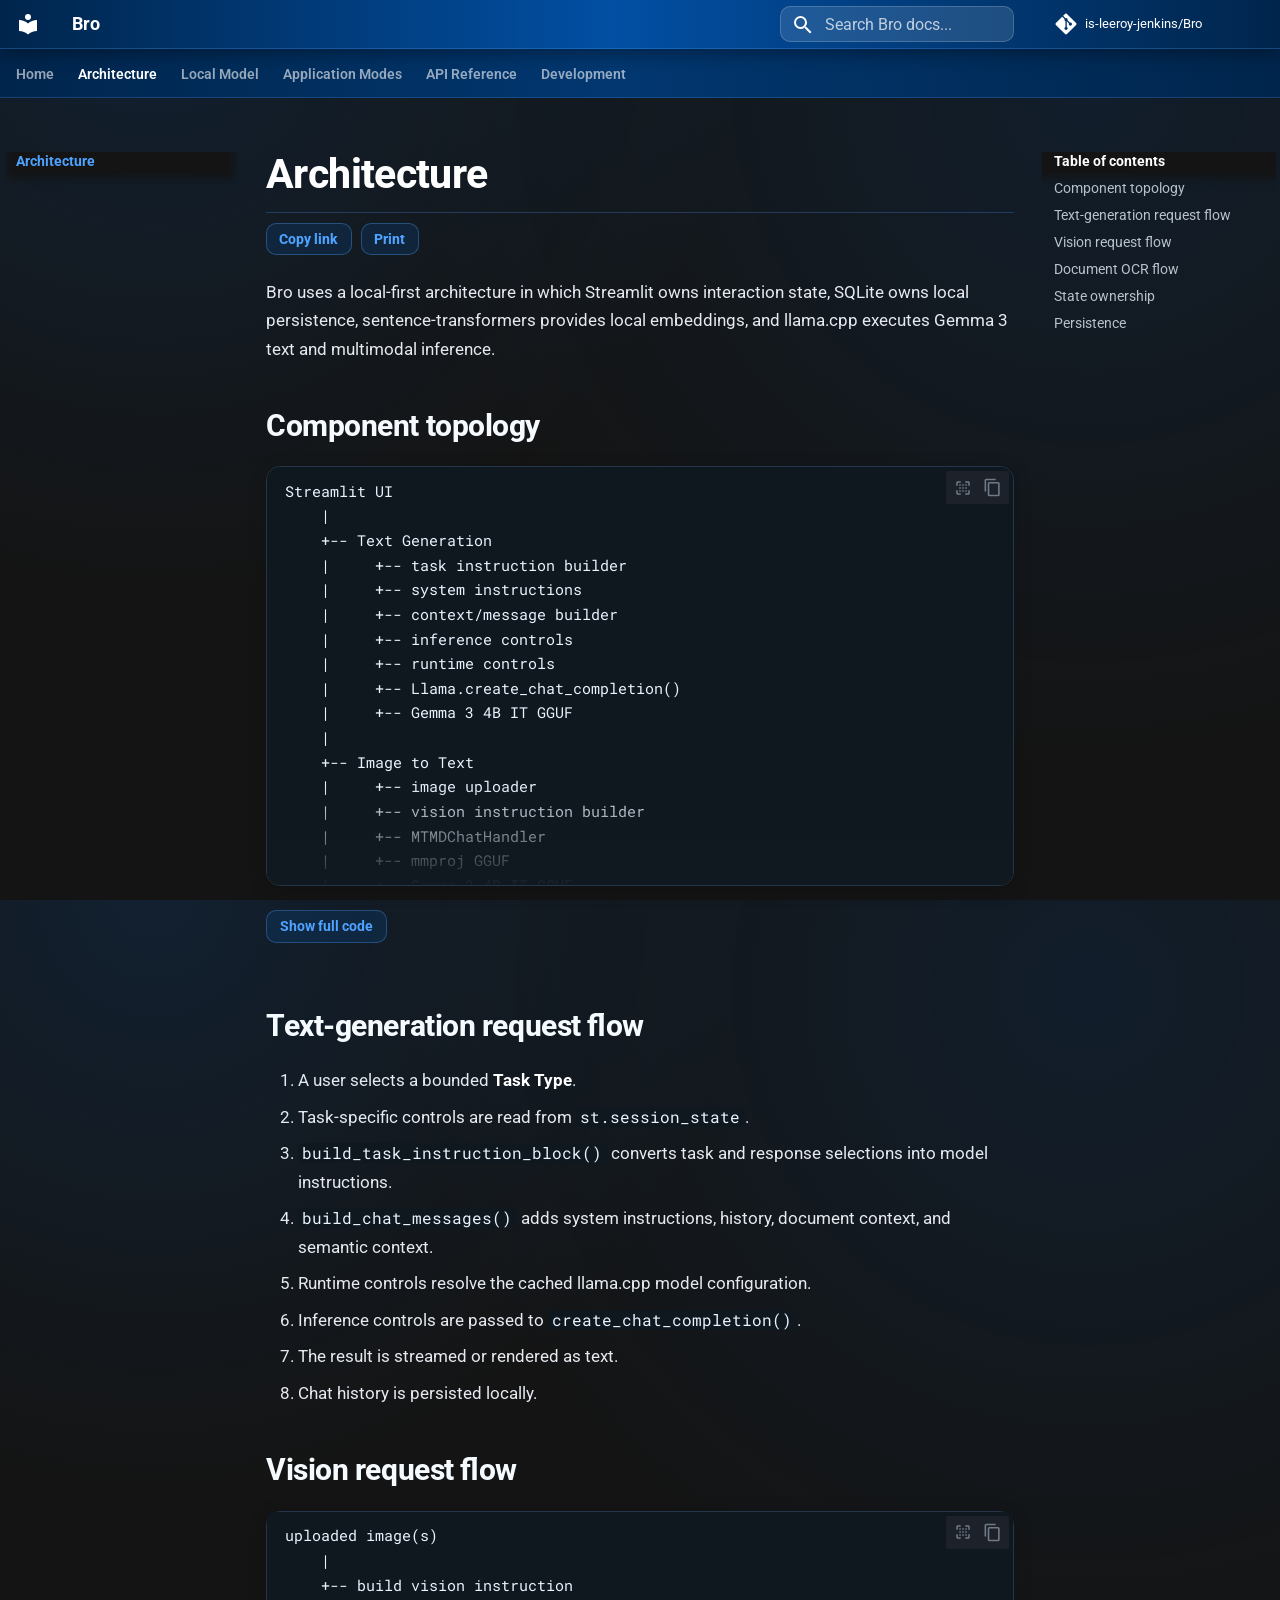
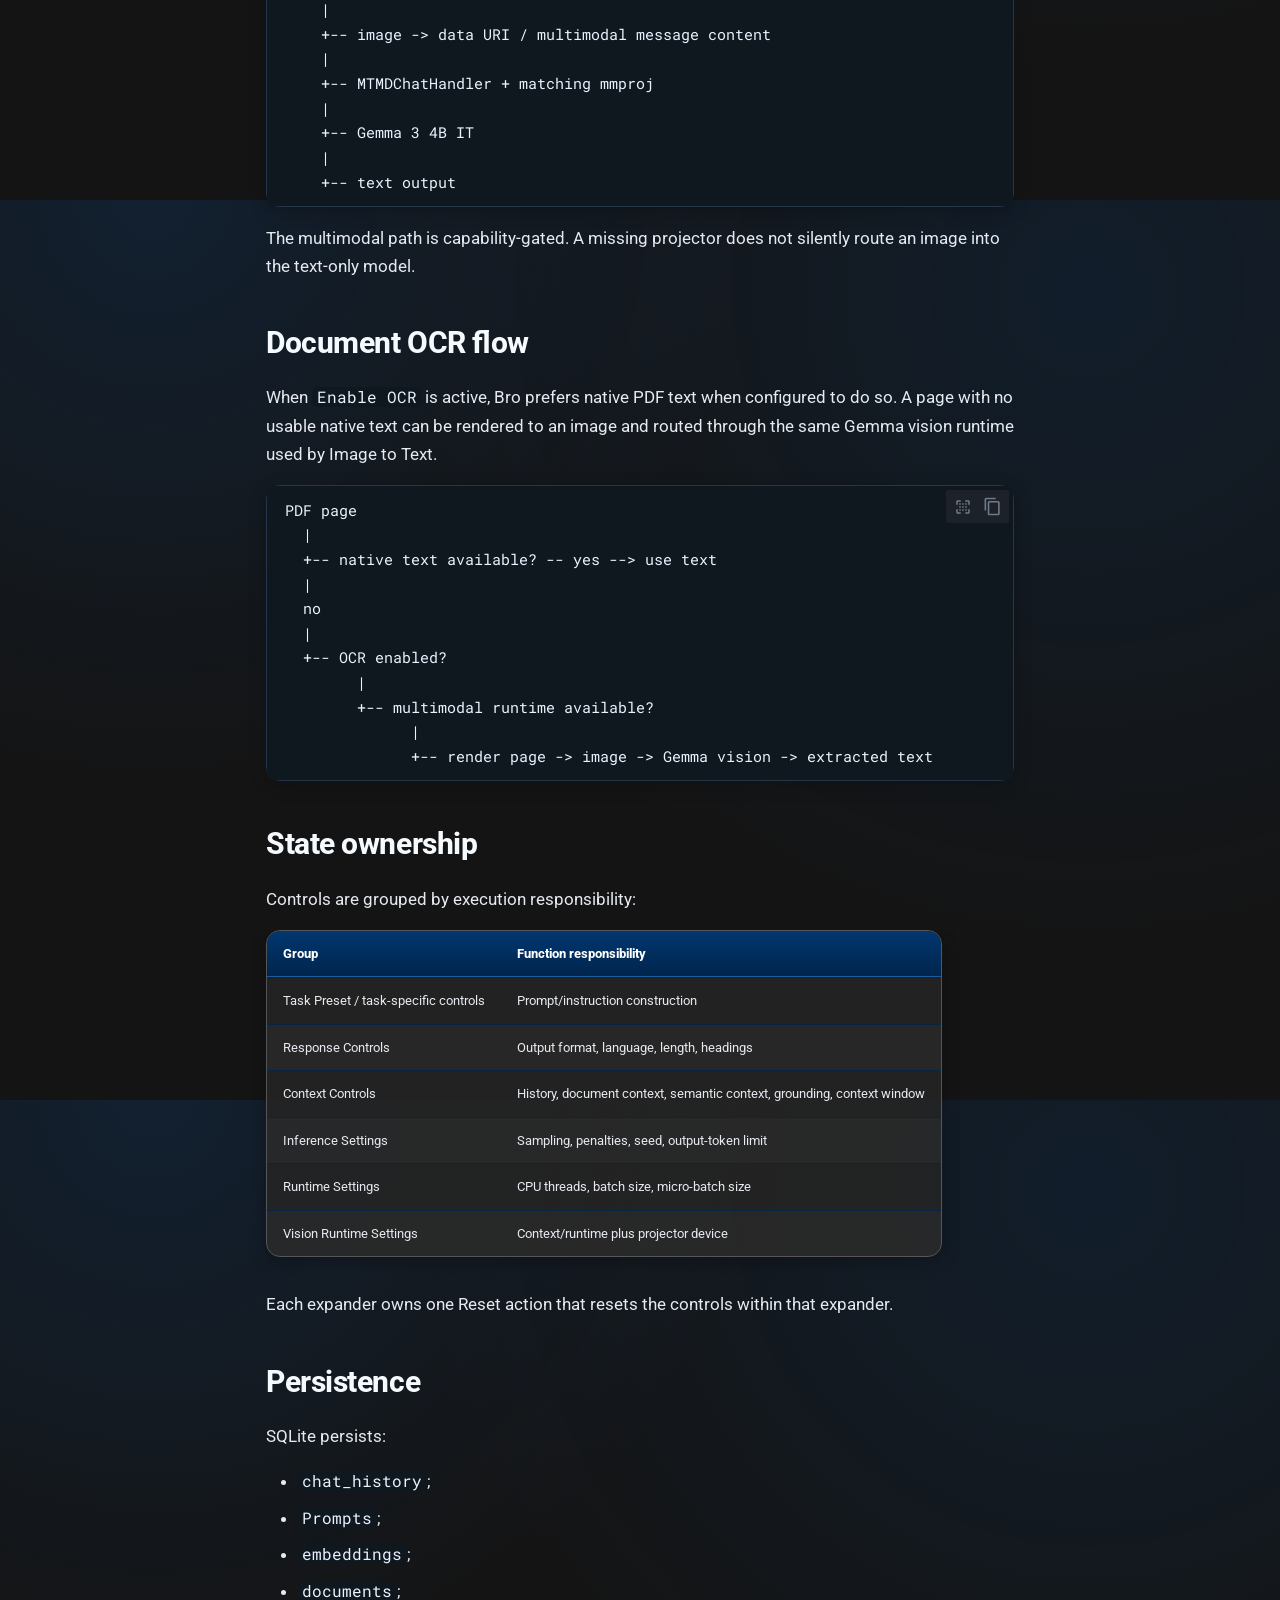
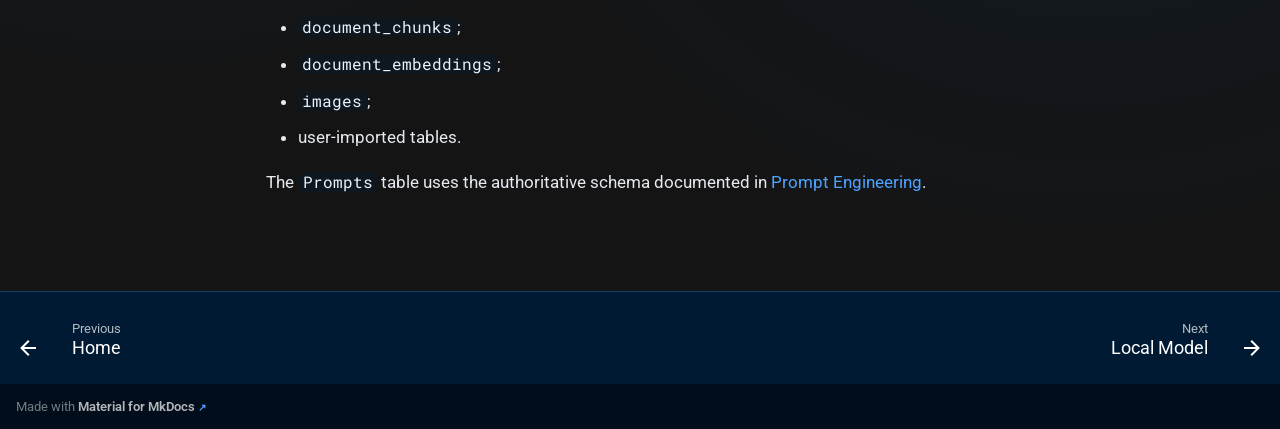
==== commit 8e1ce268: "Deployed b26ffca with MkDocs version: 1.6.1" ====
--- a/architecture/index.html
+++ b/architecture/index.html
@@ -6,7 +6,7 @@
       <meta charset="utf-8">
       <meta name="viewport" content="width=device-width,initial-scale=1">
       
-        <meta name="description" content="Documentation for Bro, a local-first Streamlit application for text generation, document Q&A, semantic search, prompt engineering, and data management.">
+        <meta name="description" content="Local-first Gemma 3 text, vision, retrieval, prompt-engineering, semantic-search, and SQLite data-management application.">
       
       
         <meta name="author" content="Terry D. Eppler">
@@ -24,12 +24,12 @@
         
       
       
-      <link rel="icon" href="../img/favicon.ico">
+      <link rel="icon" href="../assets/images/favicon.png">
       <meta name="generator" content="mkdocs-1.6.1, mkdocs-material-9.7.6">
     
     
       
-        <title>Architecture - Bro Documentation</title>
+        <title>Architecture - Bro</title>
       
     
     
@@ -75,7 +75,7 @@
     
     
     
-    <body dir="ltr" data-md-color-scheme="slate" data-md-color-primary="blue" data-md-color-accent="blue">
+    <body dir="ltr" data-md-color-scheme="slate" data-md-color-primary="blue" data-md-color-accent="light-blue">
   
     
     <input class="md-toggle" data-md-toggle="drawer" type="checkbox" id="__drawer" autocomplete="off">
@@ -84,7 +84,7 @@
     <div data-md-component="skip">
       
         
-        <a href="#purpose" class="md-skip">
+        <a href="#architecture" class="md-skip">
           Skip to content
         </a>
       
@@ -96,13 +96,12 @@
     
       
 
-  
-
-<header class="md-header md-header--shadow md-header--lifted" data-md-component="header">
+<header class="md-header" data-md-component="header">
   <nav class="md-header__inner md-grid" aria-label="Header">
-    <a href=".." title="Bro Documentation" class="md-header__button md-logo" aria-label="Bro Documentation" data-md-component="logo">
-      
-  <img src="../img/favicon.ico" alt="logo">
+    <a href=".." title="Bro" class="md-header__button md-logo" aria-label="Bro" data-md-component="logo">
+      
+  
+  <svg xmlns="http://www.w3.org/2000/svg" viewBox="0 0 24 24"><path d="M12 8a3 3 0 0 0 3-3 3 3 0 0 0-3-3 3 3 0 0 0-3 3 3 3 0 0 0 3 3m0 3.54C9.64 9.35 6.5 8 3 8v11c3.5 0 6.64 1.35 9 3.54 2.36-2.19 5.5-3.54 9-3.54V8c-3.5 0-6.64 1.35-9 3.54"/></svg>
 
     </a>
     <label class="md-header__button md-icon" for="__drawer">
@@ -113,7 +112,7 @@
       <div class="md-header__ellipsis">
         <div class="md-header__topic">
           <span class="md-ellipsis">
-            Bro Documentation
+            Bro
           </span>
         </div>
         <div class="md-header__topic" data-md-component="header-topic">
@@ -132,7 +131,7 @@
     
     
     
-    <input class="md-option" data-md-color-media="" data-md-color-scheme="slate" data-md-color-primary="blue" data-md-color-accent="blue"  aria-hidden="true"  type="radio" name="__palette" id="__palette_0">
+    <input class="md-option" data-md-color-media="" data-md-color-scheme="slate" data-md-color-primary="blue" data-md-color-accent="light-blue"  aria-hidden="true"  type="radio" name="__palette" id="__palette_0">
     
   
 </form>
@@ -195,7 +194,7 @@
         <a href="https://github.com/is-leeroy-jenkins/Bro" title="Go to repository" class="md-source" data-md-component="source">
   <div class="md-source__icon md-icon">
     
-    <svg xmlns="http://www.w3.org/2000/svg" viewBox="0 0 512 512"><!--! Font Awesome Free 7.1.0 by @fontawesome - https://fontawesome.com License - https://fontawesome.com/license/free (Icons: CC BY 4.0, Fonts: SIL OFL 1.1, Code: MIT License) Copyright 2025 Fonticons, Inc.--><path d="M173.9 397.4c0 2-2.3 3.6-5.2 3.6-3.3.3-5.6-1.3-5.6-3.6 0-2 2.3-3.6 5.2-3.6 3-.3 5.6 1.3 5.6 3.6m-31.1-4.5c-.7 2 1.3 4.3 4.3 4.9 2.6 1 5.6 0 6.2-2s-1.3-4.3-4.3-5.2c-2.6-.7-5.5.3-6.2 2.3m44.2-1.7c-2.9.7-4.9 2.6-4.6 4.9.3 2 2.9 3.3 5.9 2.6 2.9-.7 4.9-2.6 4.6-4.6-.3-1.9-3-3.2-5.9-2.9M252.8 8C114.1 8 8 113.3 8 252c0 110.9 69.8 205.8 169.5 239.2 12.8 2.3 17.3-5.6 17.3-12.1 0-6.2-.3-40.4-.3-61.4 0 0-70 15-84.7-29.8 0 0-11.4-29.1-27.8-36.6 0 0-22.9-15.7 1.6-15.4 0 0 24.9 2 38.6 25.8 21.9 38.6 58.6 27.5 72.9 20.9 2.3-16 8.8-27.1 16-33.7-55.9-6.2-112.3-14.3-112.3-110.5 0-27.5 7.6-41.3 23.6-58.9-2.6-6.5-11.1-33.3 2.6-67.9 20.9-6.5 69 27 69 27 20-5.6 41.5-8.5 62.8-8.5s42.8 2.9 62.8 8.5c0 0 48.1-33.6 69-27 13.7 34.7 5.2 61.4 2.6 67.9 16 17.7 25.8 31.5 25.8 58.9 0 96.5-58.9 104.2-114.8 110.5 9.2 7.9 17 22.9 17 46.4 0 33.7-.3 75.4-.3 83.6 0 6.5 4.6 14.4 17.3 12.1C436.2 457.8 504 362.9 504 252 504 113.3 391.5 8 252.8 8M105.2 352.9c-1.3 1-1 3.3.7 5.2 1.6 1.6 3.9 2.3 5.2 1 1.3-1 1-3.3-.7-5.2-1.6-1.6-3.9-2.3-5.2-1m-10.8-8.1c-.7 1.3.3 2.9 2.3 3.9 1.6 1 3.6.7 4.3-.7.7-1.3-.3-2.9-2.3-3.9-2-.6-3.6-.3-4.3.7m32.4 35.6c-1.6 1.3-1 4.3 1.3 6.2 2.3 2.3 5.2 2.6 6.5 1 1.3-1.3.7-4.3-1.3-6.2-2.2-2.3-5.2-2.6-6.5-1m-11.4-14.7c-1.6 1-1.6 3.6 0 5.9s4.3 3.3 5.6 2.3c1.6-1.3 1.6-3.9 0-6.2-1.4-2.3-4-3.3-5.6-2"/></svg>
+    <svg xmlns="http://www.w3.org/2000/svg" viewBox="0 0 448 512"><!--! Font Awesome Free 7.1.0 by @fontawesome - https://fontawesome.com License - https://fontawesome.com/license/free (Icons: CC BY 4.0, Fonts: SIL OFL 1.1, Code: MIT License) Copyright 2025 Fonticons, Inc.--><path d="M439.6 236.1 244 40.5c-5.4-5.5-12.8-8.5-20.4-8.5s-15 3-20.4 8.4L162.5 81l51.5 51.5c27.1-9.1 52.7 16.8 43.4 43.7l49.7 49.7c34.2-11.8 61.2 31 35.5 56.7-26.5 26.5-70.2-2.9-56-37.3L240.3 199v121.9c25.3 12.5 22.3 41.8 9.1 55-6.4 6.4-15.2 10.1-24.3 10.1s-17.8-3.6-24.3-10.1c-17.6-17.6-11.1-46.9 11.2-56v-123c-20.8-8.5-24.6-30.7-18.6-45L142.6 101 8.5 235.1C3 240.6 0 247.9 0 255.5s3 15 8.5 20.4l195.6 195.7c5.4 5.4 12.7 8.4 20.4 8.4s15-3 20.4-8.4l194.7-194.7c5.4-5.4 8.4-12.8 8.4-20.4s-3-15-8.4-20.4"/></svg>
   </div>
   <div class="md-source__repository">
     is-leeroy-jenkins/Bro
@@ -205,8 +204,14 @@
     
   </nav>
   
-    
-      
+</header>
+    
+    <div class="md-container" data-md-component="container">
+      
+      
+        
+          
+            
 <nav class="md-tabs" aria-label="Tabs" data-md-component="tabs">
   <div class="md-grid">
     <ul class="md-tabs__list">
@@ -282,7 +287,7 @@
           
   
   
-  User Guide
+  Application Modes
 
         </a>
       </li>
@@ -332,13 +337,7 @@
     </ul>
   </div>
 </nav>
-    
-  
-</header>
-    
-    <div class="md-container" data-md-component="container">
-      
-      
+          
         
       
       <main class="md-main" data-md-component="main">
@@ -357,19 +356,20 @@
 
 <nav class="md-nav md-nav--primary md-nav--lifted" aria-label="Navigation" data-md-level="0">
   <label class="md-nav__title" for="__drawer">
-    <a href=".." title="Bro Documentation" class="md-nav__button md-logo" aria-label="Bro Documentation" data-md-component="logo">
-      
-  <img src="../img/favicon.ico" alt="logo">
+    <a href=".." title="Bro" class="md-nav__button md-logo" aria-label="Bro" data-md-component="logo">
+      
+  
+  <svg xmlns="http://www.w3.org/2000/svg" viewBox="0 0 24 24"><path d="M12 8a3 3 0 0 0 3-3 3 3 0 0 0-3-3 3 3 0 0 0-3 3 3 3 0 0 0 3 3m0 3.54C9.64 9.35 6.5 8 3 8v11c3.5 0 6.64 1.35 9 3.54 2.36-2.19 5.5-3.54 9-3.54V8c-3.5 0-6.64 1.35-9 3.54"/></svg>
 
     </a>
-    Bro Documentation
+    Bro
   </label>
   
     <div class="md-nav__source">
       <a href="https://github.com/is-leeroy-jenkins/Bro" title="Go to repository" class="md-source" data-md-component="source">
   <div class="md-source__icon md-icon">
     
-    <svg xmlns="http://www.w3.org/2000/svg" viewBox="0 0 512 512"><!--! Font Awesome Free 7.1.0 by @fontawesome - https://fontawesome.com License - https://fontawesome.com/license/free (Icons: CC BY 4.0, Fonts: SIL OFL 1.1, Code: MIT License) Copyright 2025 Fonticons, Inc.--><path d="M173.9 397.4c0 2-2.3 3.6-5.2 3.6-3.3.3-5.6-1.3-5.6-3.6 0-2 2.3-3.6 5.2-3.6 3-.3 5.6 1.3 5.6 3.6m-31.1-4.5c-.7 2 1.3 4.3 4.3 4.9 2.6 1 5.6 0 6.2-2s-1.3-4.3-4.3-5.2c-2.6-.7-5.5.3-6.2 2.3m44.2-1.7c-2.9.7-4.9 2.6-4.6 4.9.3 2 2.9 3.3 5.9 2.6 2.9-.7 4.9-2.6 4.6-4.6-.3-1.9-3-3.2-5.9-2.9M252.8 8C114.1 8 8 113.3 8 252c0 110.9 69.8 205.8 169.5 239.2 12.8 2.3 17.3-5.6 17.3-12.1 0-6.2-.3-40.4-.3-61.4 0 0-70 15-84.7-29.8 0 0-11.4-29.1-27.8-36.6 0 0-22.9-15.7 1.6-15.4 0 0 24.9 2 38.6 25.8 21.9 38.6 58.6 27.5 72.9 20.9 2.3-16 8.8-27.1 16-33.7-55.9-6.2-112.3-14.3-112.3-110.5 0-27.5 7.6-41.3 23.6-58.9-2.6-6.5-11.1-33.3 2.6-67.9 20.9-6.5 69 27 69 27 20-5.6 41.5-8.5 62.8-8.5s42.8 2.9 62.8 8.5c0 0 48.1-33.6 69-27 13.7 34.7 5.2 61.4 2.6 67.9 16 17.7 25.8 31.5 25.8 58.9 0 96.5-58.9 104.2-114.8 110.5 9.2 7.9 17 22.9 17 46.4 0 33.7-.3 75.4-.3 83.6 0 6.5 4.6 14.4 17.3 12.1C436.2 457.8 504 362.9 504 252 504 113.3 391.5 8 252.8 8M105.2 352.9c-1.3 1-1 3.3.7 5.2 1.6 1.6 3.9 2.3 5.2 1 1.3-1 1-3.3-.7-5.2-1.6-1.6-3.9-2.3-5.2-1m-10.8-8.1c-.7 1.3.3 2.9 2.3 3.9 1.6 1 3.6.7 4.3-.7.7-1.3-.3-2.9-2.3-3.9-2-.6-3.6-.3-4.3.7m32.4 35.6c-1.6 1.3-1 4.3 1.3 6.2 2.3 2.3 5.2 2.6 6.5 1 1.3-1.3.7-4.3-1.3-6.2-2.2-2.3-5.2-2.6-6.5-1m-11.4-14.7c-1.6 1-1.6 3.6 0 5.9s4.3 3.3 5.6 2.3c1.6-1.3 1.6-3.9 0-6.2-1.4-2.3-4-3.3-5.6-2"/></svg>
+    <svg xmlns="http://www.w3.org/2000/svg" viewBox="0 0 448 512"><!--! Font Awesome Free 7.1.0 by @fontawesome - https://fontawesome.com License - https://fontawesome.com/license/free (Icons: CC BY 4.0, Fonts: SIL OFL 1.1, Code: MIT License) Copyright 2025 Fonticons, Inc.--><path d="M439.6 236.1 244 40.5c-5.4-5.5-12.8-8.5-20.4-8.5s-15 3-20.4 8.4L162.5 81l51.5 51.5c27.1-9.1 52.7 16.8 43.4 43.7l49.7 49.7c34.2-11.8 61.2 31 35.5 56.7-26.5 26.5-70.2-2.9-56-37.3L240.3 199v121.9c25.3 12.5 22.3 41.8 9.1 55-6.4 6.4-15.2 10.1-24.3 10.1s-17.8-3.6-24.3-10.1c-17.6-17.6-11.1-46.9 11.2-56v-123c-20.8-8.5-24.6-30.7-18.6-45L142.6 101 8.5 235.1C3 240.6 0 247.9 0 255.5s3 15 8.5 20.4l195.6 195.7c5.4 5.4 12.7 8.4 20.4 8.4s15-3 20.4-8.4l194.7-194.7c5.4-5.4 8.4-12.8 8.4-20.4s-3-15-8.4-20.4"/></svg>
   </div>
   <div class="md-source__repository">
     is-leeroy-jenkins/Bro
@@ -419,6 +419,8 @@
       <input class="md-nav__toggle md-toggle" type="checkbox" id="__toc">
       
       
+        
+      
       
         <label class="md-nav__link md-nav__link--active" for="__toc">
           
@@ -460,6 +462,8 @@
 <nav class="md-nav md-nav--secondary" aria-label="Table of contents">
   
   
+  
+    
   
   
     <label class="md-nav__title" for="__toc">
@@ -469,10 +473,10 @@
     <ul class="md-nav__list" data-md-component="toc" data-md-scrollfix>
       
         <li class="md-nav__item">
-  <a href="#purpose" class="md-nav__link">
+  <a href="#component-topology" class="md-nav__link">
     <span class="md-ellipsis">
       
-        🧭 Purpose
+        Component topology
       
     </span>
   </a>
@@ -480,10 +484,10 @@
 </li>
       
         <li class="md-nav__item">
-  <a href="#architectural-layers" class="md-nav__link">
+  <a href="#text-generation-request-flow" class="md-nav__link">
     <span class="md-ellipsis">
       
-        🧱 Architectural Layers
+        Text-generation request flow
       
     </span>
   </a>
@@ -491,10 +495,10 @@
 </li>
       
         <li class="md-nav__item">
-  <a href="#system-view" class="md-nav__link">
+  <a href="#vision-request-flow" class="md-nav__link">
     <span class="md-ellipsis">
       
-        🏛 System View
+        Vision request flow
       
     </span>
   </a>
@@ -502,109 +506,37 @@
 </li>
       
         <li class="md-nav__item">
-  <a href="#runtime-flow" class="md-nav__link">
+  <a href="#document-ocr-flow" class="md-nav__link">
     <span class="md-ellipsis">
       
-        🔄 Runtime Flow
+        Document OCR flow
       
     </span>
   </a>
   
-    <nav class="md-nav" aria-label="🔄 Runtime Flow">
-      <ul class="md-nav__list">
-        
-          <li class="md-nav__item">
-  <a href="#text-generation" class="md-nav__link">
+</li>
+      
+        <li class="md-nav__item">
+  <a href="#state-ownership" class="md-nav__link">
     <span class="md-ellipsis">
       
-        Text Generation
+        State ownership
       
     </span>
   </a>
   
 </li>
-        
-          <li class="md-nav__item">
-  <a href="#document-qa" class="md-nav__link">
+      
+        <li class="md-nav__item">
+  <a href="#persistence" class="md-nav__link">
     <span class="md-ellipsis">
       
-        Document Q&amp;A
+        Persistence
       
     </span>
   </a>
   
 </li>
-        
-          <li class="md-nav__item">
-  <a href="#semantic-search" class="md-nav__link">
-    <span class="md-ellipsis">
-      
-        Semantic Search
-      
-    </span>
-  </a>
-  
-</li>
-        
-          <li class="md-nav__item">
-  <a href="#prompt-engineering" class="md-nav__link">
-    <span class="md-ellipsis">
-      
-        Prompt Engineering
-      
-    </span>
-  </a>
-  
-</li>
-        
-          <li class="md-nav__item">
-  <a href="#data-management" class="md-nav__link">
-    <span class="md-ellipsis">
-      
-        Data Management
-      
-    </span>
-  </a>
-  
-</li>
-        
-      </ul>
-    </nav>
-  
-</li>
-      
-        <li class="md-nav__item">
-  <a href="#core-modules" class="md-nav__link">
-    <span class="md-ellipsis">
-      
-        🧩 Core Modules
-      
-    </span>
-  </a>
-  
-</li>
-      
-        <li class="md-nav__item">
-  <a href="#state-model" class="md-nav__link">
-    <span class="md-ellipsis">
-      
-        🧠 State Model
-      
-    </span>
-  </a>
-  
-</li>
-      
-        <li class="md-nav__item">
-  <a href="#design-constraints" class="md-nav__link">
-    <span class="md-ellipsis">
-      
-        ✅ Design Constraints
-      
-    </span>
-  </a>
-  
-</li>
       
     </ul>
   
@@ -673,7 +605,7 @@
   <span class="md-ellipsis">
     
   
-    User Guide
+    Application Modes
   
 
     
@@ -689,7 +621,7 @@
             <span class="md-nav__icon md-icon"></span>
             
   
-    User Guide
+    Application Modes
   
 
           </label>
@@ -710,6 +642,34 @@
     
   
     Text Generation
+  
+
+    
+  </span>
+  
+  
+
+      </a>
+    </li>
+  
+
+              
+            
+              
+                
+  
+  
+  
+  
+    <li class="md-nav__item">
+      <a href="../image-to-text/" class="md-nav__link">
+        
+  
+  
+  <span class="md-ellipsis">
+    
+  
+    Image to Text
   
 
     
@@ -938,7 +898,7 @@
   <span class="md-ellipsis">
     
   
-    Application
+    App
   
 
     
@@ -1059,6 +1019,8 @@
   
   
   
+    
+  
   
     <label class="md-nav__title" for="__toc">
       <span class="md-nav__icon md-icon"></span>
@@ -1067,10 +1029,10 @@
     <ul class="md-nav__list" data-md-component="toc" data-md-scrollfix>
       
         <li class="md-nav__item">
-  <a href="#purpose" class="md-nav__link">
+  <a href="#component-topology" class="md-nav__link">
     <span class="md-ellipsis">
       
-        🧭 Purpose
+        Component topology
       
     </span>
   </a>
@@ -1078,10 +1040,10 @@
 </li>
       
         <li class="md-nav__item">
-  <a href="#architectural-layers" class="md-nav__link">
+  <a href="#text-generation-request-flow" class="md-nav__link">
     <span class="md-ellipsis">
       
-        🧱 Architectural Layers
+        Text-generation request flow
       
     </span>
   </a>
@@ -1089,10 +1051,10 @@
 </li>
       
         <li class="md-nav__item">
-  <a href="#system-view" class="md-nav__link">
+  <a href="#vision-request-flow" class="md-nav__link">
     <span class="md-ellipsis">
       
-        🏛 System View
+        Vision request flow
       
     </span>
   </a>
@@ -1100,104 +1062,32 @@
 </li>
       
         <li class="md-nav__item">
-  <a href="#runtime-flow" class="md-nav__link">
+  <a href="#document-ocr-flow" class="md-nav__link">
     <span class="md-ellipsis">
       
-        🔄 Runtime Flow
+        Document OCR flow
       
     </span>
   </a>
   
-    <nav class="md-nav" aria-label="🔄 Runtime Flow">
-      <ul class="md-nav__list">
-        
-          <li class="md-nav__item">
-  <a href="#text-generation" class="md-nav__link">
+</li>
+      
+        <li class="md-nav__item">
+  <a href="#state-ownership" class="md-nav__link">
     <span class="md-ellipsis">
       
-        Text Generation
+        State ownership
       
     </span>
   </a>
   
 </li>
-        
-          <li class="md-nav__item">
-  <a href="#document-qa" class="md-nav__link">
+      
+        <li class="md-nav__item">
+  <a href="#persistence" class="md-nav__link">
     <span class="md-ellipsis">
       
-        Document Q&amp;A
-      
-    </span>
-  </a>
-  
-</li>
-        
-          <li class="md-nav__item">
-  <a href="#semantic-search" class="md-nav__link">
-    <span class="md-ellipsis">
-      
-        Semantic Search
-      
-    </span>
-  </a>
-  
-</li>
-        
-          <li class="md-nav__item">
-  <a href="#prompt-engineering" class="md-nav__link">
-    <span class="md-ellipsis">
-      
-        Prompt Engineering
-      
-    </span>
-  </a>
-  
-</li>
-        
-          <li class="md-nav__item">
-  <a href="#data-management" class="md-nav__link">
-    <span class="md-ellipsis">
-      
-        Data Management
-      
-    </span>
-  </a>
-  
-</li>
-        
-      </ul>
-    </nav>
-  
-</li>
-      
-        <li class="md-nav__item">
-  <a href="#core-modules" class="md-nav__link">
-    <span class="md-ellipsis">
-      
-        🧩 Core Modules
-      
-    </span>
-  </a>
-  
-</li>
-      
-        <li class="md-nav__item">
-  <a href="#state-model" class="md-nav__link">
-    <span class="md-ellipsis">
-      
-        🧠 State Model
-      
-    </span>
-  </a>
-  
-</li>
-      
-        <li class="md-nav__item">
-  <a href="#design-constraints" class="md-nav__link">
-    <span class="md-ellipsis">
-      
-        ✅ Design Constraints
+        Persistence
       
     </span>
   </a>
@@ -1229,272 +1119,153 @@
 
 
   
-    <a href="https://github.com/is-leeroy-jenkins/Bro/edit/main/docs/architecture.md" title="Edit this page" class="md-content__button md-icon" rel="edit">
-      
-      <svg xmlns="http://www.w3.org/2000/svg" viewBox="0 0 24 24"><path d="M10 20H6V4h7v5h5v3.1l2-2V8l-6-6H6c-1.1 0-2 .9-2 2v16c0 1.1.9 2 2 2h4zm10.2-7c.1 0 .3.1.4.2l1.3 1.3c.2.2.2.6 0 .8l-1 1-2.1-2.1 1-1c.1-.1.2-.2.4-.2m0 3.9L14.1 23H12v-2.1l6.1-6.1z"/></svg>
-    </a>
-  
-  
-    
-      
-    
-    <a href="https://github.com/is-leeroy-jenkins/Bro/raw/main/docs/architecture.md" title="View source of this page" class="md-content__button md-icon">
-      
-      <svg xmlns="http://www.w3.org/2000/svg" viewBox="0 0 24 24"><path d="M17 18c.56 0 1 .44 1 1s-.44 1-1 1-1-.44-1-1 .44-1 1-1m0-3c-2.73 0-5.06 1.66-6 4 .94 2.34 3.27 4 6 4s5.06-1.66 6-4c-.94-2.34-3.27-4-6-4m0 6.5a2.5 2.5 0 0 1-2.5-2.5 2.5 2.5 0 0 1 2.5-2.5 2.5 2.5 0 0 1 2.5 2.5 2.5 2.5 0 0 1-2.5 2.5M9.27 20H6V4h7v5h5v4.07c.7.08 1.36.25 2 .49V8l-6-6H6a2 2 0 0 0-2 2v16a2 2 0 0 0 2 2h4.5a8.2 8.2 0 0 1-1.23-2"/></svg>
-    </a>
-  
-
-
-  <h1>Architecture</h1>
-
-<p><img alt="" src="../img/bro-architecture.png" /></p>
-<hr />
-<p>Bro is a local-first Streamlit application organized around a central user interface, shared runtime configuration, local model execution, local document retrieval, and SQLite-backed persistence.</p>
-<h2 id="purpose">🧭 Purpose<a class="headerlink" href="#purpose" title="Permanent link">&para;</a></h2>
-<p>This page explains how Bro's application layers interact. It is intended for developers, maintainers, and analysts who need to understand where state is stored, how document context reaches the model, and how each mode participates in the overall workflow.</p>
-<h2 id="architectural-layers">🧱 Architectural Layers<a class="headerlink" href="#architectural-layers" title="Permanent link">&para;</a></h2>
+  
+
+
+<h1 id="architecture">Architecture<a class="headerlink" href="#architecture" title="Permanent link">&para;</a></h1>
+<p>Bro uses a local-first architecture in which Streamlit owns interaction state, SQLite owns local
+persistence, sentence-transformers provides local embeddings, and llama.cpp executes Gemma 3 text
+and multimodal inference.</p>
+<h2 id="component-topology">Component topology<a class="headerlink" href="#component-topology" title="Permanent link">&para;</a></h2>
+<div class="language-text highlight"><pre><span></span><code><span id="__span-0-1"><a id="__codelineno-0-1" name="__codelineno-0-1" href="#__codelineno-0-1"></a>Streamlit UI
+</span><span id="__span-0-2"><a id="__codelineno-0-2" name="__codelineno-0-2" href="#__codelineno-0-2"></a>    |
+</span><span id="__span-0-3"><a id="__codelineno-0-3" name="__codelineno-0-3" href="#__codelineno-0-3"></a>    +-- Text Generation
+</span><span id="__span-0-4"><a id="__codelineno-0-4" name="__codelineno-0-4" href="#__codelineno-0-4"></a>    |     +-- task instruction builder
+</span><span id="__span-0-5"><a id="__codelineno-0-5" name="__codelineno-0-5" href="#__codelineno-0-5"></a>    |     +-- system instructions
+</span><span id="__span-0-6"><a id="__codelineno-0-6" name="__codelineno-0-6" href="#__codelineno-0-6"></a>    |     +-- context/message builder
+</span><span id="__span-0-7"><a id="__codelineno-0-7" name="__codelineno-0-7" href="#__codelineno-0-7"></a>    |     +-- inference controls
+</span><span id="__span-0-8"><a id="__codelineno-0-8" name="__codelineno-0-8" href="#__codelineno-0-8"></a>    |     +-- runtime controls
+</span><span id="__span-0-9"><a id="__codelineno-0-9" name="__codelineno-0-9" href="#__codelineno-0-9"></a>    |     +-- Llama.create_chat_completion()
+</span><span id="__span-0-10"><a id="__codelineno-0-10" name="__codelineno-0-10" href="#__codelineno-0-10"></a>    |     +-- Gemma 3 4B IT GGUF
+</span><span id="__span-0-11"><a id="__codelineno-0-11" name="__codelineno-0-11" href="#__codelineno-0-11"></a>    |
+</span><span id="__span-0-12"><a id="__codelineno-0-12" name="__codelineno-0-12" href="#__codelineno-0-12"></a>    +-- Image to Text
+</span><span id="__span-0-13"><a id="__codelineno-0-13" name="__codelineno-0-13" href="#__codelineno-0-13"></a>    |     +-- image uploader
+</span><span id="__span-0-14"><a id="__codelineno-0-14" name="__codelineno-0-14" href="#__codelineno-0-14"></a>    |     +-- vision instruction builder
+</span><span id="__span-0-15"><a id="__codelineno-0-15" name="__codelineno-0-15" href="#__codelineno-0-15"></a>    |     +-- MTMDChatHandler
+</span><span id="__span-0-16"><a id="__codelineno-0-16" name="__codelineno-0-16" href="#__codelineno-0-16"></a>    |     +-- mmproj GGUF
+</span><span id="__span-0-17"><a id="__codelineno-0-17" name="__codelineno-0-17" href="#__codelineno-0-17"></a>    |     +-- Gemma 3 4B IT GGUF
+</span><span id="__span-0-18"><a id="__codelineno-0-18" name="__codelineno-0-18" href="#__codelineno-0-18"></a>    |     +-- text result
+</span><span id="__span-0-19"><a id="__codelineno-0-19" name="__codelineno-0-19" href="#__codelineno-0-19"></a>    |
+</span><span id="__span-0-20"><a id="__codelineno-0-20" name="__codelineno-0-20" href="#__codelineno-0-20"></a>    +-- Document Q&amp;A
+</span><span id="__span-0-21"><a id="__codelineno-0-21" name="__codelineno-0-21" href="#__codelineno-0-21"></a>    |     +-- PDF/TXT/DOCX parsing
+</span><span id="__span-0-22"><a id="__codelineno-0-22" name="__codelineno-0-22" href="#__codelineno-0-22"></a>    |     +-- optional Gemma vision OCR
+</span><span id="__span-0-23"><a id="__codelineno-0-23" name="__codelineno-0-23" href="#__codelineno-0-23"></a>    |     +-- chunking
+</span><span id="__span-0-24"><a id="__codelineno-0-24" name="__codelineno-0-24" href="#__codelineno-0-24"></a>    |     +-- sentence-transformers
+</span><span id="__span-0-25"><a id="__codelineno-0-25" name="__codelineno-0-25" href="#__codelineno-0-25"></a>    |     +-- sqlite-vec or cosine fallback
+</span><span id="__span-0-26"><a id="__codelineno-0-26" name="__codelineno-0-26" href="#__codelineno-0-26"></a>    |     +-- grounding policy
+</span><span id="__span-0-27"><a id="__codelineno-0-27" name="__codelineno-0-27" href="#__codelineno-0-27"></a>    |     +-- shared text-generation path
+</span><span id="__span-0-28"><a id="__codelineno-0-28" name="__codelineno-0-28" href="#__codelineno-0-28"></a>    |
+</span><span id="__span-0-29"><a id="__codelineno-0-29" name="__codelineno-0-29" href="#__codelineno-0-29"></a>    +-- Semantic Search
+</span><span id="__span-0-30"><a id="__codelineno-0-30" name="__codelineno-0-30" href="#__codelineno-0-30"></a>    |     +-- document-aware embeddings table
+</span><span id="__span-0-31"><a id="__codelineno-0-31" name="__codelineno-0-31" href="#__codelineno-0-31"></a>    |     +-- similarity ranking
+</span><span id="__span-0-32"><a id="__codelineno-0-32" name="__codelineno-0-32" href="#__codelineno-0-32"></a>    |     +-- optional group-by-document
+</span><span id="__span-0-33"><a id="__codelineno-0-33" name="__codelineno-0-33" href="#__codelineno-0-33"></a>    |     +-- context routing
+</span><span id="__span-0-34"><a id="__codelineno-0-34" name="__codelineno-0-34" href="#__codelineno-0-34"></a>    |
+</span><span id="__span-0-35"><a id="__codelineno-0-35" name="__codelineno-0-35" href="#__codelineno-0-35"></a>    +-- Prompt Engineering
+</span><span id="__span-0-36"><a id="__codelineno-0-36" name="__codelineno-0-36" href="#__codelineno-0-36"></a>    |     +-- Prompts(ID, Caption, Name, Category, Text)
+</span><span id="__span-0-37"><a id="__codelineno-0-37" name="__codelineno-0-37" href="#__codelineno-0-37"></a>    |     +-- capability-filtered category-aware selectors
+</span><span id="__span-0-38"><a id="__codelineno-0-38" name="__codelineno-0-38" href="#__codelineno-0-38"></a>    |     +-- prompt application metadata
+</span><span id="__span-0-39"><a id="__codelineno-0-39" name="__codelineno-0-39" href="#__codelineno-0-39"></a>    |
+</span><span id="__span-0-40"><a id="__codelineno-0-40" name="__codelineno-0-40" href="#__codelineno-0-40"></a>    +-- Data Management
+</span><span id="__span-0-41"><a id="__codelineno-0-41" name="__codelineno-0-41" href="#__codelineno-0-41"></a>          +-- SQLite CRUD
+</span><span id="__span-0-42"><a id="__codelineno-0-42" name="__codelineno-0-42" href="#__codelineno-0-42"></a>          +-- Excel import
+</span><span id="__span-0-43"><a id="__codelineno-0-43" name="__codelineno-0-43" href="#__codelineno-0-43"></a>          +-- profile/filter/aggregate/visualize
+</span><span id="__span-0-44"><a id="__codelineno-0-44" name="__codelineno-0-44" href="#__codelineno-0-44"></a>          +-- schema/index administration
+</span><span id="__span-0-45"><a id="__codelineno-0-45" name="__codelineno-0-45" href="#__codelineno-0-45"></a>          +-- AI asset governance
+</span></code></pre></div>
+<h2 id="text-generation-request-flow">Text-generation request flow<a class="headerlink" href="#text-generation-request-flow" title="Permanent link">&para;</a></h2>
+<ol>
+<li>A user selects a bounded <strong>Task Type</strong>.</li>
+<li>Task-specific controls are read from <code>st.session_state</code>.</li>
+<li><code>build_task_instruction_block()</code> converts task and response selections into model instructions.</li>
+<li><code>build_chat_messages()</code> adds system instructions, history, document context, and semantic context.</li>
+<li>Runtime controls resolve the cached llama.cpp model configuration.</li>
+<li>Inference controls are passed to <code>create_chat_completion()</code>.</li>
+<li>The result is streamed or rendered as text.</li>
+<li>Chat history is persisted locally.</li>
+</ol>
+<h2 id="vision-request-flow">Vision request flow<a class="headerlink" href="#vision-request-flow" title="Permanent link">&para;</a></h2>
+<div class="language-text highlight"><pre><span></span><code><span id="__span-1-1"><a id="__codelineno-1-1" name="__codelineno-1-1" href="#__codelineno-1-1"></a>uploaded image(s)
+</span><span id="__span-1-2"><a id="__codelineno-1-2" name="__codelineno-1-2" href="#__codelineno-1-2"></a>    |
+</span><span id="__span-1-3"><a id="__codelineno-1-3" name="__codelineno-1-3" href="#__codelineno-1-3"></a>    +-- build vision instruction
+</span><span id="__span-1-4"><a id="__codelineno-1-4" name="__codelineno-1-4" href="#__codelineno-1-4"></a>    |
+</span><span id="__span-1-5"><a id="__codelineno-1-5" name="__codelineno-1-5" href="#__codelineno-1-5"></a>    +-- image -&gt; data URI / multimodal message content
+</span><span id="__span-1-6"><a id="__codelineno-1-6" name="__codelineno-1-6" href="#__codelineno-1-6"></a>    |
+</span><span id="__span-1-7"><a id="__codelineno-1-7" name="__codelineno-1-7" href="#__codelineno-1-7"></a>    +-- MTMDChatHandler + matching mmproj
+</span><span id="__span-1-8"><a id="__codelineno-1-8" name="__codelineno-1-8" href="#__codelineno-1-8"></a>    |
+</span><span id="__span-1-9"><a id="__codelineno-1-9" name="__codelineno-1-9" href="#__codelineno-1-9"></a>    +-- Gemma 3 4B IT
+</span><span id="__span-1-10"><a id="__codelineno-1-10" name="__codelineno-1-10" href="#__codelineno-1-10"></a>    |
+</span><span id="__span-1-11"><a id="__codelineno-1-11" name="__codelineno-1-11" href="#__codelineno-1-11"></a>    +-- text output
+</span></code></pre></div>
+<p>The multimodal path is capability-gated. A missing projector does not silently route an image into
+the text-only model.</p>
+<h2 id="document-ocr-flow">Document OCR flow<a class="headerlink" href="#document-ocr-flow" title="Permanent link">&para;</a></h2>
+<p>When <code>Enable OCR</code> is active, Bro prefers native PDF text when configured to do so. A page with no
+usable native text can be rendered to an image and routed through the same Gemma vision runtime used
+by Image to Text.</p>
+<div class="language-text highlight"><pre><span></span><code><span id="__span-2-1"><a id="__codelineno-2-1" name="__codelineno-2-1" href="#__codelineno-2-1"></a>PDF page
+</span><span id="__span-2-2"><a id="__codelineno-2-2" name="__codelineno-2-2" href="#__codelineno-2-2"></a>  |
+</span><span id="__span-2-3"><a id="__codelineno-2-3" name="__codelineno-2-3" href="#__codelineno-2-3"></a>  +-- native text available? -- yes --&gt; use text
+</span><span id="__span-2-4"><a id="__codelineno-2-4" name="__codelineno-2-4" href="#__codelineno-2-4"></a>  |
+</span><span id="__span-2-5"><a id="__codelineno-2-5" name="__codelineno-2-5" href="#__codelineno-2-5"></a>  no
+</span><span id="__span-2-6"><a id="__codelineno-2-6" name="__codelineno-2-6" href="#__codelineno-2-6"></a>  |
+</span><span id="__span-2-7"><a id="__codelineno-2-7" name="__codelineno-2-7" href="#__codelineno-2-7"></a>  +-- OCR enabled?
+</span><span id="__span-2-8"><a id="__codelineno-2-8" name="__codelineno-2-8" href="#__codelineno-2-8"></a>        |
+</span><span id="__span-2-9"><a id="__codelineno-2-9" name="__codelineno-2-9" href="#__codelineno-2-9"></a>        +-- multimodal runtime available?
+</span><span id="__span-2-10"><a id="__codelineno-2-10" name="__codelineno-2-10" href="#__codelineno-2-10"></a>              |
+</span><span id="__span-2-11"><a id="__codelineno-2-11" name="__codelineno-2-11" href="#__codelineno-2-11"></a>              +-- render page -&gt; image -&gt; Gemma vision -&gt; extracted text
+</span></code></pre></div>
+<h2 id="state-ownership">State ownership<a class="headerlink" href="#state-ownership" title="Permanent link">&para;</a></h2>
+<p>Controls are grouped by execution responsibility:</p>
 <table>
 <thead>
 <tr>
-<th>Layer</th>
-<th>Primary Responsibility</th>
+<th>Group</th>
+<th>Function responsibility</th>
 </tr>
 </thead>
 <tbody>
 <tr>
-<td>Streamlit UI</td>
-<td>Renders sidebar mode selection, controls, tabs, forms, chat messages, tables, and visualizations.</td>
+<td>Task Preset / task-specific controls</td>
+<td>Prompt/instruction construction</td>
 </tr>
 <tr>
-<td>Session State</td>
-<td>Preserves runtime values such as selected mode, prompts, model parameters, active documents, retrieval settings, and semantic-search results.</td>
+<td>Response Controls</td>
+<td>Output format, language, length, headings</td>
 </tr>
 <tr>
-<td>Configuration</td>
-<td>Defines application paths, constants, default model settings, mode names, labels, regex patterns, and logging paths.</td>
+<td>Context Controls</td>
+<td>History, document context, semantic context, grounding, context window</td>
 </tr>
 <tr>
-<td>Local Model Runtime</td>
-<td>Loads the configured GGUF model through <code>llama-cpp-python</code> and executes prompt turns.</td>
+<td>Inference Settings</td>
+<td>Sampling, penalties, seed, output-token limit</td>
 </tr>
 <tr>
-<td>Document Processing</td>
-<td>Extracts PDF or text content, chunks text, computes fingerprints, and prepares retrieved excerpts.</td>
+<td>Runtime Settings</td>
+<td>CPU threads, batch size, micro-batch size</td>
 </tr>
 <tr>
-<td>Embedding Runtime</td>
-<td>Loads sentence-transformer embeddings and converts chunks or queries into vector representations.</td>
-</tr>
-<tr>
-<td>Retrieval Storage</td>
-<td>Uses <code>sqlite-vec</code> when available and cosine-similarity fallback when the extension is unavailable.</td>
-</tr>
-<tr>
-<td>SQLite Persistence</td>
-<td>Stores chat history, prompts, embeddings, document metadata, chunks, embedding metadata, and image metadata.</td>
-</tr>
-<tr>
-<td>Error Logging</td>
-<td>Wraps exceptions with <code>Error</code> and persists diagnostic records through <code>Logger</code>.</td>
+<td>Vision Runtime Settings</td>
+<td>Context/runtime plus projector device</td>
 </tr>
 </tbody>
 </table>
-<h2 id="system-view">🏛 System View<a class="headerlink" href="#system-view" title="Permanent link">&para;</a></h2>
-<div class="language-text highlight"><pre><span></span><code><span id="__span-0-1"><a id="__codelineno-0-1" name="__codelineno-0-1" href="#__codelineno-0-1"></a>┌─────────────────────────────────────────────────────────────┐
-</span><span id="__span-0-2"><a id="__codelineno-0-2" name="__codelineno-0-2" href="#__codelineno-0-2"></a>│                         Streamlit UI                         │
-</span><span id="__span-0-3"><a id="__codelineno-0-3" name="__codelineno-0-3" href="#__codelineno-0-3"></a>│  Sidebar mode selector, controls, tabs, chat, tables, charts │
-</span><span id="__span-0-4"><a id="__codelineno-0-4" name="__codelineno-0-4" href="#__codelineno-0-4"></a>└───────────────┬─────────────────────────────────────────────┘
-</span><span id="__span-0-5"><a id="__codelineno-0-5" name="__codelineno-0-5" href="#__codelineno-0-5"></a>                │
-</span><span id="__span-0-6"><a id="__codelineno-0-6" name="__codelineno-0-6" href="#__codelineno-0-6"></a>                ▼
-</span><span id="__span-0-7"><a id="__codelineno-0-7" name="__codelineno-0-7" href="#__codelineno-0-7"></a>┌─────────────────────────────────────────────────────────────┐
-</span><span id="__span-0-8"><a id="__codelineno-0-8" name="__codelineno-0-8" href="#__codelineno-0-8"></a>│                       Session State                          │
-</span><span id="__span-0-9"><a id="__codelineno-0-9" name="__codelineno-0-9" href="#__codelineno-0-9"></a>│  messages, prompts, model settings, active docs, retrieval   │
-</span><span id="__span-0-10"><a id="__codelineno-0-10" name="__codelineno-0-10" href="#__codelineno-0-10"></a>│  settings, semantic rows, data-management selections          │
-</span><span id="__span-0-11"><a id="__codelineno-0-11" name="__codelineno-0-11" href="#__codelineno-0-11"></a>└───────┬───────────────┬─────────────────┬───────────────────┘
-</span><span id="__span-0-12"><a id="__codelineno-0-12" name="__codelineno-0-12" href="#__codelineno-0-12"></a>        │               │                 │
-</span><span id="__span-0-13"><a id="__codelineno-0-13" name="__codelineno-0-13" href="#__codelineno-0-13"></a>        ▼               ▼                 ▼
-</span><span id="__span-0-14"><a id="__codelineno-0-14" name="__codelineno-0-14" href="#__codelineno-0-14"></a>┌──────────────┐ ┌────────────────┐ ┌────────────────────────┐
-</span><span id="__span-0-15"><a id="__codelineno-0-15" name="__codelineno-0-15" href="#__codelineno-0-15"></a>│ Text Runtime │ │ Document Q&amp;A   │ │ Semantic Search         │
-</span><span id="__span-0-16"><a id="__codelineno-0-16" name="__codelineno-0-16" href="#__codelineno-0-16"></a>│ llama.cpp    │ │ extraction +   │ │ chunking + embeddings   │
-</span><span id="__span-0-17"><a id="__codelineno-0-17" name="__codelineno-0-17" href="#__codelineno-0-17"></a>│ GGUF model   │ │ retrieval      │ │ ranked vector results   │
-</span><span id="__span-0-18"><a id="__codelineno-0-18" name="__codelineno-0-18" href="#__codelineno-0-18"></a>└──────┬───────┘ └───────┬────────┘ └──────────┬─────────────┘
-</span><span id="__span-0-19"><a id="__codelineno-0-19" name="__codelineno-0-19" href="#__codelineno-0-19"></a>       │                 │                     │
-</span><span id="__span-0-20"><a id="__codelineno-0-20" name="__codelineno-0-20" href="#__codelineno-0-20"></a>       └──────────────┬──┴──────────────┬──────┘
-</span><span id="__span-0-21"><a id="__codelineno-0-21" name="__codelineno-0-21" href="#__codelineno-0-21"></a>                      ▼                 ▼
-</span><span id="__span-0-22"><a id="__codelineno-0-22" name="__codelineno-0-22" href="#__codelineno-0-22"></a>           ┌──────────────────┐ ┌──────────────────┐
-</span><span id="__span-0-23"><a id="__codelineno-0-23" name="__codelineno-0-23" href="#__codelineno-0-23"></a>           │ SQLite Database  │ │ sqlite-vec /     │
-</span><span id="__span-0-24"><a id="__codelineno-0-24" name="__codelineno-0-24" href="#__codelineno-0-24"></a>           │ chat, prompts,   │ │ cosine fallback  │
-</span><span id="__span-0-25"><a id="__codelineno-0-25" name="__codelineno-0-25" href="#__codelineno-0-25"></a>           │ assets, chunks   │ │ retrieval        │
-</span><span id="__span-0-26"><a id="__codelineno-0-26" name="__codelineno-0-26" href="#__codelineno-0-26"></a>           └────────┬─────────┘ └──────────────────┘
-</span><span id="__span-0-27"><a id="__codelineno-0-27" name="__codelineno-0-27" href="#__codelineno-0-27"></a>                    │
-</span><span id="__span-0-28"><a id="__codelineno-0-28" name="__codelineno-0-28" href="#__codelineno-0-28"></a>                    ▼
-</span><span id="__span-0-29"><a id="__codelineno-0-29" name="__codelineno-0-29" href="#__codelineno-0-29"></a>           ┌──────────────────┐
-</span><span id="__span-0-30"><a id="__codelineno-0-30" name="__codelineno-0-30" href="#__codelineno-0-30"></a>           │ Error Logging    │
-</span><span id="__span-0-31"><a id="__codelineno-0-31" name="__codelineno-0-31" href="#__codelineno-0-31"></a>           │ Error + Logger   │
-</span><span id="__span-0-32"><a id="__codelineno-0-32" name="__codelineno-0-32" href="#__codelineno-0-32"></a>           └──────────────────┘
-</span></code></pre></div>
-<h2 id="runtime-flow">🔄 Runtime Flow<a class="headerlink" href="#runtime-flow" title="Permanent link">&para;</a></h2>
-<h3 id="text-generation">Text Generation<a class="headerlink" href="#text-generation" title="Permanent link">&para;</a></h3>
-<div class="language-text highlight"><pre><span></span><code><span id="__span-1-1"><a id="__codelineno-1-1" name="__codelineno-1-1" href="#__codelineno-1-1"></a>User input
-</span><span id="__span-1-2"><a id="__codelineno-1-2" name="__codelineno-1-2" href="#__codelineno-1-2"></a>  ▼
-</span><span id="__span-1-3"><a id="__codelineno-1-3" name="__codelineno-1-3" href="#__codelineno-1-3"></a>System instructions + task controls
-</span><span id="__span-1-4"><a id="__codelineno-1-4" name="__codelineno-1-4" href="#__codelineno-1-4"></a>  ▼
-</span><span id="__span-1-5"><a id="__codelineno-1-5" name="__codelineno-1-5" href="#__codelineno-1-5"></a>Optional chat history and document context
-</span><span id="__span-1-6"><a id="__codelineno-1-6" name="__codelineno-1-6" href="#__codelineno-1-6"></a>  ▼
-</span><span id="__span-1-7"><a id="__codelineno-1-7" name="__codelineno-1-7" href="#__codelineno-1-7"></a>Prompt construction
-</span><span id="__span-1-8"><a id="__codelineno-1-8" name="__codelineno-1-8" href="#__codelineno-1-8"></a>  ▼
-</span><span id="__span-1-9"><a id="__codelineno-1-9" name="__codelineno-1-9" href="#__codelineno-1-9"></a>llama.cpp local model call
-</span><span id="__span-1-10"><a id="__codelineno-1-10" name="__codelineno-1-10" href="#__codelineno-1-10"></a>  ▼
-</span><span id="__span-1-11"><a id="__codelineno-1-11" name="__codelineno-1-11" href="#__codelineno-1-11"></a>Response display and optional chat-history persistence
-</span></code></pre></div>
-<h3 id="document-qa">Document Q&amp;A<a class="headerlink" href="#document-qa" title="Permanent link">&para;</a></h3>
-<div class="language-text highlight"><pre><span></span><code><span id="__span-2-1"><a id="__codelineno-2-1" name="__codelineno-2-1" href="#__codelineno-2-1"></a>Uploaded document bytes
-</span><span id="__span-2-2"><a id="__codelineno-2-2" name="__codelineno-2-2" href="#__codelineno-2-2"></a>  ▼
-</span><span id="__span-2-3"><a id="__codelineno-2-3" name="__codelineno-2-3" href="#__codelineno-2-3"></a>Text extraction
-</span><span id="__span-2-4"><a id="__codelineno-2-4" name="__codelineno-2-4" href="#__codelineno-2-4"></a>  ▼
-</span><span id="__span-2-5"><a id="__codelineno-2-5" name="__codelineno-2-5" href="#__codelineno-2-5"></a>Chunking
-</span><span id="__span-2-6"><a id="__codelineno-2-6" name="__codelineno-2-6" href="#__codelineno-2-6"></a>  ▼
-</span><span id="__span-2-7"><a id="__codelineno-2-7" name="__codelineno-2-7" href="#__codelineno-2-7"></a>Embedding
-</span><span id="__span-2-8"><a id="__codelineno-2-8" name="__codelineno-2-8" href="#__codelineno-2-8"></a>  ▼
-</span><span id="__span-2-9"><a id="__codelineno-2-9" name="__codelineno-2-9" href="#__codelineno-2-9"></a>sqlite-vec table or fallback vector rows
-</span><span id="__span-2-10"><a id="__codelineno-2-10" name="__codelineno-2-10" href="#__codelineno-2-10"></a>  ▼
-</span><span id="__span-2-11"><a id="__codelineno-2-11" name="__codelineno-2-11" href="#__codelineno-2-11"></a>Top-k retrieval
-</span><span id="__span-2-12"><a id="__codelineno-2-12" name="__codelineno-2-12" href="#__codelineno-2-12"></a>  ▼
-</span><span id="__span-2-13"><a id="__codelineno-2-13" name="__codelineno-2-13" href="#__codelineno-2-13"></a>Grounded prompt construction
-</span><span id="__span-2-14"><a id="__codelineno-2-14" name="__codelineno-2-14" href="#__codelineno-2-14"></a>  ▼
-</span><span id="__span-2-15"><a id="__codelineno-2-15" name="__codelineno-2-15" href="#__codelineno-2-15"></a>Local model answer
-</span></code></pre></div>
-<h3 id="semantic-search">Semantic Search<a class="headerlink" href="#semantic-search" title="Permanent link">&para;</a></h3>
-<div class="language-text highlight"><pre><span></span><code><span id="__span-3-1"><a id="__codelineno-3-1" name="__codelineno-3-1" href="#__codelineno-3-1"></a>Uploaded files
-</span><span id="__span-3-2"><a id="__codelineno-3-2" name="__codelineno-3-2" href="#__codelineno-3-2"></a>  ▼
-</span><span id="__span-3-3"><a id="__codelineno-3-3" name="__codelineno-3-3" href="#__codelineno-3-3"></a>Text extraction
-</span><span id="__span-3-4"><a id="__codelineno-3-4" name="__codelineno-3-4" href="#__codelineno-3-4"></a>  ▼
-</span><span id="__span-3-5"><a id="__codelineno-3-5" name="__codelineno-3-5" href="#__codelineno-3-5"></a>Chunking
-</span><span id="__span-3-6"><a id="__codelineno-3-6" name="__codelineno-3-6" href="#__codelineno-3-6"></a>  ▼
-</span><span id="__span-3-7"><a id="__codelineno-3-7" name="__codelineno-3-7" href="#__codelineno-3-7"></a>Embedding
-</span><span id="__span-3-8"><a id="__codelineno-3-8" name="__codelineno-3-8" href="#__codelineno-3-8"></a>  ▼
-</span><span id="__span-3-9"><a id="__codelineno-3-9" name="__codelineno-3-9" href="#__codelineno-3-9"></a>SQLite embeddings table
-</span><span id="__span-3-10"><a id="__codelineno-3-10" name="__codelineno-3-10" href="#__codelineno-3-10"></a>  ▼
-</span><span id="__span-3-11"><a id="__codelineno-3-11" name="__codelineno-3-11" href="#__codelineno-3-11"></a>Query embedding
-</span><span id="__span-3-12"><a id="__codelineno-3-12" name="__codelineno-3-12" href="#__codelineno-3-12"></a>  ▼
-</span><span id="__span-3-13"><a id="__codelineno-3-13" name="__codelineno-3-13" href="#__codelineno-3-13"></a>Cosine similarity ranking
-</span><span id="__span-3-14"><a id="__codelineno-3-14" name="__codelineno-3-14" href="#__codelineno-3-14"></a>  ▼
-</span><span id="__span-3-15"><a id="__codelineno-3-15" name="__codelineno-3-15" href="#__codelineno-3-15"></a>Selectable context rows
-</span></code></pre></div>
-<h3 id="prompt-engineering">Prompt Engineering<a class="headerlink" href="#prompt-engineering" title="Permanent link">&para;</a></h3>
-<div class="language-text highlight"><pre><span></span><code><span id="__span-4-1"><a id="__codelineno-4-1" name="__codelineno-4-1" href="#__codelineno-4-1"></a>Prompt table
-</span><span id="__span-4-2"><a id="__codelineno-4-2" name="__codelineno-4-2" href="#__codelineno-4-2"></a>  ▼
-</span><span id="__span-4-3"><a id="__codelineno-4-3" name="__codelineno-4-3" href="#__codelineno-4-3"></a>Search, sort, page, edit, clone, generate, apply
-</span><span id="__span-4-4"><a id="__codelineno-4-4" name="__codelineno-4-4" href="#__codelineno-4-4"></a>  ▼
-</span><span id="__span-4-5"><a id="__codelineno-4-5" name="__codelineno-4-5" href="#__codelineno-4-5"></a>Shared system instructions and task metadata
-</span><span id="__span-4-6"><a id="__codelineno-4-6" name="__codelineno-4-6" href="#__codelineno-4-6"></a>  ▼
-</span><span id="__span-4-7"><a id="__codelineno-4-7" name="__codelineno-4-7" href="#__codelineno-4-7"></a>Text Generation or Document Q&amp;A
-</span></code></pre></div>
-<h3 id="data-management">Data Management<a class="headerlink" href="#data-management" title="Permanent link">&para;</a></h3>
-<div class="language-text highlight"><pre><span></span><code><span id="__span-5-1"><a id="__codelineno-5-1" name="__codelineno-5-1" href="#__codelineno-5-1"></a>SQLite database
-</span><span id="__span-5-2"><a id="__codelineno-5-2" name="__codelineno-5-2" href="#__codelineno-5-2"></a>  ▼
-</span><span id="__span-5-3"><a id="__codelineno-5-3" name="__codelineno-5-3" href="#__codelineno-5-3"></a>Tables, schemas, rows, profiles, filters, aggregations
-</span><span id="__span-5-4"><a id="__codelineno-5-4" name="__codelineno-5-4" href="#__codelineno-5-4"></a>  ▼
-</span><span id="__span-5-5"><a id="__codelineno-5-5" name="__codelineno-5-5" href="#__codelineno-5-5"></a>CRUD, visualization, read-only SQL, AI asset registration
-</span></code></pre></div>
-<h2 id="core-modules">🧩 Core Modules<a class="headerlink" href="#core-modules" title="Permanent link">&para;</a></h2>
-<table>
-<thead>
-<tr>
-<th>Module</th>
-<th>Role</th>
-</tr>
-</thead>
-<tbody>
-<tr>
-<td><code>app.py</code></td>
-<td>Main Streamlit UI, runtime orchestration, LLM utilities, retrieval utilities, prompt utilities, and SQLite operations.</td>
-</tr>
-<tr>
-<td><code>config.py</code></td>
-<td>Configuration constants, environment helpers, paths, labels, modes, and descriptive text.</td>
-</tr>
-<tr>
-<td><code>boogr.py</code></td>
-<td>Exception wrapper and SQLite-backed logging utility.</td>
-</tr>
-</tbody>
-</table>
-<h2 id="state-model">🧠 State Model<a class="headerlink" href="#state-model" title="Permanent link">&para;</a></h2>
-<p>Bro relies heavily on <code>st.session_state</code>. Session-state keys support:</p>
-<table>
-<thead>
-<tr>
-<th>State Group</th>
-<th>Examples</th>
-</tr>
-</thead>
-<tbody>
-<tr>
-<td>Mode and UI state</td>
-<td><code>mode</code>, selected tabs, prompt-selection fields.</td>
-</tr>
-<tr>
-<td>Chat state</td>
-<td><code>messages</code>, <code>system_instructions</code>, chat history.</td>
-</tr>
-<tr>
-<td>Runtime controls</td>
-<td><code>context_window</code>, <code>cpu_threads</code>, <code>max_tokens</code>, <code>temperature</code>, <code>top_percent</code>, <code>top_k</code>.</td>
-</tr>
-<tr>
-<td>Text-generation presets</td>
-<td><code>task_preset</code>, <code>response_format</code>, <code>reasoning_depth</code>, coding and translation controls.</td>
-</tr>
-<tr>
-<td>Document Q&amp;A</td>
-<td><code>active_docs</code>, <code>doc_bytes</code>, retrieval controls, chunk counts, diagnostics, fallback rows.</td>
-</tr>
-<tr>
-<td>Semantic Search</td>
-<td>chunk size, overlap, top-k, threshold, indexed document count, result rows.</td>
-</tr>
-<tr>
-<td>Prompt Engineering</td>
-<td>category, task, style, generated template, selected prompt fields.</td>
-</tr>
-<tr>
-<td>Data Management</td>
-<td>selected asset table, import flags, asset sync status, asset counts.</td>
-</tr>
-</tbody>
-</table>
-<h2 id="design-constraints">✅ Design Constraints<a class="headerlink" href="#design-constraints" title="Permanent link">&para;</a></h2>
-<table>
-<thead>
-<tr>
-<th>Constraint</th>
-<th>Rationale</th>
-</tr>
-</thead>
-<tbody>
-<tr>
-<td>Preserve local-first execution</td>
-<td>Bro is intended to operate with local files, local model runtime, and local SQLite persistence.</td>
-</tr>
-<tr>
-<td>Preserve safe fallback behavior</td>
-<td>Optional components such as <code>sqlite-vec</code>, PyMuPDF, and embedding models may be unavailable.</td>
-</tr>
-<tr>
-<td>Preserve session-state names</td>
-<td>Streamlit mode transitions and tab workflows depend on stable keys.</td>
-</tr>
-<tr>
-<td>Keep API pages source-driven</td>
-<td>MkDocs should reflect the source docstrings rather than duplicating manual prose.</td>
-</tr>
-<tr>
-<td>Log without masking failures</td>
-<td>Logging failures should not obscure the original application failure.</td>
-</tr>
-</tbody>
-</table>
+<p>Each expander owns one Reset action that resets the controls within that expander.</p>
+<h2 id="persistence">Persistence<a class="headerlink" href="#persistence" title="Permanent link">&para;</a></h2>
+<p>SQLite persists:</p>
+<ul>
+<li><code>chat_history</code>;</li>
+<li><code>Prompts</code>;</li>
+<li><code>embeddings</code>;</li>
+<li><code>documents</code>;</li>
+<li><code>document_chunks</code>;</li>
+<li><code>document_embeddings</code>;</li>
+<li><code>images</code>;</li>
+<li>user-imported tables.</li>
+</ul>
+<p>The <code>Prompts</code> table uses the authoritative schema documented in
+<a href="../prompt-engineering/">Prompt Engineering</a>.</p>
 
 
 
@@ -1512,6 +1283,8 @@
             </div>
           
           
+  <script>var tabs=__md_get("__tabs");if(Array.isArray(tabs))e:for(var set of document.querySelectorAll(".tabbed-set")){var labels=set.querySelector(".tabbed-labels");for(var tab of tabs)for(var label of labels.getElementsByTagName("label"))if(label.innerText.trim()===tab){var input=document.getElementById(label.htmlFor);input.checked=!0;continue e}}</script>
+
 <script>var target=document.getElementById(location.hash.slice(1));target&&target.name&&(target.checked=target.name.startsWith("__tabbed_"))</script>
         </div>
         
@@ -1525,26 +1298,54 @@
       
         <footer class="md-footer">
   
+    
+      
+      <nav class="md-footer__inner md-grid" aria-label="Footer" >
+        
+          
+          <a href=".." class="md-footer__link md-footer__link--prev" aria-label="Previous: Home">
+            <div class="md-footer__button md-icon">
+              
+              <svg xmlns="http://www.w3.org/2000/svg" viewBox="0 0 24 24"><path d="M20 11v2H8l5.5 5.5-1.42 1.42L4.16 12l7.92-7.92L13.5 5.5 8 11z"/></svg>
+            </div>
+            <div class="md-footer__title">
+              <span class="md-footer__direction">
+                Previous
+              </span>
+              <div class="md-ellipsis">
+                Home
+              </div>
+            </div>
+          </a>
+        
+        
+          
+          <a href="../local-model/" class="md-footer__link md-footer__link--next" aria-label="Next: Local Model">
+            <div class="md-footer__title">
+              <span class="md-footer__direction">
+                Next
+              </span>
+              <div class="md-ellipsis">
+                Local Model
+              </div>
+            </div>
+            <div class="md-footer__button md-icon">
+              
+              <svg xmlns="http://www.w3.org/2000/svg" viewBox="0 0 24 24"><path d="M4 11v2h12l-5.5 5.5 1.42 1.42L19.84 12l-7.92-7.92L10.5 5.5 16 11z"/></svg>
+            </div>
+          </a>
+        
+      </nav>
+    
+  
   <div class="md-footer-meta md-typeset">
     <div class="md-footer-meta__inner md-grid">
       <div class="md-copyright">
   
-    <div class="md-copyright__highlight">
-      Copyright &copy; 2026 Terry D. Eppler
-    </div>
-  
-  
-</div>
-      
-        
-<div class="md-social">
-  
-    
-    
-    
-    
-    <a href="https://github.com/is-leeroy-jenkins/Bro" target="_blank" rel="noopener" title="Lil Bro" class="md-social__link">
-      <svg xmlns="http://www.w3.org/2000/svg" viewBox="0 0 512 512"><!--! Font Awesome Free 7.1.0 by @fontawesome - https://fontawesome.com License - https://fontawesome.com/license/free (Icons: CC BY 4.0, Fonts: SIL OFL 1.1, Code: MIT License) Copyright 2025 Fonticons, Inc.--><path d="M173.9 397.4c0 2-2.3 3.6-5.2 3.6-3.3.3-5.6-1.3-5.6-3.6 0-2 2.3-3.6 5.2-3.6 3-.3 5.6 1.3 5.6 3.6m-31.1-4.5c-.7 2 1.3 4.3 4.3 4.9 2.6 1 5.6 0 6.2-2s-1.3-4.3-4.3-5.2c-2.6-.7-5.5.3-6.2 2.3m44.2-1.7c-2.9.7-4.9 2.6-4.6 4.9.3 2 2.9 3.3 5.9 2.6 2.9-.7 4.9-2.6 4.6-4.6-.3-1.9-3-3.2-5.9-2.9M252.8 8C114.1 8 8 113.3 8 252c0 110.9 69.8 205.8 169.5 239.2 12.8 2.3 17.3-5.6 17.3-12.1 0-6.2-.3-40.4-.3-61.4 0 0-70 15-84.7-29.8 0 0-11.4-29.1-27.8-36.6 0 0-22.9-15.7 1.6-15.4 0 0 24.9 2 38.6 25.8 21.9 38.6 58.6 27.5 72.9 20.9 2.3-16 8.8-27.1 16-33.7-55.9-6.2-112.3-14.3-112.3-110.5 0-27.5 7.6-41.3 23.6-58.9-2.6-6.5-11.1-33.3 2.6-67.9 20.9-6.5 69 27 69 27 20-5.6 41.5-8.5 62.8-8.5s42.8 2.9 62.8 8.5c0 0 48.1-33.6 69-27 13.7 34.7 5.2 61.4 2.6 67.9 16 17.7 25.8 31.5 25.8 58.9 0 96.5-58.9 104.2-114.8 110.5 9.2 7.9 17 22.9 17 46.4 0 33.7-.3 75.4-.3 83.6 0 6.5 4.6 14.4 17.3 12.1C436.2 457.8 504 362.9 504 252 504 113.3 391.5 8 252.8 8M105.2 352.9c-1.3 1-1 3.3.7 5.2 1.6 1.6 3.9 2.3 5.2 1 1.3-1 1-3.3-.7-5.2-1.6-1.6-3.9-2.3-5.2-1m-10.8-8.1c-.7 1.3.3 2.9 2.3 3.9 1.6 1 3.6.7 4.3-.7.7-1.3-.3-2.9-2.3-3.9-2-.6-3.6-.3-4.3.7m32.4 35.6c-1.6 1.3-1 4.3 1.3 6.2 2.3 2.3 5.2 2.6 6.5 1 1.3-1.3.7-4.3-1.3-6.2-2.2-2.3-5.2-2.6-6.5-1m-11.4-14.7c-1.6 1-1.6 3.6 0 5.9s4.3 3.3 5.6 2.3c1.6-1.3 1.6-3.9 0-6.2-1.4-2.3-4-3.3-5.6-2"/></svg>
+  
+    Made with
+    <a href="https://squidfunk.github.io/mkdocs-material/" target="_blank" rel="noopener">
+      Material for MkDocs
     </a>
   
 </div>
@@ -1558,13 +1359,11 @@
       <div class="md-dialog__inner md-typeset"></div>
     </div>
     
-      <div class="md-progress" data-md-component="progress" role="progressbar"></div>
-    
-    
-    
-      
-      
-      <script id="__config" type="application/json">{"annotate": null, "base": "..", "features": ["navigation.instant", "navigation.instant.progress", "navigation.tracking", "navigation.tabs", "navigation.tabs.sticky", "navigation.sections", "navigation.expand", "navigation.path", "navigation.top", "toc.follow", "search.highlight", "search.share", "search.suggest", "content.code.copy", "content.code.select", "content.action.edit", "content.action.view"], "search": "../assets/javascripts/workers/search.2c215733.min.js", "tags": null, "translations": {"clipboard.copied": "Copied to clipboard", "clipboard.copy": "Copy to clipboard", "search.result.more.one": "1 more on this page", "search.result.more.other": "# more on this page", "search.result.none": "No matching documents", "search.result.one": "1 matching document", "search.result.other": "# matching documents", "search.result.placeholder": "Type to start searching", "search.result.term.missing": "Missing", "select.version": "Select version"}, "version": null}</script>
+    
+    
+      
+      
+      <script id="__config" type="application/json">{"annotate": null, "base": "..", "features": ["navigation.instant", "navigation.tracking", "navigation.tabs", "navigation.sections", "navigation.expand", "navigation.path", "navigation.top", "navigation.footer", "toc.follow", "search.suggest", "search.highlight", "search.share", "content.code.copy", "content.code.select", "content.tabs.link"], "search": "../assets/javascripts/workers/search.2c215733.min.js", "tags": null, "translations": {"clipboard.copied": "Copied to clipboard", "clipboard.copy": "Copy to clipboard", "search.result.more.one": "1 more on this page", "search.result.more.other": "# more on this page", "search.result.none": "No matching documents", "search.result.one": "1 matching document", "search.result.other": "# matching documents", "search.result.placeholder": "Type to start searching", "search.result.term.missing": "Missing", "select.version": "Select version"}, "version": null}</script>
     
     
       <script src="../assets/javascripts/bundle.79ae519e.min.js"></script>
